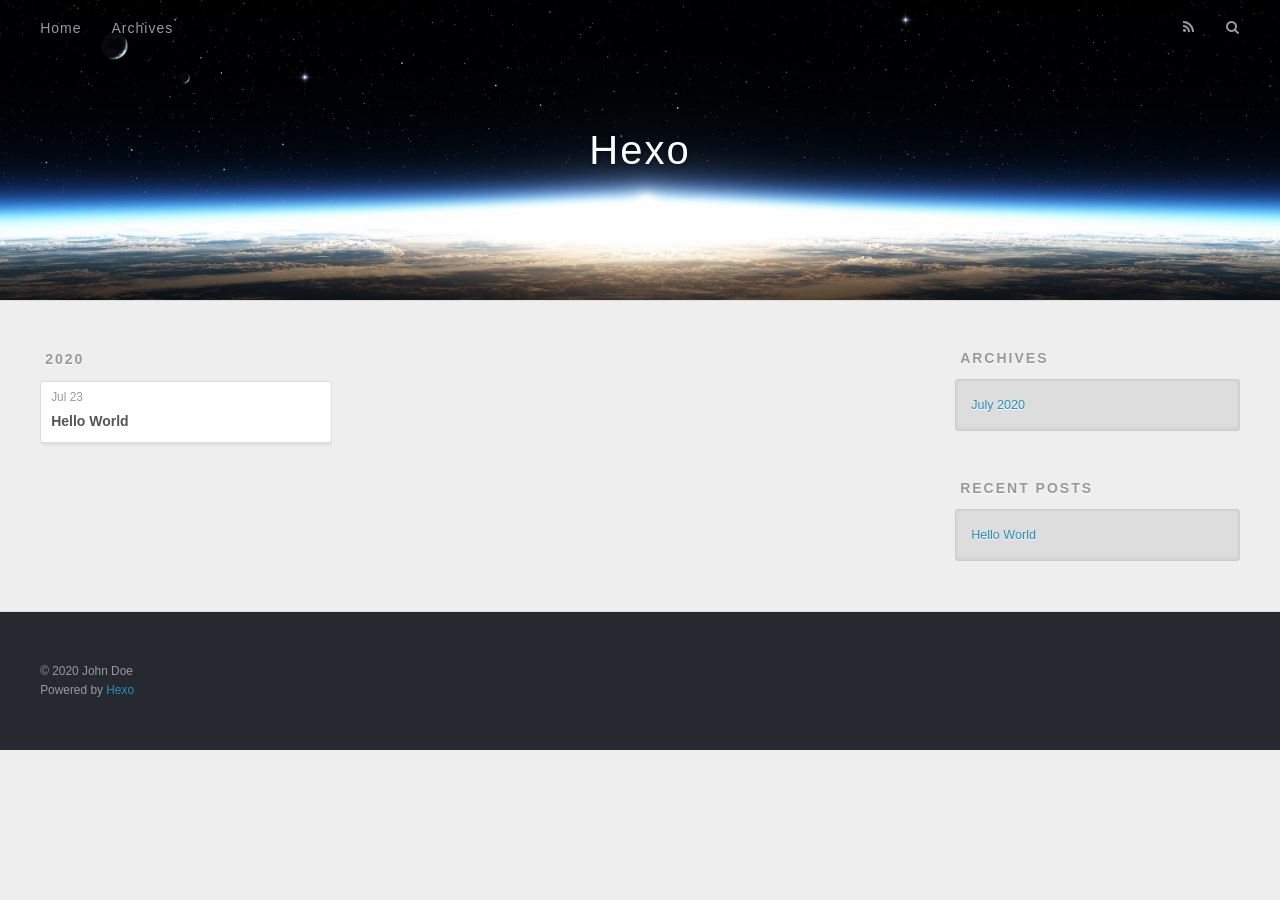
==== archives/index.html @ 1420e6c2 "Site updated: 2020-07-23 14:15:43" ====
<!DOCTYPE html>
<html>
<head>
  <meta charset="utf-8">
  

  
  <title>Archives | Hexo</title>
  <meta name="viewport" content="width=device-width, initial-scale=1, maximum-scale=1">
  <meta property="og:type" content="website">
<meta property="og:title" content="Hexo">
<meta property="og:url" content="http://yoursite.com/archives/index.html">
<meta property="og:site_name" content="Hexo">
<meta property="og:locale" content="en_US">
<meta property="article:author" content="John Doe">
<meta name="twitter:card" content="summary">
  
    <link rel="alternate" href="/atom.xml" title="Hexo" type="application/atom+xml">
  
  
    <link rel="icon" href="/favicon.png">
  
  
    <link href="//fonts.googleapis.com/css?family=Source+Code+Pro" rel="stylesheet" type="text/css">
  
  
<link rel="stylesheet" href="/css/style.css">

<meta name="generator" content="Hexo 4.2.1"></head>

<body>
  <div id="container">
    <div id="wrap">
      <header id="header">
  <div id="banner"></div>
  <div id="header-outer" class="outer">
    <div id="header-title" class="inner">
      <h1 id="logo-wrap">
        <a href="/" id="logo">Hexo</a>
      </h1>
      
    </div>
    <div id="header-inner" class="inner">
      <nav id="main-nav">
        <a id="main-nav-toggle" class="nav-icon"></a>
        
          <a class="main-nav-link" href="/">Home</a>
        
          <a class="main-nav-link" href="/archives">Archives</a>
        
      </nav>
      <nav id="sub-nav">
        
          <a id="nav-rss-link" class="nav-icon" href="/atom.xml" title="RSS Feed"></a>
        
        <a id="nav-search-btn" class="nav-icon" title="Search"></a>
      </nav>
      <div id="search-form-wrap">
        <form action="//google.com/search" method="get" accept-charset="UTF-8" class="search-form"><input type="search" name="q" class="search-form-input" placeholder="Search"><button type="submit" class="search-form-submit">&#xF002;</button><input type="hidden" name="sitesearch" value="http://yoursite.com"></form>
      </div>
    </div>
  </div>
</header>
      <div class="outer">
        <section id="main">
  
  
    
    
      
      
      <section class="archives-wrap">
        <div class="archive-year-wrap">
          <a href="/archives/2020" class="archive-year">2020</a>
        </div>
        <div class="archives">
    
    <article class="archive-article archive-type-post">
  <div class="archive-article-inner">
    <header class="archive-article-header">
      <a href="/2020/07/23/hello-world/" class="archive-article-date">
  <time datetime="2020-07-23T06:11:46.005Z" itemprop="datePublished">Jul 23</time>
</a>
      
  
    <h1 itemprop="name">
      <a class="archive-article-title" href="/2020/07/23/hello-world/">Hello World</a>
    </h1>
  

    </header>
  </div>
</article>
  
  
    </div></section>
  


</section>
        
          <aside id="sidebar">
  
    

  
    

  
    
  
    
  <div class="widget-wrap">
    <h3 class="widget-title">Archives</h3>
    <div class="widget">
      <ul class="archive-list"><li class="archive-list-item"><a class="archive-list-link" href="/archives/2020/07/">July 2020</a></li></ul>
    </div>
  </div>


  
    
  <div class="widget-wrap">
    <h3 class="widget-title">Recent Posts</h3>
    <div class="widget">
      <ul>
        
          <li>
            <a href="/2020/07/23/hello-world/">Hello World</a>
          </li>
        
      </ul>
    </div>
  </div>

  
</aside>
        
      </div>
      <footer id="footer">
  
  <div class="outer">
    <div id="footer-info" class="inner">
      &copy; 2020 John Doe<br>
      Powered by <a href="http://hexo.io/" target="_blank">Hexo</a>
    </div>
  </div>
</footer>
    </div>
    <nav id="mobile-nav">
  
    <a href="/" class="mobile-nav-link">Home</a>
  
    <a href="/archives" class="mobile-nav-link">Archives</a>
  
</nav>
    

<script src="//ajax.googleapis.com/ajax/libs/jquery/2.0.3/jquery.min.js"></script>


  
<link rel="stylesheet" href="/fancybox/jquery.fancybox.css">

  
<script src="/fancybox/jquery.fancybox.pack.js"></script>




<script src="/js/script.js"></script>




  </div>
</body>
</html>
---- css/style.css ----
body {
  width: 100%;
}
body:before,
body:after {
  content: "";
  display: table;
}
body:after {
  clear: both;
}
html,
body,
div,
span,
applet,
object,
iframe,
h1,
h2,
h3,
h4,
h5,
h6,
p,
blockquote,
pre,
a,
abbr,
acronym,
address,
big,
cite,
code,
del,
dfn,
em,
img,
ins,
kbd,
q,
s,
samp,
small,
strike,
strong,
sub,
sup,
tt,
var,
dl,
dt,
dd,
ol,
ul,
li,
fieldset,
form,
label,
legend,
table,
caption,
tbody,
tfoot,
thead,
tr,
th,
td {
  margin: 0;
  padding: 0;
  border: 0;
  outline: 0;
  font-weight: inherit;
  font-style: inherit;
  font-family: inherit;
  font-size: 100%;
  vertical-align: baseline;
}
body {
  line-height: 1;
  color: #000;
  background: #fff;
}
ol,
ul {
  list-style: none;
}
table {
  border-collapse: separate;
  border-spacing: 0;
  vertical-align: middle;
}
caption,
th,
td {
  text-align: left;
  font-weight: normal;
  vertical-align: middle;
}
a img {
  border: none;
}
input,
button {
  margin: 0;
  padding: 0;
}
input::-moz-focus-inner,
button::-moz-focus-inner {
  border: 0;
  padding: 0;
}
@font-face {
  font-family: FontAwesome;
  font-style: normal;
  font-weight: normal;
  src: url("fonts/fontawesome-webfont.eot?v=#4.0.3");
  src: url("fonts/fontawesome-webfont.eot?#iefix&v=#4.0.3") format("embedded-opentype"), url("fonts/fontawesome-webfont.woff?v=#4.0.3") format("woff"), url("fonts/fontawesome-webfont.ttf?v=#4.0.3") format("truetype"), url("fonts/fontawesome-webfont.svg#fontawesomeregular?v=#4.0.3") format("svg");
}
html,
body,
#container {
  height: 100%;
}
body {
  background: #eee;
  font: 14px -apple-system, BlinkMacSystemFont, "Segoe UI", "Roboto", "Oxygen", "Ubuntu", "Cantarell", "Fira Sans", "Droid Sans", "Helvetica Neue", sans-serif;
  -webkit-text-size-adjust: 100%;
}
.outer {
  max-width: 1220px;
  margin: 0 auto;
  padding: 0 20px;
}
.outer:before,
.outer:after {
  content: "";
  display: table;
}
.outer:after {
  clear: both;
}
.inner {
  display: inline;
  float: left;
  width: 98.33333333333333%;
  margin: 0 0.833333333333333%;
}
.left,
.alignleft {
  float: left;
}
.right,
.alignright {
  float: right;
}
.clear {
  clear: both;
}
#container {
  position: relative;
}
.mobile-nav-on {
  overflow: hidden;
}
#wrap {
  height: 100%;
  width: 100%;
  position: absolute;
  top: 0;
  left: 0;
  -webkit-transition: 0.2s ease-out;
  -moz-transition: 0.2s ease-out;
  -ms-transition: 0.2s ease-out;
  transition: 0.2s ease-out;
  z-index: 1;
  background: #eee;
}
.mobile-nav-on #wrap {
  left: 280px;
}
@media screen and (min-width: 768px) {
  #main {
    display: inline;
    float: left;
    width: 73.33333333333333%;
    margin: 0 0.833333333333333%;
  }
}
.article-date,
.article-category-link,
.archive-year,
.widget-title {
  text-decoration: none;
  text-transform: uppercase;
  letter-spacing: 2px;
  color: #999;
  margin-bottom: 1em;
  margin-left: 5px;
  line-height: 1em;
  text-shadow: 0 1px #fff;
  font-weight: bold;
}
.article-inner,
.archive-article-inner {
  background: #fff;
  -webkit-box-shadow: 1px 2px 3px #ddd;
  box-shadow: 1px 2px 3px #ddd;
  border: 1px solid #ddd;
  border-radius: 3px;
}
.article-entry h1,
.widget h1 {
  font-size: 2em;
}
.article-entry h2,
.widget h2 {
  font-size: 1.5em;
}
.article-entry h3,
.widget h3 {
  font-size: 1.3em;
}
.article-entry h4,
.widget h4 {
  font-size: 1.2em;
}
.article-entry h5,
.widget h5 {
  font-size: 1em;
}
.article-entry h6,
.widget h6 {
  font-size: 1em;
  color: #999;
}
.article-entry hr,
.widget hr {
  border: 1px dashed #ddd;
}
.article-entry strong,
.widget strong {
  font-weight: bold;
}
.article-entry em,
.widget em,
.article-entry cite,
.widget cite {
  font-style: italic;
}
.article-entry sup,
.widget sup,
.article-entry sub,
.widget sub {
  font-size: 0.75em;
  line-height: 0;
  position: relative;
  vertical-align: baseline;
}
.article-entry sup,
.widget sup {
  top: -0.5em;
}
.article-entry sub,
.widget sub {
  bottom: -0.2em;
}
.article-entry small,
.widget small {
  font-size: 0.85em;
}
.article-entry acronym,
.widget acronym,
.article-entry abbr,
.widget abbr {
  border-bottom: 1px dotted;
}
.article-entry ul,
.widget ul,
.article-entry ol,
.widget ol,
.article-entry dl,
.widget dl {
  margin: 0 20px;
  line-height: 1.6em;
}
.article-entry ul ul,
.widget ul ul,
.article-entry ol ul,
.widget ol ul,
.article-entry ul ol,
.widget ul ol,
.article-entry ol ol,
.widget ol ol {
  margin-top: 0;
  margin-bottom: 0;
}
.article-entry ul,
.widget ul {
  list-style: disc;
}
.article-entry ol,
.widget ol {
  list-style: decimal;
}
.article-entry dt,
.widget dt {
  font-weight: bold;
}
#header {
  height: 300px;
  position: relative;
  border-bottom: 1px solid #ddd;
}
#header:before,
#header:after {
  content: "";
  position: absolute;
  left: 0;
  right: 0;
  height: 40px;
}
#header:before {
  top: 0;
  background: -webkit-linear-gradient(rgba(0,0,0,0.2), transparent);
  background: -moz-linear-gradient(rgba(0,0,0,0.2), transparent);
  background: -ms-linear-gradient(rgba(0,0,0,0.2), transparent);
  background: linear-gradient(rgba(0,0,0,0.2), transparent);
}
#header:after {
  bottom: 0;
  background: -webkit-linear-gradient(transparent, rgba(0,0,0,0.2));
  background: -moz-linear-gradient(transparent, rgba(0,0,0,0.2));
  background: -ms-linear-gradient(transparent, rgba(0,0,0,0.2));
  background: linear-gradient(transparent, rgba(0,0,0,0.2));
}
#header-outer {
  height: 100%;
  position: relative;
}
#header-inner {
  position: relative;
  overflow: hidden;
}
#banner {
  position: absolute;
  top: 0;
  left: 0;
  width: 100%;
  height: 100%;
  background: url("images/banner.jpg") center #000;
  -webkit-background-size: cover;
  -moz-background-size: cover;
  background-size: cover;
  z-index: -1;
}
#header-title {
  text-align: center;
  height: 40px;
  position: absolute;
  top: 50%;
  left: 0;
  margin-top: -20px;
}
#logo,
#subtitle {
  text-decoration: none;
  color: #fff;
  font-weight: 300;
  text-shadow: 0 1px 4px rgba(0,0,0,0.3);
}
#logo {
  font-size: 40px;
  line-height: 40px;
  letter-spacing: 2px;
}
#subtitle {
  font-size: 16px;
  line-height: 16px;
  letter-spacing: 1px;
}
#subtitle-wrap {
  margin-top: 16px;
}
#main-nav {
  float: left;
  margin-left: -15px;
}
.nav-icon,
.main-nav-link {
  float: left;
  color: #fff;
  opacity: 0.6;
  text-decoration: none;
  text-shadow: 0 1px rgba(0,0,0,0.2);
  -webkit-transition: opacity 0.2s;
  -moz-transition: opacity 0.2s;
  -ms-transition: opacity 0.2s;
  transition: opacity 0.2s;
  display: block;
  padding: 20px 15px;
}
.nav-icon:hover,
.main-nav-link:hover {
  opacity: 1;
}
.nav-icon {
  font-family: FontAwesome;
  text-align: center;
  font-size: 14px;
  width: 14px;
  height: 14px;
  padding: 20px 15px;
  position: relative;
  cursor: pointer;
}
.main-nav-link {
  font-weight: 300;
  letter-spacing: 1px;
}
@media screen and (max-width: 479px) {
  .main-nav-link {
    display: none;
  }
}
#main-nav-toggle {
  display: none;
}
#main-nav-toggle:before {
  content: "\f0c9";
}
@media screen and (max-width: 479px) {
  #main-nav-toggle {
    display: block;
  }
}
#sub-nav {
  float: right;
  margin-right: -15px;
}
#nav-rss-link:before {
  content: "\f09e";
}
#nav-search-btn:before {
  content: "\f002";
}
#search-form-wrap {
  position: absolute;
  top: 15px;
  width: 150px;
  height: 30px;
  right: -150px;
  opacity: 0;
  -webkit-transition: 0.2s ease-out;
  -moz-transition: 0.2s ease-out;
  -ms-transition: 0.2s ease-out;
  transition: 0.2s ease-out;
}
#search-form-wrap.on {
  opacity: 1;
  right: 0;
}
@media screen and (max-width: 479px) {
  #search-form-wrap {
    width: 100%;
    right: -100%;
  }
}
.search-form {
  position: absolute;
  top: 0;
  left: 0;
  right: 0;
  background: #fff;
  padding: 5px 15px;
  border-radius: 15px;
  -webkit-box-shadow: 0 0 10px rgba(0,0,0,0.3);
  box-shadow: 0 0 10px rgba(0,0,0,0.3);
}
.search-form-input {
  border: none;
  background: none;
  color: #555;
  width: 100%;
  font: 13px -apple-system, BlinkMacSystemFont, "Segoe UI", "Roboto", "Oxygen", "Ubuntu", "Cantarell", "Fira Sans", "Droid Sans", "Helvetica Neue", sans-serif;
  outline: none;
}
.search-form-input::-webkit-search-results-decoration,
.search-form-input::-webkit-search-cancel-button {
  -webkit-appearance: none;
}
.search-form-submit {
  position: absolute;
  top: 50%;
  right: 10px;
  margin-top: -7px;
  font: 13px FontAwesome;
  border: none;
  background: none;
  color: #bbb;
  cursor: pointer;
}
.search-form-submit:hover,
.search-form-submit:focus {
  color: #777;
}
.article {
  margin: 50px 0;
}
.article-inner {
  overflow: hidden;
}
.article-meta:before,
.article-meta:after {
  content: "";
  display: table;
}
.article-meta:after {
  clear: both;
}
.article-date {
  float: left;
}
.article-category {
  float: left;
  line-height: 1em;
  color: #ccc;
  text-shadow: 0 1px #fff;
  margin-left: 8px;
}
.article-category:before {
  content: "\2022";
}
.article-category-link {
  margin: 0 12px 1em;
}
.article-header {
  padding: 20px 20px 0;
}
.article-title {
  text-decoration: none;
  font-size: 2em;
  font-weight: bold;
  color: #555;
  line-height: 1.1em;
  -webkit-transition: color 0.2s;
  -moz-transition: color 0.2s;
  -ms-transition: color 0.2s;
  transition: color 0.2s;
}
a.article-title:hover {
  color: #258fb8;
}
.article-entry {
  color: #555;
  padding: 0 20px;
}
.article-entry:before,
.article-entry:after {
  content: "";
  display: table;
}
.article-entry:after {
  clear: both;
}
.article-entry p,
.article-entry table {
  line-height: 1.6em;
  margin: 1.6em 0;
}
.article-entry h1,
.article-entry h2,
.article-entry h3,
.article-entry h4,
.article-entry h5,
.article-entry h6 {
  font-weight: bold;
}
.article-entry h1,
.article-entry h2,
.article-entry h3,
.article-entry h4,
.article-entry h5,
.article-entry h6 {
  line-height: 1.1em;
  margin: 1.1em 0;
}
.article-entry a {
  color: #258fb8;
  text-decoration: none;
}
.article-entry a:hover {
  text-decoration: underline;
}
.article-entry ul,
.article-entry ol,
.article-entry dl {
  margin-top: 1.6em;
  margin-bottom: 1.6em;
}
.article-entry img,
.article-entry video {
  max-width: 100%;
  height: auto;
  display: block;
  margin: auto;
}
.article-entry iframe {
  border: none;
}
.article-entry table {
  width: 100%;
  border-collapse: collapse;
  border-spacing: 0;
}
.article-entry th {
  font-weight: bold;
  border-bottom: 3px solid #ddd;
  padding-bottom: 0.5em;
}
.article-entry td {
  border-bottom: 1px solid #ddd;
  padding: 10px 0;
}
.article-entry blockquote {
  font-family: Georgia, "Times New Roman", serif;
  font-size: 1.4em;
  margin: 1.6em 20px;
  text-align: center;
}
.article-entry blockquote footer {
  font-size: 14px;
  margin: 1.6em 0;
  font-family: -apple-system, BlinkMacSystemFont, "Segoe UI", "Roboto", "Oxygen", "Ubuntu", "Cantarell", "Fira Sans", "Droid Sans", "Helvetica Neue", sans-serif;
}
.article-entry blockquote footer cite:before {
  content: "—";
  padding: 0 0.5em;
}
.article-entry .pullquote {
  text-align: left;
  width: 45%;
  margin: 0;
}
.article-entry .pullquote.left {
  margin-left: 0.5em;
  margin-right: 1em;
}
.article-entry .pullquote.right {
  margin-right: 0.5em;
  margin-left: 1em;
}
.article-entry .caption {
  color: #999;
  display: block;
  font-size: 0.9em;
  margin-top: 0.5em;
  position: relative;
  text-align: center;
}
.article-entry .video-container {
  position: relative;
  padding-top: 56.25%;
  height: 0;
  overflow: hidden;
}
.article-entry .video-container iframe,
.article-entry .video-container object,
.article-entry .video-container embed {
  position: absolute;
  top: 0;
  left: 0;
  width: 100%;
  height: 100%;
  margin-top: 0;
}
.article-more-link a {
  display: inline-block;
  line-height: 1em;
  padding: 6px 15px;
  border-radius: 15px;
  background: #eee;
  color: #999;
  text-shadow: 0 1px #fff;
  text-decoration: none;
}
.article-more-link a:hover {
  background: #258fb8;
  color: #fff;
  text-decoration: none;
  text-shadow: 0 1px #1e7293;
}
.article-footer {
  font-size: 0.85em;
  line-height: 1.6em;
  border-top: 1px solid #ddd;
  padding-top: 1.6em;
  margin: 0 20px 20px;
}
.article-footer:before,
.article-footer:after {
  content: "";
  display: table;
}
.article-footer:after {
  clear: both;
}
.article-footer a {
  color: #999;
  text-decoration: none;
}
.article-footer a:hover {
  color: #555;
}
.article-tag-list-item {
  float: left;
  margin-right: 10px;
}
.article-tag-list-link:before {
  content: "#";
}
.article-comment-link {
  float: right;
}
.article-comment-link:before {
  content: "\f075";
  font-family: FontAwesome;
  padding-right: 8px;
}
.article-share-link {
  cursor: pointer;
  float: right;
  margin-left: 20px;
}
.article-share-link:before {
  content: "\f064";
  font-family: FontAwesome;
  padding-right: 6px;
}
#article-nav {
  position: relative;
}
#article-nav:before,
#article-nav:after {
  content: "";
  display: table;
}
#article-nav:after {
  clear: both;
}
@media screen and (min-width: 768px) {
  #article-nav {
    margin: 50px 0;
  }
  #article-nav:before {
    width: 8px;
    height: 8px;
    position: absolute;
    top: 50%;
    left: 50%;
    margin-top: -4px;
    margin-left: -4px;
    content: "";
    border-radius: 50%;
    background: #ddd;
    -webkit-box-shadow: 0 1px 2px #fff;
    box-shadow: 0 1px 2px #fff;
  }
}
.article-nav-link-wrap {
  text-decoration: none;
  text-shadow: 0 1px #fff;
  color: #999;
  -webkit-box-sizing: border-box;
  -moz-box-sizing: border-box;
  box-sizing: border-box;
  margin-top: 50px;
  text-align: center;
  display: block;
}
.article-nav-link-wrap:hover {
  color: #555;
}
@media screen and (min-width: 768px) {
  .article-nav-link-wrap {
    width: 50%;
    margin-top: 0;
  }
}
@media screen and (min-width: 768px) {
  #article-nav-newer {
    float: left;
    text-align: right;
    padding-right: 20px;
  }
}
@media screen and (min-width: 768px) {
  #article-nav-older {
    float: right;
    text-align: left;
    padding-left: 20px;
  }
}
.article-nav-caption {
  text-transform: uppercase;
  letter-spacing: 2px;
  color: #ddd;
  line-height: 1em;
  font-weight: bold;
}
#article-nav-newer .article-nav-caption {
  margin-right: -2px;
}
.article-nav-title {
  font-size: 0.85em;
  line-height: 1.6em;
  margin-top: 0.5em;
}
.article-share-box {
  position: absolute;
  display: none;
  background: #fff;
  -webkit-box-shadow: 1px 2px 10px rgba(0,0,0,0.2);
  box-shadow: 1px 2px 10px rgba(0,0,0,0.2);
  border-radius: 3px;
  margin-left: -145px;
  overflow: hidden;
  z-index: 1;
}
.article-share-box.on {
  display: block;
}
.article-share-input {
  width: 100%;
  background: none;
  -webkit-box-sizing: border-box;
  -moz-box-sizing: border-box;
  box-sizing: border-box;
  font: 14px -apple-system, BlinkMacSystemFont, "Segoe UI", "Roboto", "Oxygen", "Ubuntu", "Cantarell", "Fira Sans", "Droid Sans", "Helvetica Neue", sans-serif;
  padding: 0 15px;
  color: #555;
  outline: none;
  border: 1px solid #ddd;
  border-radius: 3px 3px 0 0;
  height: 36px;
  line-height: 36px;
}
.article-share-links {
  background: #eee;
}
.article-share-links:before,
.article-share-links:after {
  content: "";
  display: table;
}
.article-share-links:after {
  clear: both;
}
.article-share-twitter,
.article-share-facebook,
.article-share-pinterest,
.article-share-google {
  width: 50px;
  height: 36px;
  display: block;
  float: left;
  position: relative;
  color: #999;
  text-shadow: 0 1px #fff;
}
.article-share-twitter:before,
.article-share-facebook:before,
.article-share-pinterest:before,
.article-share-google:before {
  font-size: 20px;
  font-family: FontAwesome;
  width: 20px;
  height: 20px;
  position: absolute;
  top: 50%;
  left: 50%;
  margin-top: -10px;
  margin-left: -10px;
  text-align: center;
}
.article-share-twitter:hover,
.article-share-facebook:hover,
.article-share-pinterest:hover,
.article-share-google:hover {
  color: #fff;
}
.article-share-twitter:before {
  content: "\f099";
}
.article-share-twitter:hover {
  background: #00aced;
  text-shadow: 0 1px #008abe;
}
.article-share-facebook:before {
  content: "\f09a";
}
.article-share-facebook:hover {
  background: #3b5998;
  text-shadow: 0 1px #2f477a;
}
.article-share-pinterest:before {
  content: "\f0d2";
}
.article-share-pinterest:hover {
  background: #cb2027;
  text-shadow: 0 1px #a21a1f;
}
.article-share-google:before {
  content: "\f0d5";
}
.article-share-google:hover {
  background: #dd4b39;
  text-shadow: 0 1px #be3221;
}
.article-gallery {
  background: #000;
  position: relative;
}
.article-gallery-photos {
  position: relative;
  overflow: hidden;
}
.article-gallery-img {
  display: none;
  max-width: 100%;
}
.article-gallery-img:first-child {
  display: block;
}
.article-gallery-img.loaded {
  position: absolute;
  display: block;
}
.article-gallery-img img {
  display: block;
  max-width: 100%;
  margin: 0 auto;
}
#comments {
  background: #fff;
  -webkit-box-shadow: 1px 2px 3px #ddd;
  box-shadow: 1px 2px 3px #ddd;
  padding: 20px;
  border: 1px solid #ddd;
  border-radius: 3px;
  margin: 50px 0;
}
#comments a {
  color: #258fb8;
}
.archives-wrap {
  margin: 50px 0;
}
.archives:before,
.archives:after {
  content: "";
  display: table;
}
.archives:after {
  clear: both;
}
.archive-year-wrap {
  margin-bottom: 1em;
}
.archives {
  -webkit-column-gap: 10px;
  -moz-column-gap: 10px;
  column-gap: 10px;
}
@media screen and (min-width: 480px) and (max-width: 767px) {
  .archives {
    -webkit-column-count: 2;
    -moz-column-count: 2;
    column-count: 2;
  }
}
@media screen and (min-width: 768px) {
  .archives {
    -webkit-column-count: 3;
    -moz-column-count: 3;
    column-count: 3;
  }
}
.archive-article {
  -webkit-column-break-inside: avoid;
  page-break-inside: avoid;
  overflow: hidden;
  break-inside: avoid-column;
}
.archive-article-inner {
  padding: 10px;
  margin-bottom: 15px;
}
.archive-article-title {
  text-decoration: none;
  font-weight: bold;
  color: #555;
  -webkit-transition: color 0.2s;
  -moz-transition: color 0.2s;
  -ms-transition: color 0.2s;
  transition: color 0.2s;
  line-height: 1.6em;
}
.archive-article-title:hover {
  color: #258fb8;
}
.archive-article-footer {
  margin-top: 1em;
}
.archive-article-date {
  color: #999;
  text-decoration: none;
  font-size: 0.85em;
  line-height: 1em;
  margin-bottom: 0.5em;
  display: block;
}
#page-nav {
  margin: 50px auto;
  background: #fff;
  -webkit-box-shadow: 1px 2px 3px #ddd;
  box-shadow: 1px 2px 3px #ddd;
  border: 1px solid #ddd;
  border-radius: 3px;
  text-align: center;
  color: #999;
  overflow: hidden;
}
#page-nav:before,
#page-nav:after {
  content: "";
  display: table;
}
#page-nav:after {
  clear: both;
}
#page-nav a,
#page-nav span {
  padding: 10px 20px;
  line-height: 1;
  height: 2ex;
}
#page-nav a {
  color: #999;
  text-decoration: none;
}
#page-nav a:hover {
  background: #999;
  color: #fff;
}
#page-nav .prev {
  float: left;
}
#page-nav .next {
  float: right;
}
#page-nav .page-number {
  display: inline-block;
}
@media screen and (max-width: 479px) {
  #page-nav .page-number {
    display: none;
  }
}
#page-nav .current {
  color: #555;
  font-weight: bold;
}
#page-nav .space {
  color: #ddd;
}
#footer {
  background: #262a30;
  padding: 50px 0;
  border-top: 1px solid #ddd;
  color: #999;
}
#footer a {
  color: #258fb8;
  text-decoration: none;
}
#footer a:hover {
  text-decoration: underline;
}
#footer-info {
  line-height: 1.6em;
  font-size: 0.85em;
}
.article-entry pre,
.article-entry .highlight {
  background: #2d2d2d;
  margin: 0 -20px;
  padding: 15px 20px;
  border-style: solid;
  border-color: #ddd;
  border-width: 1px 0;
  overflow: auto;
  color: #ccc;
  line-height: 22.400000000000002px;
}
.article-entry .highlight .gutter pre,
.article-entry .gist .gist-file .gist-data .line-numbers {
  color: #666;
  font-size: 0.85em;
}
.article-entry pre,
.article-entry code {
  font-family: "Source Code Pro", Consolas, Monaco, Menlo, Consolas, monospace;
}
.article-entry code {
  background: #eee;
  text-shadow: 0 1px #fff;
  padding: 0 0.3em;
}
.article-entry pre code {
  background: none;
  text-shadow: none;
  padding: 0;
}
.article-entry .highlight pre {
  border: none;
  margin: 0;
  padding: 0;
}
.article-entry .highlight table {
  margin: 0;
  width: auto;
}
.article-entry .highlight td {
  border: none;
  padding: 0;
}
.article-entry .highlight figcaption {
  font-size: 0.85em;
  color: #999;
  line-height: 1em;
  margin-bottom: 1em;
}
.article-entry .highlight figcaption:before,
.article-entry .highlight figcaption:after {
  content: "";
  display: table;
}
.article-entry .highlight figcaption:after {
  clear: both;
}
.article-entry .highlight figcaption a {
  float: right;
}
.article-entry .highlight .gutter pre {
  text-align: right;
  padding-right: 20px;
}
.article-entry .highlight .line {
  height: 22.400000000000002px;
}
.article-entry .highlight .line.marked {
  background: #515151;
}
.article-entry .gist {
  margin: 0 -20px;
  border-style: solid;
  border-color: #ddd;
  border-width: 1px 0;
  background: #2d2d2d;
  padding: 15px 20px 15px 0;
}
.article-entry .gist .gist-file {
  border: none;
  font-family: "Source Code Pro", Consolas, Monaco, Menlo, Consolas, monospace;
  margin: 0;
}
.article-entry .gist .gist-file .gist-data {
  background: none;
  border: none;
}
.article-entry .gist .gist-file .gist-data .line-numbers {
  background: none;
  border: none;
  padding: 0 20px 0 0;
}
.article-entry .gist .gist-file .gist-data .line-data {
  padding: 0 !important;
}
.article-entry .gist .gist-file .highlight {
  margin: 0;
  padding: 0;
  border: none;
}
.article-entry .gist .gist-file .gist-meta {
  background: #2d2d2d;
  color: #999;
  font: 0.85em -apple-system, BlinkMacSystemFont, "Segoe UI", "Roboto", "Oxygen", "Ubuntu", "Cantarell", "Fira Sans", "Droid Sans", "Helvetica Neue", sans-serif;
  text-shadow: 0 0;
  padding: 0;
  margin-top: 1em;
  margin-left: 20px;
}
.article-entry .gist .gist-file .gist-meta a {
  color: #258fb8;
  font-weight: normal;
}
.article-entry .gist .gist-file .gist-meta a:hover {
  text-decoration: underline;
}
pre .comment,
pre .title {
  color: #999;
}
pre .variable,
pre .attribute,
pre .tag,
pre .regexp,
pre .ruby .constant,
pre .xml .tag .title,
pre .xml .pi,
pre .xml .doctype,
pre .html .doctype,
pre .css .id,
pre .css .class,
pre .css .pseudo {
  color: #f2777a;
}
pre .number,
pre .preprocessor,
pre .built_in,
pre .literal,
pre .params,
pre .constant {
  color: #f99157;
}
pre .class,
pre .ruby .class .title,
pre .css .rules .attribute {
  color: #9c9;
}
pre .string,
pre .value,
pre .inheritance,
pre .header,
pre .ruby .symbol,
pre .xml .cdata {
  color: #9c9;
}
pre .css .hexcolor {
  color: #6cc;
}
pre .function,
pre .python .decorator,
pre .python .title,
pre .ruby .function .title,
pre .ruby .title .keyword,
pre .perl .sub,
pre .javascript .title,
pre .coffeescript .title {
  color: #69c;
}
pre .keyword,
pre .javascript .function {
  color: #c9c;
}
@media screen and (max-width: 479px) {
  #mobile-nav {
    position: absolute;
    top: 0;
    left: 0;
    width: 280px;
    height: 100%;
    background: #191919;
    border-right: 1px solid #fff;
  }
}
@media screen and (max-width: 479px) {
  .mobile-nav-link {
    display: block;
    color: #999;
    text-decoration: none;
    padding: 15px 20px;
    font-weight: bold;
  }
  .mobile-nav-link:hover {
    color: #fff;
  }
}
@media screen and (min-width: 768px) {
  #sidebar {
    display: inline;
    float: left;
    width: 23.333333333333332%;
    margin: 0 0.833333333333333%;
  }
}
.widget-wrap {
  margin: 50px 0;
}
.widget {
  color: #777;
  text-shadow: 0 1px #fff;
  background: #ddd;
  -webkit-box-shadow: 0 -1px 4px #ccc inset;
  box-shadow: 0 -1px 4px #ccc inset;
  border: 1px solid #ccc;
  padding: 15px;
  border-radius: 3px;
}
.widget a {
  color: #258fb8;
  text-decoration: none;
}
.widget a:hover {
  text-decoration: underline;
}
.widget ul ul,
.widget ol ul,
.widget dl ul,
.widget ul ol,
.widget ol ol,
.widget dl ol,
.widget ul dl,
.widget ol dl,
.widget dl dl {
  margin-left: 15px;
  list-style: disc;
}
.widget {
  line-height: 1.6em;
  word-wrap: break-word;
  font-size: 0.9em;
}
.widget ul,
.widget ol {
  list-style: none;
  margin: 0;
}
.widget ul ul,
.widget ol ul,
.widget ul ol,
.widget ol ol {
  margin: 0 20px;
}
.widget ul ul,
.widget ol ul {
  list-style: disc;
}
.widget ul ol,
.widget ol ol {
  list-style: decimal;
}
.category-list-count,
.tag-list-count,
.archive-list-count {
  padding-left: 5px;
  color: #999;
  font-size: 0.85em;
}
.category-list-count:before,
.tag-list-count:before,
.archive-list-count:before {
  content: "(";
}
.category-list-count:after,
.tag-list-count:after,
.archive-list-count:after {
  content: ")";
}
.tagcloud a {
  margin-right: 5px;
  display: inline-block;
}
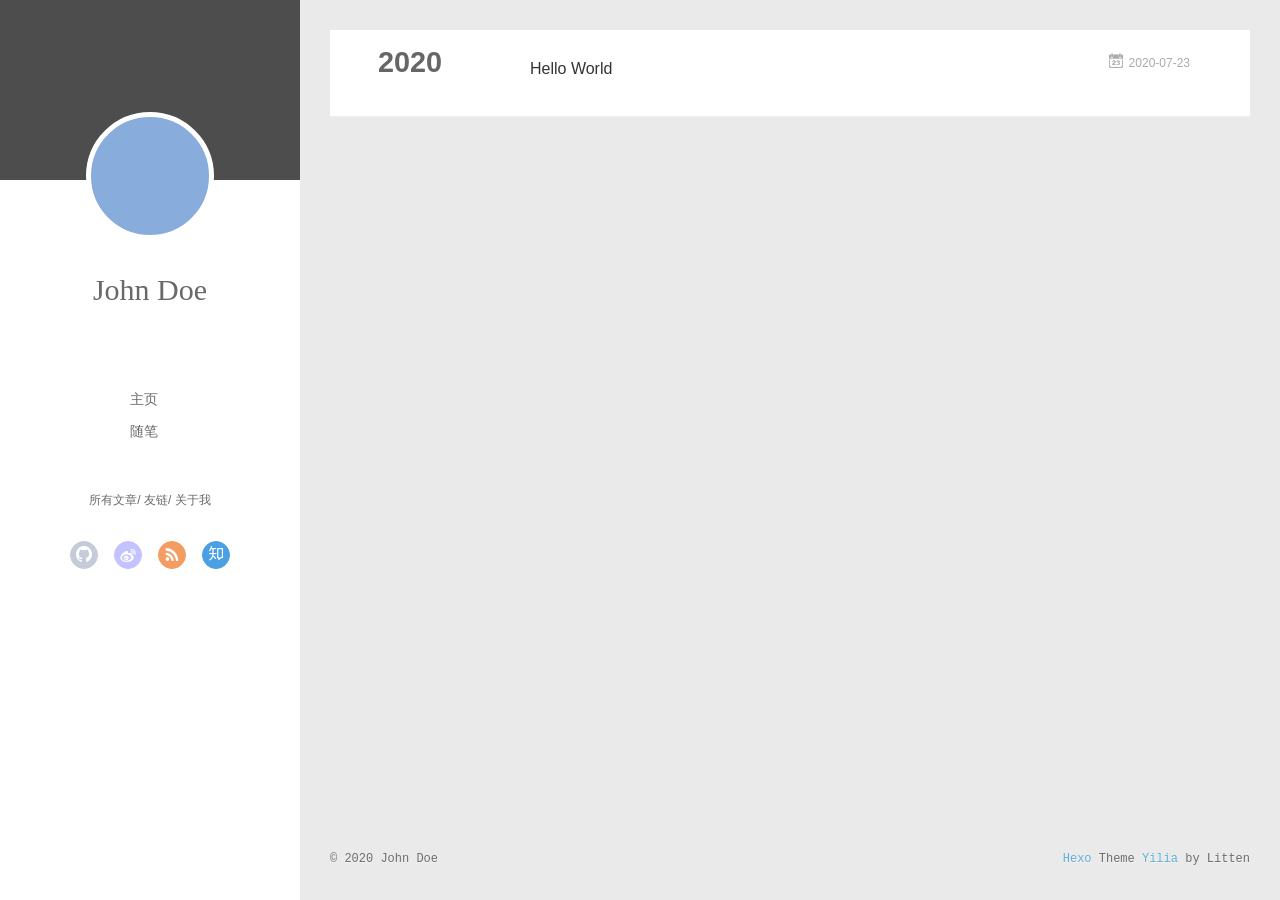
==== commit 139cde8d: "Site updated: 2020-07-23 14:30:54" ====
--- a/archives/index.html
+++ b/archives/index.html
@@ -3,8 +3,9 @@
 <head>
   <meta charset="utf-8">
   
-
-  
+  <meta name="renderer" content="webkit">
+  <meta http-equiv="X-UA-Compatible" content="IE=edge" >
+  <link rel="dns-prefetch" href="http://yoursite.com">
   <title>Archives | Hexo</title>
   <meta name="viewport" content="width=device-width, initial-scale=1, maximum-scale=1">
   <meta property="og:type" content="website">
@@ -15,54 +16,141 @@
 <meta property="article:author" content="John Doe">
 <meta name="twitter:card" content="summary">
   
-    <link rel="alternate" href="/atom.xml" title="Hexo" type="application/atom+xml">
+    <link rel="alternative" href="/atom.xml" title="Hexo" type="application/atom+xml">
   
   
     <link rel="icon" href="/favicon.png">
   
-  
-    <link href="//fonts.googleapis.com/css?family=Source+Code+Pro" rel="stylesheet" type="text/css">
-  
-  
-<link rel="stylesheet" href="/css/style.css">
+  <link rel="stylesheet" type="text/css" href="/./main.0cf68a.css">
+  <style type="text/css">
+  
+    #container.show {
+      background: linear-gradient(200deg,#a0cfe4,#e8c37e);
+    }
+  </style>
+  
+
+  
 
 <meta name="generator" content="Hexo 4.2.1"></head>
 
 <body>
-  <div id="container">
-    <div id="wrap">
-      <header id="header">
-  <div id="banner"></div>
-  <div id="header-outer" class="outer">
-    <div id="header-title" class="inner">
-      <h1 id="logo-wrap">
-        <a href="/" id="logo">Hexo</a>
-      </h1>
-      
+  <div id="container" q-class="show:isCtnShow">
+    <canvas id="anm-canvas" class="anm-canvas"></canvas>
+    <div class="left-col" q-class="show:isShow">
+      
+<div class="overlay" style="background: #4d4d4d"></div>
+<div class="intrude-less">
+	<header id="header" class="inner">
+		<a href="/" class="profilepic">
+			<img src="" class="js-avatar">
+		</a>
+		<hgroup>
+		  <h1 class="header-author"><a href="/">John Doe</a></h1>
+		</hgroup>
+		
+
+		<nav class="header-menu">
+			<ul>
+			
+				<li><a href="/">主页</a></li>
+	        
+				<li><a href="/tags/%E9%9A%8F%E7%AC%94/">随笔</a></li>
+	        
+			</ul>
+		</nav>
+		<nav class="header-smart-menu">
+    		
+    			
+    			<a q-on="click: openSlider(e, 'innerArchive')" href="javascript:void(0)">所有文章</a>
+    			
+            
+    			
+    			<a q-on="click: openSlider(e, 'friends')" href="javascript:void(0)">友链</a>
+    			
+            
+    			
+    			<a q-on="click: openSlider(e, 'aboutme')" href="javascript:void(0)">关于我</a>
+    			
+            
+		</nav>
+		<nav class="header-nav">
+			<div class="social">
+				
+					<a class="github" target="_blank" href="#" title="github"><i class="icon-github"></i></a>
+		        
+					<a class="weibo" target="_blank" href="#" title="weibo"><i class="icon-weibo"></i></a>
+		        
+					<a class="rss" target="_blank" href="#" title="rss"><i class="icon-rss"></i></a>
+		        
+					<a class="zhihu" target="_blank" href="#" title="zhihu"><i class="icon-zhihu"></i></a>
+		        
+			</div>
+		</nav>
+	</header>		
+</div>
+
     </div>
-    <div id="header-inner" class="inner">
-      <nav id="main-nav">
-        <a id="main-nav-toggle" class="nav-icon"></a>
-        
-          <a class="main-nav-link" href="/">Home</a>
-        
-          <a class="main-nav-link" href="/archives">Archives</a>
-        
-      </nav>
-      <nav id="sub-nav">
-        
-          <a id="nav-rss-link" class="nav-icon" href="/atom.xml" title="RSS Feed"></a>
-        
-        <a id="nav-search-btn" class="nav-icon" title="Search"></a>
-      </nav>
-      <div id="search-form-wrap">
-        <form action="//google.com/search" method="get" accept-charset="UTF-8" class="search-form"><input type="search" name="q" class="search-form-input" placeholder="Search"><button type="submit" class="search-form-submit">&#xF002;</button><input type="hidden" name="sitesearch" value="http://yoursite.com"></form>
-      </div>
-    </div>
-  </div>
-</header>
-      <div class="outer">
-        <section id="main">
+    <div class="mid-col" q-class="show:isShow,hide:isShow|isFalse">
+      
+<nav id="mobile-nav">
+  	<div class="overlay js-overlay" style="background: #4d4d4d"></div>
+	<div class="btnctn js-mobile-btnctn">
+  		<div class="slider-trigger list" q-on="click: openSlider(e)"><i class="icon icon-sort"></i></div>
+	</div>
+	<div class="intrude-less">
+		<header id="header" class="inner">
+			<div class="profilepic">
+				<img src="" class="js-avatar">
+			</div>
+			<hgroup>
+			  <h1 class="header-author js-header-author">John Doe</h1>
+			</hgroup>
+			
+			
+			
+				
+			
+				
+			
+			
+			
+			<nav class="header-nav">
+				<div class="social">
+					
+						<a class="github" target="_blank" href="#" title="github"><i class="icon-github"></i></a>
+			        
+						<a class="weibo" target="_blank" href="#" title="weibo"><i class="icon-weibo"></i></a>
+			        
+						<a class="rss" target="_blank" href="#" title="rss"><i class="icon-rss"></i></a>
+			        
+						<a class="zhihu" target="_blank" href="#" title="zhihu"><i class="icon-zhihu"></i></a>
+			        
+				</div>
+			</nav>
+
+			<nav class="header-menu js-header-menu">
+				<ul style="width: 50%">
+				
+				
+					<li style="width: 50%"><a href="/">主页</a></li>
+		        
+					<li style="width: 50%"><a href="/tags/%E9%9A%8F%E7%AC%94/">随笔</a></li>
+		        
+				</ul>
+			</nav>
+		</header>				
+	</div>
+	<div class="mobile-mask" style="display:none" q-show="isShow"></div>
+</nav>
+
+      <div id="wrapper" class="body-wrap">
+        <div class="menu-l">
+          <div class="canvas-wrap">
+            <canvas data-colors="#eaeaea" data-sectionHeight="100" data-contentId="js-content" id="myCanvas1" class="anm-canvas"></canvas>
+          </div>
+          <div id="js-content" class="content-ll">
+            
   
   
     
@@ -78,16 +166,24 @@
     <article class="archive-article archive-type-post">
   <div class="archive-article-inner">
     <header class="archive-article-header">
-      <a href="/2020/07/23/hello-world/" class="archive-article-date">
-  <time datetime="2020-07-23T06:11:46.005Z" itemprop="datePublished">Jul 23</time>
+      	<div class="article-meta">
+	      	<a href="/2020/07/23/hello-world/" class="archive-article-date">
+  	<time datetime="2020-07-23T06:11:46.005Z" itemprop="datePublished"><i class="icon-calendar icon"></i>2020-07-23</time>
 </a>
-      
+        </div>
+    	 
   
     <h1 itemprop="name">
       <a class="archive-article-title" href="/2020/07/23/hello-world/">Hello World</a>
     </h1>
   
 
+        <div class="article-info info-on-right">
+          
+          
+
+        </div>
+        <div class="clearfix"></div>
     </header>
   </div>
 </article>
@@ -96,83 +192,252 @@
     </div></section>
   
 
-
-</section>
-        
-          <aside id="sidebar">
-  
-    
-
-  
-    
-
-  
-    
-  
-    
-  <div class="widget-wrap">
-    <h3 class="widget-title">Archives</h3>
-    <div class="widget">
-      <ul class="archive-list"><li class="archive-list-item"><a class="archive-list-link" href="/archives/2020/07/">July 2020</a></li></ul>
-    </div>
-  </div>
-
-
-  
-    
-  <div class="widget-wrap">
-    <h3 class="widget-title">Recent Posts</h3>
-    <div class="widget">
-      <ul>
-        
-          <li>
-            <a href="/2020/07/23/hello-world/">Hello World</a>
-          </li>
-        
-      </ul>
-    </div>
-  </div>
-
-  
-</aside>
-        
+    
+
+
+          </div>
+        </div>
       </div>
       <footer id="footer">
-  
   <div class="outer">
-    <div id="footer-info" class="inner">
-      &copy; 2020 John Doe<br>
-      Powered by <a href="http://hexo.io/" target="_blank">Hexo</a>
+    <div id="footer-info">
+    	<div class="footer-left">
+    		&copy; 2020 John Doe
+    	</div>
+      	<div class="footer-right">
+      		<a href="http://hexo.io/" target="_blank">Hexo</a>  Theme <a href="https://github.com/litten/hexo-theme-yilia" target="_blank">Yilia</a> by Litten
+      	</div>
     </div>
   </div>
 </footer>
     </div>
-    <nav id="mobile-nav">
-  
-    <a href="/" class="mobile-nav-link">Home</a>
-  
-    <a href="/archives" class="mobile-nav-link">Archives</a>
-  
-</nav>
-    
-
-<script src="//ajax.googleapis.com/ajax/libs/jquery/2.0.3/jquery.min.js"></script>
-
-
-  
-<link rel="stylesheet" href="/fancybox/jquery.fancybox.css">
-
-  
-<script src="/fancybox/jquery.fancybox.pack.js"></script>
-
-
-
-
-<script src="/js/script.js"></script>
-
-
-
-
+    <script>
+	var yiliaConfig = {
+		mathjax: false,
+		isHome: false,
+		isPost: false,
+		isArchive: true,
+		isTag: false,
+		isCategory: false,
+		open_in_new: false,
+		toc_hide_index: true,
+		root: "/",
+		innerArchive: true,
+		showTags: false
+	}
+</script>
+
+<script>!function(t){function n(e){if(r[e])return r[e].exports;var i=r[e]={exports:{},id:e,loaded:!1};return t[e].call(i.exports,i,i.exports,n),i.loaded=!0,i.exports}var r={};n.m=t,n.c=r,n.p="./",n(0)}([function(t,n,r){r(195),t.exports=r(191)},function(t,n,r){var e=r(3),i=r(52),o=r(27),u=r(28),c=r(53),f="prototype",a=function(t,n,r){var s,l,h,v,p=t&a.F,d=t&a.G,y=t&a.S,g=t&a.P,b=t&a.B,m=d?e:y?e[n]||(e[n]={}):(e[n]||{})[f],x=d?i:i[n]||(i[n]={}),w=x[f]||(x[f]={});d&&(r=n);for(s in r)l=!p&&m&&void 0!==m[s],h=(l?m:r)[s],v=b&&l?c(h,e):g&&"function"==typeof h?c(Function.call,h):h,m&&u(m,s,h,t&a.U),x[s]!=h&&o(x,s,v),g&&w[s]!=h&&(w[s]=h)};e.core=i,a.F=1,a.G=2,a.S=4,a.P=8,a.B=16,a.W=32,a.U=64,a.R=128,t.exports=a},function(t,n,r){var e=r(6);t.exports=function(t){if(!e(t))throw TypeError(t+" is not an object!");return t}},function(t,n){var r=t.exports="undefined"!=typeof window&&window.Math==Math?window:"undefined"!=typeof self&&self.Math==Math?self:Function("return this")();"number"==typeof __g&&(__g=r)},function(t,n){t.exports=function(t){try{return!!t()}catch(t){return!0}}},function(t,n){var r=t.exports="undefined"!=typeof window&&window.Math==Math?window:"undefined"!=typeof self&&self.Math==Math?self:Function("return this")();"number"==typeof __g&&(__g=r)},function(t,n){t.exports=function(t){return"object"==typeof t?null!==t:"function"==typeof t}},function(t,n,r){var e=r(126)("wks"),i=r(76),o=r(3).Symbol,u="function"==typeof o;(t.exports=function(t){return e[t]||(e[t]=u&&o[t]||(u?o:i)("Symbol."+t))}).store=e},function(t,n){var r={}.hasOwnProperty;t.exports=function(t,n){return r.call(t,n)}},function(t,n,r){var e=r(94),i=r(33);t.exports=function(t){return e(i(t))}},function(t,n,r){t.exports=!r(4)(function(){return 7!=Object.defineProperty({},"a",{get:function(){return 7}}).a})},function(t,n,r){var e=r(2),i=r(167),o=r(50),u=Object.defineProperty;n.f=r(10)?Object.defineProperty:function(t,n,r){if(e(t),n=o(n,!0),e(r),i)try{return u(t,n,r)}catch(t){}if("get"in r||"set"in r)throw TypeError("Accessors not supported!");return"value"in r&&(t[n]=r.value),t}},function(t,n,r){t.exports=!r(18)(function(){return 7!=Object.defineProperty({},"a",{get:function(){return 7}}).a})},function(t,n,r){var e=r(14),i=r(22);t.exports=r(12)?function(t,n,r){return e.f(t,n,i(1,r))}:function(t,n,r){return t[n]=r,t}},function(t,n,r){var e=r(20),i=r(58),o=r(42),u=Object.defineProperty;n.f=r(12)?Object.defineProperty:function(t,n,r){if(e(t),n=o(n,!0),e(r),i)try{return u(t,n,r)}catch(t){}if("get"in r||"set"in r)throw TypeError("Accessors not supported!");return"value"in r&&(t[n]=r.value),t}},function(t,n,r){var e=r(40)("wks"),i=r(23),o=r(5).Symbol,u="function"==typeof o;(t.exports=function(t){return e[t]||(e[t]=u&&o[t]||(u?o:i)("Symbol."+t))}).store=e},function(t,n,r){var e=r(67),i=Math.min;t.exports=function(t){return t>0?i(e(t),9007199254740991):0}},function(t,n,r){var e=r(46);t.exports=function(t){return Object(e(t))}},function(t,n){t.exports=function(t){try{return!!t()}catch(t){return!0}}},function(t,n,r){var e=r(63),i=r(34);t.exports=Object.keys||function(t){return e(t,i)}},function(t,n,r){var e=r(21);t.exports=function(t){if(!e(t))throw TypeError(t+" is not an object!");return t}},function(t,n){t.exports=function(t){return"object"==typeof t?null!==t:"function"==typeof t}},function(t,n){t.exports=function(t,n){return{enumerable:!(1&t),configurable:!(2&t),writable:!(4&t),value:n}}},function(t,n){var r=0,e=Math.random();t.exports=function(t){return"Symbol(".concat(void 0===t?"":t,")_",(++r+e).toString(36))}},function(t,n){var r={}.hasOwnProperty;t.exports=function(t,n){return r.call(t,n)}},function(t,n){var r=t.exports={version:"2.4.0"};"number"==typeof __e&&(__e=r)},function(t,n){t.exports=function(t){if("function"!=typeof t)throw TypeError(t+" is not a function!");return t}},function(t,n,r){var e=r(11),i=r(66);t.exports=r(10)?function(t,n,r){return e.f(t,n,i(1,r))}:function(t,n,r){return t[n]=r,t}},function(t,n,r){var e=r(3),i=r(27),o=r(24),u=r(76)("src"),c="toString",f=Function[c],a=(""+f).split(c);r(52).inspectSource=function(t){return f.call(t)},(t.exports=function(t,n,r,c){var f="function"==typeof r;f&&(o(r,"name")||i(r,"name",n)),t[n]!==r&&(f&&(o(r,u)||i(r,u,t[n]?""+t[n]:a.join(String(n)))),t===e?t[n]=r:c?t[n]?t[n]=r:i(t,n,r):(delete t[n],i(t,n,r)))})(Function.prototype,c,function(){return"function"==typeof this&&this[u]||f.call(this)})},function(t,n,r){var e=r(1),i=r(4),o=r(46),u=function(t,n,r,e){var i=String(o(t)),u="<"+n;return""!==r&&(u+=" "+r+'="'+String(e).replace(/"/g,"&quot;")+'"'),u+">"+i+"</"+n+">"};t.exports=function(t,n){var r={};r[t]=n(u),e(e.P+e.F*i(function(){var n=""[t]('"');return n!==n.toLowerCase()||n.split('"').length>3}),"String",r)}},function(t,n,r){var e=r(115),i=r(46);t.exports=function(t){return e(i(t))}},function(t,n,r){var e=r(116),i=r(66),o=r(30),u=r(50),c=r(24),f=r(167),a=Object.getOwnPropertyDescriptor;n.f=r(10)?a:function(t,n){if(t=o(t),n=u(n,!0),f)try{return a(t,n)}catch(t){}if(c(t,n))return i(!e.f.call(t,n),t[n])}},function(t,n,r){var e=r(24),i=r(17),o=r(145)("IE_PROTO"),u=Object.prototype;t.exports=Object.getPrototypeOf||function(t){return t=i(t),e(t,o)?t[o]:"function"==typeof t.constructor&&t instanceof t.constructor?t.constructor.prototype:t instanceof Object?u:null}},function(t,n){t.exports=function(t){if(void 0==t)throw TypeError("Can't call method on  "+t);return t}},function(t,n){t.exports="constructor,hasOwnProperty,isPrototypeOf,propertyIsEnumerable,toLocaleString,toString,valueOf".split(",")},function(t,n){t.exports={}},function(t,n){t.exports=!0},function(t,n){n.f={}.propertyIsEnumerable},function(t,n,r){var e=r(14).f,i=r(8),o=r(15)("toStringTag");t.exports=function(t,n,r){t&&!i(t=r?t:t.prototype,o)&&e(t,o,{configurable:!0,value:n})}},function(t,n,r){var e=r(40)("keys"),i=r(23);t.exports=function(t){return e[t]||(e[t]=i(t))}},function(t,n,r){var e=r(5),i="__core-js_shared__",o=e[i]||(e[i]={});t.exports=function(t){return o[t]||(o[t]={})}},function(t,n){var r=Math.ceil,e=Math.floor;t.exports=function(t){return isNaN(t=+t)?0:(t>0?e:r)(t)}},function(t,n,r){var e=r(21);t.exports=function(t,n){if(!e(t))return t;var r,i;if(n&&"function"==typeof(r=t.toString)&&!e(i=r.call(t)))return i;if("function"==typeof(r=t.valueOf)&&!e(i=r.call(t)))return i;if(!n&&"function"==typeof(r=t.toString)&&!e(i=r.call(t)))return i;throw TypeError("Can't convert object to primitive value")}},function(t,n,r){var e=r(5),i=r(25),o=r(36),u=r(44),c=r(14).f;t.exports=function(t){var n=i.Symbol||(i.Symbol=o?{}:e.Symbol||{});"_"==t.charAt(0)||t in n||c(n,t,{value:u.f(t)})}},function(t,n,r){n.f=r(15)},function(t,n){var r={}.toString;t.exports=function(t){return r.call(t).slice(8,-1)}},function(t,n){t.exports=function(t){if(void 0==t)throw TypeError("Can't call method on  "+t);return t}},function(t,n,r){var e=r(4);t.exports=function(t,n){return!!t&&e(function(){n?t.call(null,function(){},1):t.call(null)})}},function(t,n,r){var e=r(53),i=r(115),o=r(17),u=r(16),c=r(203);t.exports=function(t,n){var r=1==t,f=2==t,a=3==t,s=4==t,l=6==t,h=5==t||l,v=n||c;return function(n,c,p){for(var d,y,g=o(n),b=i(g),m=e(c,p,3),x=u(b.length),w=0,S=r?v(n,x):f?v(n,0):void 0;x>w;w++)if((h||w in b)&&(d=b[w],y=m(d,w,g),t))if(r)S[w]=y;else if(y)switch(t){case 3:return!0;case 5:return d;case 6:return w;case 2:S.push(d)}else if(s)return!1;return l?-1:a||s?s:S}}},function(t,n,r){var e=r(1),i=r(52),o=r(4);t.exports=function(t,n){var r=(i.Object||{})[t]||Object[t],u={};u[t]=n(r),e(e.S+e.F*o(function(){r(1)}),"Object",u)}},function(t,n,r){var e=r(6);t.exports=function(t,n){if(!e(t))return t;var r,i;if(n&&"function"==typeof(r=t.toString)&&!e(i=r.call(t)))return i;if("function"==typeof(r=t.valueOf)&&!e(i=r.call(t)))return i;if(!n&&"function"==typeof(r=t.toString)&&!e(i=r.call(t)))return i;throw TypeError("Can't convert object to primitive value")}},function(t,n,r){var e=r(5),i=r(25),o=r(91),u=r(13),c="prototype",f=function(t,n,r){var a,s,l,h=t&f.F,v=t&f.G,p=t&f.S,d=t&f.P,y=t&f.B,g=t&f.W,b=v?i:i[n]||(i[n]={}),m=b[c],x=v?e:p?e[n]:(e[n]||{})[c];v&&(r=n);for(a in r)(s=!h&&x&&void 0!==x[a])&&a in b||(l=s?x[a]:r[a],b[a]=v&&"function"!=typeof x[a]?r[a]:y&&s?o(l,e):g&&x[a]==l?function(t){var n=function(n,r,e){if(this instanceof t){switch(arguments.length){case 0:return new t;case 1:return new t(n);case 2:return new t(n,r)}return new t(n,r,e)}return t.apply(this,arguments)};return n[c]=t[c],n}(l):d&&"function"==typeof l?o(Function.call,l):l,d&&((b.virtual||(b.virtual={}))[a]=l,t&f.R&&m&&!m[a]&&u(m,a,l)))};f.F=1,f.G=2,f.S=4,f.P=8,f.B=16,f.W=32,f.U=64,f.R=128,t.exports=f},function(t,n){var r=t.exports={version:"2.4.0"};"number"==typeof __e&&(__e=r)},function(t,n,r){var e=r(26);t.exports=function(t,n,r){if(e(t),void 0===n)return t;switch(r){case 1:return function(r){return t.call(n,r)};case 2:return function(r,e){return t.call(n,r,e)};case 3:return function(r,e,i){return t.call(n,r,e,i)}}return function(){return t.apply(n,arguments)}}},function(t,n,r){var e=r(183),i=r(1),o=r(126)("metadata"),u=o.store||(o.store=new(r(186))),c=function(t,n,r){var i=u.get(t);if(!i){if(!r)return;u.set(t,i=new e)}var o=i.get(n);if(!o){if(!r)return;i.set(n,o=new e)}return o},f=function(t,n,r){var e=c(n,r,!1);return void 0!==e&&e.has(t)},a=function(t,n,r){var e=c(n,r,!1);return void 0===e?void 0:e.get(t)},s=function(t,n,r,e){c(r,e,!0).set(t,n)},l=function(t,n){var r=c(t,n,!1),e=[];return r&&r.forEach(function(t,n){e.push(n)}),e},h=function(t){return void 0===t||"symbol"==typeof t?t:String(t)},v=function(t){i(i.S,"Reflect",t)};t.exports={store:u,map:c,has:f,get:a,set:s,keys:l,key:h,exp:v}},function(t,n,r){"use strict";if(r(10)){var e=r(69),i=r(3),o=r(4),u=r(1),c=r(127),f=r(152),a=r(53),s=r(68),l=r(66),h=r(27),v=r(73),p=r(67),d=r(16),y=r(75),g=r(50),b=r(24),m=r(180),x=r(114),w=r(6),S=r(17),_=r(137),O=r(70),E=r(32),P=r(71).f,j=r(154),F=r(76),M=r(7),A=r(48),N=r(117),T=r(146),I=r(155),k=r(80),L=r(123),R=r(74),C=r(130),D=r(160),U=r(11),W=r(31),G=U.f,B=W.f,V=i.RangeError,z=i.TypeError,q=i.Uint8Array,K="ArrayBuffer",J="Shared"+K,Y="BYTES_PER_ELEMENT",H="prototype",$=Array[H],X=f.ArrayBuffer,Q=f.DataView,Z=A(0),tt=A(2),nt=A(3),rt=A(4),et=A(5),it=A(6),ot=N(!0),ut=N(!1),ct=I.values,ft=I.keys,at=I.entries,st=$.lastIndexOf,lt=$.reduce,ht=$.reduceRight,vt=$.join,pt=$.sort,dt=$.slice,yt=$.toString,gt=$.toLocaleString,bt=M("iterator"),mt=M("toStringTag"),xt=F("typed_constructor"),wt=F("def_constructor"),St=c.CONSTR,_t=c.TYPED,Ot=c.VIEW,Et="Wrong length!",Pt=A(1,function(t,n){return Tt(T(t,t[wt]),n)}),jt=o(function(){return 1===new q(new Uint16Array([1]).buffer)[0]}),Ft=!!q&&!!q[H].set&&o(function(){new q(1).set({})}),Mt=function(t,n){if(void 0===t)throw z(Et);var r=+t,e=d(t);if(n&&!m(r,e))throw V(Et);return e},At=function(t,n){var r=p(t);if(r<0||r%n)throw V("Wrong offset!");return r},Nt=function(t){if(w(t)&&_t in t)return t;throw z(t+" is not a typed array!")},Tt=function(t,n){if(!(w(t)&&xt in t))throw z("It is not a typed array constructor!");return new t(n)},It=function(t,n){return kt(T(t,t[wt]),n)},kt=function(t,n){for(var r=0,e=n.length,i=Tt(t,e);e>r;)i[r]=n[r++];return i},Lt=function(t,n,r){G(t,n,{get:function(){return this._d[r]}})},Rt=function(t){var n,r,e,i,o,u,c=S(t),f=arguments.length,s=f>1?arguments[1]:void 0,l=void 0!==s,h=j(c);if(void 0!=h&&!_(h)){for(u=h.call(c),e=[],n=0;!(o=u.next()).done;n++)e.push(o.value);c=e}for(l&&f>2&&(s=a(s,arguments[2],2)),n=0,r=d(c.length),i=Tt(this,r);r>n;n++)i[n]=l?s(c[n],n):c[n];return i},Ct=function(){for(var t=0,n=arguments.length,r=Tt(this,n);n>t;)r[t]=arguments[t++];return r},Dt=!!q&&o(function(){gt.call(new q(1))}),Ut=function(){return gt.apply(Dt?dt.call(Nt(this)):Nt(this),arguments)},Wt={copyWithin:function(t,n){return D.call(Nt(this),t,n,arguments.length>2?arguments[2]:void 0)},every:function(t){return rt(Nt(this),t,arguments.length>1?arguments[1]:void 0)},fill:function(t){return C.apply(Nt(this),arguments)},filter:function(t){return It(this,tt(Nt(this),t,arguments.length>1?arguments[1]:void 0))},find:function(t){return et(Nt(this),t,arguments.length>1?arguments[1]:void 0)},findIndex:function(t){return it(Nt(this),t,arguments.length>1?arguments[1]:void 0)},forEach:function(t){Z(Nt(this),t,arguments.length>1?arguments[1]:void 0)},indexOf:function(t){return ut(Nt(this),t,arguments.length>1?arguments[1]:void 0)},includes:function(t){return ot(Nt(this),t,arguments.length>1?arguments[1]:void 0)},join:function(t){return vt.apply(Nt(this),arguments)},lastIndexOf:function(t){return st.apply(Nt(this),arguments)},map:function(t){return Pt(Nt(this),t,arguments.length>1?arguments[1]:void 0)},reduce:function(t){return lt.apply(Nt(this),arguments)},reduceRight:function(t){return ht.apply(Nt(this),arguments)},reverse:function(){for(var t,n=this,r=Nt(n).length,e=Math.floor(r/2),i=0;i<e;)t=n[i],n[i++]=n[--r],n[r]=t;return n},some:function(t){return nt(Nt(this),t,arguments.length>1?arguments[1]:void 0)},sort:function(t){return pt.call(Nt(this),t)},subarray:function(t,n){var r=Nt(this),e=r.length,i=y(t,e);return new(T(r,r[wt]))(r.buffer,r.byteOffset+i*r.BYTES_PER_ELEMENT,d((void 0===n?e:y(n,e))-i))}},Gt=function(t,n){return It(this,dt.call(Nt(this),t,n))},Bt=function(t){Nt(this);var n=At(arguments[1],1),r=this.length,e=S(t),i=d(e.length),o=0;if(i+n>r)throw V(Et);for(;o<i;)this[n+o]=e[o++]},Vt={entries:function(){return at.call(Nt(this))},keys:function(){return ft.call(Nt(this))},values:function(){return ct.call(Nt(this))}},zt=function(t,n){return w(t)&&t[_t]&&"symbol"!=typeof n&&n in t&&String(+n)==String(n)},qt=function(t,n){return zt(t,n=g(n,!0))?l(2,t[n]):B(t,n)},Kt=function(t,n,r){return!(zt(t,n=g(n,!0))&&w(r)&&b(r,"value"))||b(r,"get")||b(r,"set")||r.configurable||b(r,"writable")&&!r.writable||b(r,"enumerable")&&!r.enumerable?G(t,n,r):(t[n]=r.value,t)};St||(W.f=qt,U.f=Kt),u(u.S+u.F*!St,"Object",{getOwnPropertyDescriptor:qt,defineProperty:Kt}),o(function(){yt.call({})})&&(yt=gt=function(){return vt.call(this)});var Jt=v({},Wt);v(Jt,Vt),h(Jt,bt,Vt.values),v(Jt,{slice:Gt,set:Bt,constructor:function(){},toString:yt,toLocaleString:Ut}),Lt(Jt,"buffer","b"),Lt(Jt,"byteOffset","o"),Lt(Jt,"byteLength","l"),Lt(Jt,"length","e"),G(Jt,mt,{get:function(){return this[_t]}}),t.exports=function(t,n,r,f){f=!!f;var a=t+(f?"Clamped":"")+"Array",l="Uint8Array"!=a,v="get"+t,p="set"+t,y=i[a],g=y||{},b=y&&E(y),m=!y||!c.ABV,S={},_=y&&y[H],j=function(t,r){var e=t._d;return e.v[v](r*n+e.o,jt)},F=function(t,r,e){var i=t._d;f&&(e=(e=Math.round(e))<0?0:e>255?255:255&e),i.v[p](r*n+i.o,e,jt)},M=function(t,n){G(t,n,{get:function(){return j(this,n)},set:function(t){return F(this,n,t)},enumerable:!0})};m?(y=r(function(t,r,e,i){s(t,y,a,"_d");var o,u,c,f,l=0,v=0;if(w(r)){if(!(r instanceof X||(f=x(r))==K||f==J))return _t in r?kt(y,r):Rt.call(y,r);o=r,v=At(e,n);var p=r.byteLength;if(void 0===i){if(p%n)throw V(Et);if((u=p-v)<0)throw V(Et)}else if((u=d(i)*n)+v>p)throw V(Et);c=u/n}else c=Mt(r,!0),u=c*n,o=new X(u);for(h(t,"_d",{b:o,o:v,l:u,e:c,v:new Q(o)});l<c;)M(t,l++)}),_=y[H]=O(Jt),h(_,"constructor",y)):L(function(t){new y(null),new y(t)},!0)||(y=r(function(t,r,e,i){s(t,y,a);var o;return w(r)?r instanceof X||(o=x(r))==K||o==J?void 0!==i?new g(r,At(e,n),i):void 0!==e?new g(r,At(e,n)):new g(r):_t in r?kt(y,r):Rt.call(y,r):new g(Mt(r,l))}),Z(b!==Function.prototype?P(g).concat(P(b)):P(g),function(t){t in y||h(y,t,g[t])}),y[H]=_,e||(_.constructor=y));var A=_[bt],N=!!A&&("values"==A.name||void 0==A.name),T=Vt.values;h(y,xt,!0),h(_,_t,a),h(_,Ot,!0),h(_,wt,y),(f?new y(1)[mt]==a:mt in _)||G(_,mt,{get:function(){return a}}),S[a]=y,u(u.G+u.W+u.F*(y!=g),S),u(u.S,a,{BYTES_PER_ELEMENT:n,from:Rt,of:Ct}),Y in _||h(_,Y,n),u(u.P,a,Wt),R(a),u(u.P+u.F*Ft,a,{set:Bt}),u(u.P+u.F*!N,a,Vt),u(u.P+u.F*(_.toString!=yt),a,{toString:yt}),u(u.P+u.F*o(function(){new y(1).slice()}),a,{slice:Gt}),u(u.P+u.F*(o(function(){return[1,2].toLocaleString()!=new y([1,2]).toLocaleString()})||!o(function(){_.toLocaleString.call([1,2])})),a,{toLocaleString:Ut}),k[a]=N?A:T,e||N||h(_,bt,T)}}else t.exports=function(){}},function(t,n){var r={}.toString;t.exports=function(t){return r.call(t).slice(8,-1)}},function(t,n,r){var e=r(21),i=r(5).document,o=e(i)&&e(i.createElement);t.exports=function(t){return o?i.createElement(t):{}}},function(t,n,r){t.exports=!r(12)&&!r(18)(function(){return 7!=Object.defineProperty(r(57)("div"),"a",{get:function(){return 7}}).a})},function(t,n,r){"use strict";var e=r(36),i=r(51),o=r(64),u=r(13),c=r(8),f=r(35),a=r(96),s=r(38),l=r(103),h=r(15)("iterator"),v=!([].keys&&"next"in[].keys()),p="keys",d="values",y=function(){return this};t.exports=function(t,n,r,g,b,m,x){a(r,n,g);var w,S,_,O=function(t){if(!v&&t in F)return F[t];switch(t){case p:case d:return function(){return new r(this,t)}}return function(){return new r(this,t)}},E=n+" Iterator",P=b==d,j=!1,F=t.prototype,M=F[h]||F["@@iterator"]||b&&F[b],A=M||O(b),N=b?P?O("entries"):A:void 0,T="Array"==n?F.entries||M:M;if(T&&(_=l(T.call(new t)))!==Object.prototype&&(s(_,E,!0),e||c(_,h)||u(_,h,y)),P&&M&&M.name!==d&&(j=!0,A=function(){return M.call(this)}),e&&!x||!v&&!j&&F[h]||u(F,h,A),f[n]=A,f[E]=y,b)if(w={values:P?A:O(d),keys:m?A:O(p),entries:N},x)for(S in w)S in F||o(F,S,w[S]);else i(i.P+i.F*(v||j),n,w);return w}},function(t,n,r){var e=r(20),i=r(100),o=r(34),u=r(39)("IE_PROTO"),c=function(){},f="prototype",a=function(){var t,n=r(57)("iframe"),e=o.length;for(n.style.display="none",r(93).appendChild(n),n.src="javascript:",t=n.contentWindow.document,t.open(),t.write("<script>document.F=Object<\/script>"),t.close(),a=t.F;e--;)delete a[f][o[e]];return a()};t.exports=Object.create||function(t,n){var r;return null!==t?(c[f]=e(t),r=new c,c[f]=null,r[u]=t):r=a(),void 0===n?r:i(r,n)}},function(t,n,r){var e=r(63),i=r(34).concat("length","prototype");n.f=Object.getOwnPropertyNames||function(t){return e(t,i)}},function(t,n){n.f=Object.getOwnPropertySymbols},function(t,n,r){var e=r(8),i=r(9),o=r(90)(!1),u=r(39)("IE_PROTO");t.exports=function(t,n){var r,c=i(t),f=0,a=[];for(r in c)r!=u&&e(c,r)&&a.push(r);for(;n.length>f;)e(c,r=n[f++])&&(~o(a,r)||a.push(r));return a}},function(t,n,r){t.exports=r(13)},function(t,n,r){var e=r(76)("meta"),i=r(6),o=r(24),u=r(11).f,c=0,f=Object.isExtensible||function(){return!0},a=!r(4)(function(){return f(Object.preventExtensions({}))}),s=function(t){u(t,e,{value:{i:"O"+ ++c,w:{}}})},l=function(t,n){if(!i(t))return"symbol"==typeof t?t:("string"==typeof t?"S":"P")+t;if(!o(t,e)){if(!f(t))return"F";if(!n)return"E";s(t)}return t[e].i},h=function(t,n){if(!o(t,e)){if(!f(t))return!0;if(!n)return!1;s(t)}return t[e].w},v=function(t){return a&&p.NEED&&f(t)&&!o(t,e)&&s(t),t},p=t.exports={KEY:e,NEED:!1,fastKey:l,getWeak:h,onFreeze:v}},function(t,n){t.exports=function(t,n){return{enumerable:!(1&t),configurable:!(2&t),writable:!(4&t),value:n}}},function(t,n){var r=Math.ceil,e=Math.floor;t.exports=function(t){return isNaN(t=+t)?0:(t>0?e:r)(t)}},function(t,n){t.exports=function(t,n,r,e){if(!(t instanceof n)||void 0!==e&&e in t)throw TypeError(r+": incorrect invocation!");return t}},function(t,n){t.exports=!1},function(t,n,r){var e=r(2),i=r(173),o=r(133),u=r(145)("IE_PROTO"),c=function(){},f="prototype",a=function(){var t,n=r(132)("iframe"),e=o.length;for(n.style.display="none",r(135).appendChild(n),n.src="javascript:",t=n.contentWindow.document,t.open(),t.write("<script>document.F=Object<\/script>"),t.close(),a=t.F;e--;)delete a[f][o[e]];return a()};t.exports=Object.create||function(t,n){var r;return null!==t?(c[f]=e(t),r=new c,c[f]=null,r[u]=t):r=a(),void 0===n?r:i(r,n)}},function(t,n,r){var e=r(175),i=r(133).concat("length","prototype");n.f=Object.getOwnPropertyNames||function(t){return e(t,i)}},function(t,n,r){var e=r(175),i=r(133);t.exports=Object.keys||function(t){return e(t,i)}},function(t,n,r){var e=r(28);t.exports=function(t,n,r){for(var i in n)e(t,i,n[i],r);return t}},function(t,n,r){"use strict";var e=r(3),i=r(11),o=r(10),u=r(7)("species");t.exports=function(t){var n=e[t];o&&n&&!n[u]&&i.f(n,u,{configurable:!0,get:function(){return this}})}},function(t,n,r){var e=r(67),i=Math.max,o=Math.min;t.exports=function(t,n){return t=e(t),t<0?i(t+n,0):o(t,n)}},function(t,n){var r=0,e=Math.random();t.exports=function(t){return"Symbol(".concat(void 0===t?"":t,")_",(++r+e).toString(36))}},function(t,n,r){var e=r(33);t.exports=function(t){return Object(e(t))}},function(t,n,r){var e=r(7)("unscopables"),i=Array.prototype;void 0==i[e]&&r(27)(i,e,{}),t.exports=function(t){i[e][t]=!0}},function(t,n,r){var e=r(53),i=r(169),o=r(137),u=r(2),c=r(16),f=r(154),a={},s={},n=t.exports=function(t,n,r,l,h){var v,p,d,y,g=h?function(){return t}:f(t),b=e(r,l,n?2:1),m=0;if("function"!=typeof g)throw TypeError(t+" is not iterable!");if(o(g)){for(v=c(t.length);v>m;m++)if((y=n?b(u(p=t[m])[0],p[1]):b(t[m]))===a||y===s)return y}else for(d=g.call(t);!(p=d.next()).done;)if((y=i(d,b,p.value,n))===a||y===s)return y};n.BREAK=a,n.RETURN=s},function(t,n){t.exports={}},function(t,n,r){var e=r(11).f,i=r(24),o=r(7)("toStringTag");t.exports=function(t,n,r){t&&!i(t=r?t:t.prototype,o)&&e(t,o,{configurable:!0,value:n})}},function(t,n,r){var e=r(1),i=r(46),o=r(4),u=r(150),c="["+u+"]",f="​+",a=RegExp("^"+c+c+"*"),s=RegExp(c+c+"*$"),l=function(t,n,r){var i={},c=o(function(){return!!u[t]()||f[t]()!=f}),a=i[t]=c?n(h):u[t];r&&(i[r]=a),e(e.P+e.F*c,"String",i)},h=l.trim=function(t,n){return t=String(i(t)),1&n&&(t=t.replace(a,"")),2&n&&(t=t.replace(s,"")),t};t.exports=l},function(t,n,r){t.exports={default:r(86),__esModule:!0}},function(t,n,r){t.exports={default:r(87),__esModule:!0}},function(t,n,r){"use strict";function e(t){return t&&t.__esModule?t:{default:t}}n.__esModule=!0;var i=r(84),o=e(i),u=r(83),c=e(u),f="function"==typeof c.default&&"symbol"==typeof o.default?function(t){return typeof t}:function(t){return t&&"function"==typeof c.default&&t.constructor===c.default&&t!==c.default.prototype?"symbol":typeof t};n.default="function"==typeof c.default&&"symbol"===f(o.default)?function(t){return void 0===t?"undefined":f(t)}:function(t){return t&&"function"==typeof c.default&&t.constructor===c.default&&t!==c.default.prototype?"symbol":void 0===t?"undefined":f(t)}},function(t,n,r){r(110),r(108),r(111),r(112),t.exports=r(25).Symbol},function(t,n,r){r(109),r(113),t.exports=r(44).f("iterator")},function(t,n){t.exports=function(t){if("function"!=typeof t)throw TypeError(t+" is not a function!");return t}},function(t,n){t.exports=function(){}},function(t,n,r){var e=r(9),i=r(106),o=r(105);t.exports=function(t){return function(n,r,u){var c,f=e(n),a=i(f.length),s=o(u,a);if(t&&r!=r){for(;a>s;)if((c=f[s++])!=c)return!0}else for(;a>s;s++)if((t||s in f)&&f[s]===r)return t||s||0;return!t&&-1}}},function(t,n,r){var e=r(88);t.exports=function(t,n,r){if(e(t),void 0===n)return t;switch(r){case 1:return function(r){return t.call(n,r)};case 2:return function(r,e){return t.call(n,r,e)};case 3:return function(r,e,i){return t.call(n,r,e,i)}}return function(){return t.apply(n,arguments)}}},function(t,n,r){var e=r(19),i=r(62),o=r(37);t.exports=function(t){var n=e(t),r=i.f;if(r)for(var u,c=r(t),f=o.f,a=0;c.length>a;)f.call(t,u=c[a++])&&n.push(u);return n}},function(t,n,r){t.exports=r(5).document&&document.documentElement},function(t,n,r){var e=r(56);t.exports=Object("z").propertyIsEnumerable(0)?Object:function(t){return"String"==e(t)?t.split(""):Object(t)}},function(t,n,r){var e=r(56);t.exports=Array.isArray||function(t){return"Array"==e(t)}},function(t,n,r){"use strict";var e=r(60),i=r(22),o=r(38),u={};r(13)(u,r(15)("iterator"),function(){return this}),t.exports=function(t,n,r){t.prototype=e(u,{next:i(1,r)}),o(t,n+" Iterator")}},function(t,n){t.exports=function(t,n){return{value:n,done:!!t}}},function(t,n,r){var e=r(19),i=r(9);t.exports=function(t,n){for(var r,o=i(t),u=e(o),c=u.length,f=0;c>f;)if(o[r=u[f++]]===n)return r}},function(t,n,r){var e=r(23)("meta"),i=r(21),o=r(8),u=r(14).f,c=0,f=Object.isExtensible||function(){return!0},a=!r(18)(function(){return f(Object.preventExtensions({}))}),s=function(t){u(t,e,{value:{i:"O"+ ++c,w:{}}})},l=function(t,n){if(!i(t))return"symbol"==typeof t?t:("string"==typeof t?"S":"P")+t;if(!o(t,e)){if(!f(t))return"F";if(!n)return"E";s(t)}return t[e].i},h=function(t,n){if(!o(t,e)){if(!f(t))return!0;if(!n)return!1;s(t)}return t[e].w},v=function(t){return a&&p.NEED&&f(t)&&!o(t,e)&&s(t),t},p=t.exports={KEY:e,NEED:!1,fastKey:l,getWeak:h,onFreeze:v}},function(t,n,r){var e=r(14),i=r(20),o=r(19);t.exports=r(12)?Object.defineProperties:function(t,n){i(t);for(var r,u=o(n),c=u.length,f=0;c>f;)e.f(t,r=u[f++],n[r]);return t}},function(t,n,r){var e=r(37),i=r(22),o=r(9),u=r(42),c=r(8),f=r(58),a=Object.getOwnPropertyDescriptor;n.f=r(12)?a:function(t,n){if(t=o(t),n=u(n,!0),f)try{return a(t,n)}catch(t){}if(c(t,n))return i(!e.f.call(t,n),t[n])}},function(t,n,r){var e=r(9),i=r(61).f,o={}.toString,u="object"==typeof window&&window&&Object.getOwnPropertyNames?Object.getOwnPropertyNames(window):[],c=function(t){try{return i(t)}catch(t){return u.slice()}};t.exports.f=function(t){return u&&"[object Window]"==o.call(t)?c(t):i(e(t))}},function(t,n,r){var e=r(8),i=r(77),o=r(39)("IE_PROTO"),u=Object.prototype;t.exports=Object.getPrototypeOf||function(t){return t=i(t),e(t,o)?t[o]:"function"==typeof t.constructor&&t instanceof t.constructor?t.constructor.prototype:t instanceof Object?u:null}},function(t,n,r){var e=r(41),i=r(33);t.exports=function(t){return function(n,r){var o,u,c=String(i(n)),f=e(r),a=c.length;return f<0||f>=a?t?"":void 0:(o=c.charCodeAt(f),o<55296||o>56319||f+1===a||(u=c.charCodeAt(f+1))<56320||u>57343?t?c.charAt(f):o:t?c.slice(f,f+2):u-56320+(o-55296<<10)+65536)}}},function(t,n,r){var e=r(41),i=Math.max,o=Math.min;t.exports=function(t,n){return t=e(t),t<0?i(t+n,0):o(t,n)}},function(t,n,r){var e=r(41),i=Math.min;t.exports=function(t){return t>0?i(e(t),9007199254740991):0}},function(t,n,r){"use strict";var e=r(89),i=r(97),o=r(35),u=r(9);t.exports=r(59)(Array,"Array",function(t,n){this._t=u(t),this._i=0,this._k=n},function(){var t=this._t,n=this._k,r=this._i++;return!t||r>=t.length?(this._t=void 0,i(1)):"keys"==n?i(0,r):"values"==n?i(0,t[r]):i(0,[r,t[r]])},"values"),o.Arguments=o.Array,e("keys"),e("values"),e("entries")},function(t,n){},function(t,n,r){"use strict";var e=r(104)(!0);r(59)(String,"String",function(t){this._t=String(t),this._i=0},function(){var t,n=this._t,r=this._i;return r>=n.length?{value:void 0,done:!0}:(t=e(n,r),this._i+=t.length,{value:t,done:!1})})},function(t,n,r){"use strict";var e=r(5),i=r(8),o=r(12),u=r(51),c=r(64),f=r(99).KEY,a=r(18),s=r(40),l=r(38),h=r(23),v=r(15),p=r(44),d=r(43),y=r(98),g=r(92),b=r(95),m=r(20),x=r(9),w=r(42),S=r(22),_=r(60),O=r(102),E=r(101),P=r(14),j=r(19),F=E.f,M=P.f,A=O.f,N=e.Symbol,T=e.JSON,I=T&&T.stringify,k="prototype",L=v("_hidden"),R=v("toPrimitive"),C={}.propertyIsEnumerable,D=s("symbol-registry"),U=s("symbols"),W=s("op-symbols"),G=Object[k],B="function"==typeof N,V=e.QObject,z=!V||!V[k]||!V[k].findChild,q=o&&a(function(){return 7!=_(M({},"a",{get:function(){return M(this,"a",{value:7}).a}})).a})?function(t,n,r){var e=F(G,n);e&&delete G[n],M(t,n,r),e&&t!==G&&M(G,n,e)}:M,K=function(t){var n=U[t]=_(N[k]);return n._k=t,n},J=B&&"symbol"==typeof N.iterator?function(t){return"symbol"==typeof t}:function(t){return t instanceof N},Y=function(t,n,r){return t===G&&Y(W,n,r),m(t),n=w(n,!0),m(r),i(U,n)?(r.enumerable?(i(t,L)&&t[L][n]&&(t[L][n]=!1),r=_(r,{enumerable:S(0,!1)})):(i(t,L)||M(t,L,S(1,{})),t[L][n]=!0),q(t,n,r)):M(t,n,r)},H=function(t,n){m(t);for(var r,e=g(n=x(n)),i=0,o=e.length;o>i;)Y(t,r=e[i++],n[r]);return t},$=function(t,n){return void 0===n?_(t):H(_(t),n)},X=function(t){var n=C.call(this,t=w(t,!0));return!(this===G&&i(U,t)&&!i(W,t))&&(!(n||!i(this,t)||!i(U,t)||i(this,L)&&this[L][t])||n)},Q=function(t,n){if(t=x(t),n=w(n,!0),t!==G||!i(U,n)||i(W,n)){var r=F(t,n);return!r||!i(U,n)||i(t,L)&&t[L][n]||(r.enumerable=!0),r}},Z=function(t){for(var n,r=A(x(t)),e=[],o=0;r.length>o;)i(U,n=r[o++])||n==L||n==f||e.push(n);return e},tt=function(t){for(var n,r=t===G,e=A(r?W:x(t)),o=[],u=0;e.length>u;)!i(U,n=e[u++])||r&&!i(G,n)||o.push(U[n]);return o};B||(N=function(){if(this instanceof N)throw TypeError("Symbol is not a constructor!");var t=h(arguments.length>0?arguments[0]:void 0),n=function(r){this===G&&n.call(W,r),i(this,L)&&i(this[L],t)&&(this[L][t]=!1),q(this,t,S(1,r))};return o&&z&&q(G,t,{configurable:!0,set:n}),K(t)},c(N[k],"toString",function(){return this._k}),E.f=Q,P.f=Y,r(61).f=O.f=Z,r(37).f=X,r(62).f=tt,o&&!r(36)&&c(G,"propertyIsEnumerable",X,!0),p.f=function(t){return K(v(t))}),u(u.G+u.W+u.F*!B,{Symbol:N});for(var nt="hasInstance,isConcatSpreadable,iterator,match,replace,search,species,split,toPrimitive,toStringTag,unscopables".split(","),rt=0;nt.length>rt;)v(nt[rt++]);for(var nt=j(v.store),rt=0;nt.length>rt;)d(nt[rt++]);u(u.S+u.F*!B,"Symbol",{for:function(t){return i(D,t+="")?D[t]:D[t]=N(t)},keyFor:function(t){if(J(t))return y(D,t);throw TypeError(t+" is not a symbol!")},useSetter:function(){z=!0},useSimple:function(){z=!1}}),u(u.S+u.F*!B,"Object",{create:$,defineProperty:Y,defineProperties:H,getOwnPropertyDescriptor:Q,getOwnPropertyNames:Z,getOwnPropertySymbols:tt}),T&&u(u.S+u.F*(!B||a(function(){var t=N();return"[null]"!=I([t])||"{}"!=I({a:t})||"{}"!=I(Object(t))})),"JSON",{stringify:function(t){if(void 0!==t&&!J(t)){for(var n,r,e=[t],i=1;arguments.length>i;)e.push(arguments[i++]);return n=e[1],"function"==typeof n&&(r=n),!r&&b(n)||(n=function(t,n){if(r&&(n=r.call(this,t,n)),!J(n))return n}),e[1]=n,I.apply(T,e)}}}),N[k][R]||r(13)(N[k],R,N[k].valueOf),l(N,"Symbol"),l(Math,"Math",!0),l(e.JSON,"JSON",!0)},function(t,n,r){r(43)("asyncIterator")},function(t,n,r){r(43)("observable")},function(t,n,r){r(107);for(var e=r(5),i=r(13),o=r(35),u=r(15)("toStringTag"),c=["NodeList","DOMTokenList","MediaList","StyleSheetList","CSSRuleList"],f=0;f<5;f++){var a=c[f],s=e[a],l=s&&s.prototype;l&&!l[u]&&i(l,u,a),o[a]=o.Array}},function(t,n,r){var e=r(45),i=r(7)("toStringTag"),o="Arguments"==e(function(){return arguments}()),u=function(t,n){try{return t[n]}catch(t){}};t.exports=function(t){var n,r,c;return void 0===t?"Undefined":null===t?"Null":"string"==typeof(r=u(n=Object(t),i))?r:o?e(n):"Object"==(c=e(n))&&"function"==typeof n.callee?"Arguments":c}},function(t,n,r){var e=r(45);t.exports=Object("z").propertyIsEnumerable(0)?Object:function(t){return"String"==e(t)?t.split(""):Object(t)}},function(t,n){n.f={}.propertyIsEnumerable},function(t,n,r){var e=r(30),i=r(16),o=r(75);t.exports=function(t){return function(n,r,u){var c,f=e(n),a=i(f.length),s=o(u,a);if(t&&r!=r){for(;a>s;)if((c=f[s++])!=c)return!0}else for(;a>s;s++)if((t||s in f)&&f[s]===r)return t||s||0;return!t&&-1}}},function(t,n,r){"use strict";var e=r(3),i=r(1),o=r(28),u=r(73),c=r(65),f=r(79),a=r(68),s=r(6),l=r(4),h=r(123),v=r(81),p=r(136);t.exports=function(t,n,r,d,y,g){var b=e[t],m=b,x=y?"set":"add",w=m&&m.prototype,S={},_=function(t){var n=w[t];o(w,t,"delete"==t?function(t){return!(g&&!s(t))&&n.call(this,0===t?0:t)}:"has"==t?function(t){return!(g&&!s(t))&&n.call(this,0===t?0:t)}:"get"==t?function(t){return g&&!s(t)?void 0:n.call(this,0===t?0:t)}:"add"==t?function(t){return n.call(this,0===t?0:t),this}:function(t,r){return n.call(this,0===t?0:t,r),this})};if("function"==typeof m&&(g||w.forEach&&!l(function(){(new m).entries().next()}))){var O=new m,E=O[x](g?{}:-0,1)!=O,P=l(function(){O.has(1)}),j=h(function(t){new m(t)}),F=!g&&l(function(){for(var t=new m,n=5;n--;)t[x](n,n);return!t.has(-0)});j||(m=n(function(n,r){a(n,m,t);var e=p(new b,n,m);return void 0!=r&&f(r,y,e[x],e),e}),m.prototype=w,w.constructor=m),(P||F)&&(_("delete"),_("has"),y&&_("get")),(F||E)&&_(x),g&&w.clear&&delete w.clear}else m=d.getConstructor(n,t,y,x),u(m.prototype,r),c.NEED=!0;return v(m,t),S[t]=m,i(i.G+i.W+i.F*(m!=b),S),g||d.setStrong(m,t,y),m}},function(t,n,r){"use strict";var e=r(27),i=r(28),o=r(4),u=r(46),c=r(7);t.exports=function(t,n,r){var f=c(t),a=r(u,f,""[t]),s=a[0],l=a[1];o(function(){var n={};return n[f]=function(){return 7},7!=""[t](n)})&&(i(String.prototype,t,s),e(RegExp.prototype,f,2==n?function(t,n){return l.call(t,this,n)}:function(t){return l.call(t,this)}))}
+},function(t,n,r){"use strict";var e=r(2);t.exports=function(){var t=e(this),n="";return t.global&&(n+="g"),t.ignoreCase&&(n+="i"),t.multiline&&(n+="m"),t.unicode&&(n+="u"),t.sticky&&(n+="y"),n}},function(t,n){t.exports=function(t,n,r){var e=void 0===r;switch(n.length){case 0:return e?t():t.call(r);case 1:return e?t(n[0]):t.call(r,n[0]);case 2:return e?t(n[0],n[1]):t.call(r,n[0],n[1]);case 3:return e?t(n[0],n[1],n[2]):t.call(r,n[0],n[1],n[2]);case 4:return e?t(n[0],n[1],n[2],n[3]):t.call(r,n[0],n[1],n[2],n[3])}return t.apply(r,n)}},function(t,n,r){var e=r(6),i=r(45),o=r(7)("match");t.exports=function(t){var n;return e(t)&&(void 0!==(n=t[o])?!!n:"RegExp"==i(t))}},function(t,n,r){var e=r(7)("iterator"),i=!1;try{var o=[7][e]();o.return=function(){i=!0},Array.from(o,function(){throw 2})}catch(t){}t.exports=function(t,n){if(!n&&!i)return!1;var r=!1;try{var o=[7],u=o[e]();u.next=function(){return{done:r=!0}},o[e]=function(){return u},t(o)}catch(t){}return r}},function(t,n,r){t.exports=r(69)||!r(4)(function(){var t=Math.random();__defineSetter__.call(null,t,function(){}),delete r(3)[t]})},function(t,n){n.f=Object.getOwnPropertySymbols},function(t,n,r){var e=r(3),i="__core-js_shared__",o=e[i]||(e[i]={});t.exports=function(t){return o[t]||(o[t]={})}},function(t,n,r){for(var e,i=r(3),o=r(27),u=r(76),c=u("typed_array"),f=u("view"),a=!(!i.ArrayBuffer||!i.DataView),s=a,l=0,h="Int8Array,Uint8Array,Uint8ClampedArray,Int16Array,Uint16Array,Int32Array,Uint32Array,Float32Array,Float64Array".split(",");l<9;)(e=i[h[l++]])?(o(e.prototype,c,!0),o(e.prototype,f,!0)):s=!1;t.exports={ABV:a,CONSTR:s,TYPED:c,VIEW:f}},function(t,n){"use strict";var r={versions:function(){var t=window.navigator.userAgent;return{trident:t.indexOf("Trident")>-1,presto:t.indexOf("Presto")>-1,webKit:t.indexOf("AppleWebKit")>-1,gecko:t.indexOf("Gecko")>-1&&-1==t.indexOf("KHTML"),mobile:!!t.match(/AppleWebKit.*Mobile.*/),ios:!!t.match(/\(i[^;]+;( U;)? CPU.+Mac OS X/),android:t.indexOf("Android")>-1||t.indexOf("Linux")>-1,iPhone:t.indexOf("iPhone")>-1||t.indexOf("Mac")>-1,iPad:t.indexOf("iPad")>-1,webApp:-1==t.indexOf("Safari"),weixin:-1==t.indexOf("MicroMessenger")}}()};t.exports=r},function(t,n,r){"use strict";var e=r(85),i=function(t){return t&&t.__esModule?t:{default:t}}(e),o=function(){function t(t,n,e){return n||e?String.fromCharCode(n||e):r[t]||t}function n(t){return e[t]}var r={"&quot;":'"',"&lt;":"<","&gt;":">","&amp;":"&","&nbsp;":" "},e={};for(var u in r)e[r[u]]=u;return r["&apos;"]="'",e["'"]="&#39;",{encode:function(t){return t?(""+t).replace(/['<> "&]/g,n).replace(/\r?\n/g,"<br/>").replace(/\s/g,"&nbsp;"):""},decode:function(n){return n?(""+n).replace(/<br\s*\/?>/gi,"\n").replace(/&quot;|&lt;|&gt;|&amp;|&nbsp;|&apos;|&#(\d+);|&#(\d+)/g,t).replace(/\u00a0/g," "):""},encodeBase16:function(t){if(!t)return t;t+="";for(var n=[],r=0,e=t.length;e>r;r++)n.push(t.charCodeAt(r).toString(16).toUpperCase());return n.join("")},encodeBase16forJSON:function(t){if(!t)return t;t=t.replace(/[\u4E00-\u9FBF]/gi,function(t){return escape(t).replace("%u","\\u")});for(var n=[],r=0,e=t.length;e>r;r++)n.push(t.charCodeAt(r).toString(16).toUpperCase());return n.join("")},decodeBase16:function(t){if(!t)return t;t+="";for(var n=[],r=0,e=t.length;e>r;r+=2)n.push(String.fromCharCode("0x"+t.slice(r,r+2)));return n.join("")},encodeObject:function(t){if(t instanceof Array)for(var n=0,r=t.length;r>n;n++)t[n]=o.encodeObject(t[n]);else if("object"==(void 0===t?"undefined":(0,i.default)(t)))for(var e in t)t[e]=o.encodeObject(t[e]);else if("string"==typeof t)return o.encode(t);return t},loadScript:function(t){var n=document.createElement("script");document.getElementsByTagName("body")[0].appendChild(n),n.setAttribute("src",t)},addLoadEvent:function(t){var n=window.onload;"function"!=typeof window.onload?window.onload=t:window.onload=function(){n(),t()}}}}();t.exports=o},function(t,n,r){"use strict";var e=r(17),i=r(75),o=r(16);t.exports=function(t){for(var n=e(this),r=o(n.length),u=arguments.length,c=i(u>1?arguments[1]:void 0,r),f=u>2?arguments[2]:void 0,a=void 0===f?r:i(f,r);a>c;)n[c++]=t;return n}},function(t,n,r){"use strict";var e=r(11),i=r(66);t.exports=function(t,n,r){n in t?e.f(t,n,i(0,r)):t[n]=r}},function(t,n,r){var e=r(6),i=r(3).document,o=e(i)&&e(i.createElement);t.exports=function(t){return o?i.createElement(t):{}}},function(t,n){t.exports="constructor,hasOwnProperty,isPrototypeOf,propertyIsEnumerable,toLocaleString,toString,valueOf".split(",")},function(t,n,r){var e=r(7)("match");t.exports=function(t){var n=/./;try{"/./"[t](n)}catch(r){try{return n[e]=!1,!"/./"[t](n)}catch(t){}}return!0}},function(t,n,r){t.exports=r(3).document&&document.documentElement},function(t,n,r){var e=r(6),i=r(144).set;t.exports=function(t,n,r){var o,u=n.constructor;return u!==r&&"function"==typeof u&&(o=u.prototype)!==r.prototype&&e(o)&&i&&i(t,o),t}},function(t,n,r){var e=r(80),i=r(7)("iterator"),o=Array.prototype;t.exports=function(t){return void 0!==t&&(e.Array===t||o[i]===t)}},function(t,n,r){var e=r(45);t.exports=Array.isArray||function(t){return"Array"==e(t)}},function(t,n,r){"use strict";var e=r(70),i=r(66),o=r(81),u={};r(27)(u,r(7)("iterator"),function(){return this}),t.exports=function(t,n,r){t.prototype=e(u,{next:i(1,r)}),o(t,n+" Iterator")}},function(t,n,r){"use strict";var e=r(69),i=r(1),o=r(28),u=r(27),c=r(24),f=r(80),a=r(139),s=r(81),l=r(32),h=r(7)("iterator"),v=!([].keys&&"next"in[].keys()),p="keys",d="values",y=function(){return this};t.exports=function(t,n,r,g,b,m,x){a(r,n,g);var w,S,_,O=function(t){if(!v&&t in F)return F[t];switch(t){case p:case d:return function(){return new r(this,t)}}return function(){return new r(this,t)}},E=n+" Iterator",P=b==d,j=!1,F=t.prototype,M=F[h]||F["@@iterator"]||b&&F[b],A=M||O(b),N=b?P?O("entries"):A:void 0,T="Array"==n?F.entries||M:M;if(T&&(_=l(T.call(new t)))!==Object.prototype&&(s(_,E,!0),e||c(_,h)||u(_,h,y)),P&&M&&M.name!==d&&(j=!0,A=function(){return M.call(this)}),e&&!x||!v&&!j&&F[h]||u(F,h,A),f[n]=A,f[E]=y,b)if(w={values:P?A:O(d),keys:m?A:O(p),entries:N},x)for(S in w)S in F||o(F,S,w[S]);else i(i.P+i.F*(v||j),n,w);return w}},function(t,n){var r=Math.expm1;t.exports=!r||r(10)>22025.465794806718||r(10)<22025.465794806718||-2e-17!=r(-2e-17)?function(t){return 0==(t=+t)?t:t>-1e-6&&t<1e-6?t+t*t/2:Math.exp(t)-1}:r},function(t,n){t.exports=Math.sign||function(t){return 0==(t=+t)||t!=t?t:t<0?-1:1}},function(t,n,r){var e=r(3),i=r(151).set,o=e.MutationObserver||e.WebKitMutationObserver,u=e.process,c=e.Promise,f="process"==r(45)(u);t.exports=function(){var t,n,r,a=function(){var e,i;for(f&&(e=u.domain)&&e.exit();t;){i=t.fn,t=t.next;try{i()}catch(e){throw t?r():n=void 0,e}}n=void 0,e&&e.enter()};if(f)r=function(){u.nextTick(a)};else if(o){var s=!0,l=document.createTextNode("");new o(a).observe(l,{characterData:!0}),r=function(){l.data=s=!s}}else if(c&&c.resolve){var h=c.resolve();r=function(){h.then(a)}}else r=function(){i.call(e,a)};return function(e){var i={fn:e,next:void 0};n&&(n.next=i),t||(t=i,r()),n=i}}},function(t,n,r){var e=r(6),i=r(2),o=function(t,n){if(i(t),!e(n)&&null!==n)throw TypeError(n+": can't set as prototype!")};t.exports={set:Object.setPrototypeOf||("__proto__"in{}?function(t,n,e){try{e=r(53)(Function.call,r(31).f(Object.prototype,"__proto__").set,2),e(t,[]),n=!(t instanceof Array)}catch(t){n=!0}return function(t,r){return o(t,r),n?t.__proto__=r:e(t,r),t}}({},!1):void 0),check:o}},function(t,n,r){var e=r(126)("keys"),i=r(76);t.exports=function(t){return e[t]||(e[t]=i(t))}},function(t,n,r){var e=r(2),i=r(26),o=r(7)("species");t.exports=function(t,n){var r,u=e(t).constructor;return void 0===u||void 0==(r=e(u)[o])?n:i(r)}},function(t,n,r){var e=r(67),i=r(46);t.exports=function(t){return function(n,r){var o,u,c=String(i(n)),f=e(r),a=c.length;return f<0||f>=a?t?"":void 0:(o=c.charCodeAt(f),o<55296||o>56319||f+1===a||(u=c.charCodeAt(f+1))<56320||u>57343?t?c.charAt(f):o:t?c.slice(f,f+2):u-56320+(o-55296<<10)+65536)}}},function(t,n,r){var e=r(122),i=r(46);t.exports=function(t,n,r){if(e(n))throw TypeError("String#"+r+" doesn't accept regex!");return String(i(t))}},function(t,n,r){"use strict";var e=r(67),i=r(46);t.exports=function(t){var n=String(i(this)),r="",o=e(t);if(o<0||o==1/0)throw RangeError("Count can't be negative");for(;o>0;(o>>>=1)&&(n+=n))1&o&&(r+=n);return r}},function(t,n){t.exports="\t\n\v\f\r   ᠎             　\u2028\u2029\ufeff"},function(t,n,r){var e,i,o,u=r(53),c=r(121),f=r(135),a=r(132),s=r(3),l=s.process,h=s.setImmediate,v=s.clearImmediate,p=s.MessageChannel,d=0,y={},g="onreadystatechange",b=function(){var t=+this;if(y.hasOwnProperty(t)){var n=y[t];delete y[t],n()}},m=function(t){b.call(t.data)};h&&v||(h=function(t){for(var n=[],r=1;arguments.length>r;)n.push(arguments[r++]);return y[++d]=function(){c("function"==typeof t?t:Function(t),n)},e(d),d},v=function(t){delete y[t]},"process"==r(45)(l)?e=function(t){l.nextTick(u(b,t,1))}:p?(i=new p,o=i.port2,i.port1.onmessage=m,e=u(o.postMessage,o,1)):s.addEventListener&&"function"==typeof postMessage&&!s.importScripts?(e=function(t){s.postMessage(t+"","*")},s.addEventListener("message",m,!1)):e=g in a("script")?function(t){f.appendChild(a("script"))[g]=function(){f.removeChild(this),b.call(t)}}:function(t){setTimeout(u(b,t,1),0)}),t.exports={set:h,clear:v}},function(t,n,r){"use strict";var e=r(3),i=r(10),o=r(69),u=r(127),c=r(27),f=r(73),a=r(4),s=r(68),l=r(67),h=r(16),v=r(71).f,p=r(11).f,d=r(130),y=r(81),g="ArrayBuffer",b="DataView",m="prototype",x="Wrong length!",w="Wrong index!",S=e[g],_=e[b],O=e.Math,E=e.RangeError,P=e.Infinity,j=S,F=O.abs,M=O.pow,A=O.floor,N=O.log,T=O.LN2,I="buffer",k="byteLength",L="byteOffset",R=i?"_b":I,C=i?"_l":k,D=i?"_o":L,U=function(t,n,r){var e,i,o,u=Array(r),c=8*r-n-1,f=(1<<c)-1,a=f>>1,s=23===n?M(2,-24)-M(2,-77):0,l=0,h=t<0||0===t&&1/t<0?1:0;for(t=F(t),t!=t||t===P?(i=t!=t?1:0,e=f):(e=A(N(t)/T),t*(o=M(2,-e))<1&&(e--,o*=2),t+=e+a>=1?s/o:s*M(2,1-a),t*o>=2&&(e++,o/=2),e+a>=f?(i=0,e=f):e+a>=1?(i=(t*o-1)*M(2,n),e+=a):(i=t*M(2,a-1)*M(2,n),e=0));n>=8;u[l++]=255&i,i/=256,n-=8);for(e=e<<n|i,c+=n;c>0;u[l++]=255&e,e/=256,c-=8);return u[--l]|=128*h,u},W=function(t,n,r){var e,i=8*r-n-1,o=(1<<i)-1,u=o>>1,c=i-7,f=r-1,a=t[f--],s=127&a;for(a>>=7;c>0;s=256*s+t[f],f--,c-=8);for(e=s&(1<<-c)-1,s>>=-c,c+=n;c>0;e=256*e+t[f],f--,c-=8);if(0===s)s=1-u;else{if(s===o)return e?NaN:a?-P:P;e+=M(2,n),s-=u}return(a?-1:1)*e*M(2,s-n)},G=function(t){return t[3]<<24|t[2]<<16|t[1]<<8|t[0]},B=function(t){return[255&t]},V=function(t){return[255&t,t>>8&255]},z=function(t){return[255&t,t>>8&255,t>>16&255,t>>24&255]},q=function(t){return U(t,52,8)},K=function(t){return U(t,23,4)},J=function(t,n,r){p(t[m],n,{get:function(){return this[r]}})},Y=function(t,n,r,e){var i=+r,o=l(i);if(i!=o||o<0||o+n>t[C])throw E(w);var u=t[R]._b,c=o+t[D],f=u.slice(c,c+n);return e?f:f.reverse()},H=function(t,n,r,e,i,o){var u=+r,c=l(u);if(u!=c||c<0||c+n>t[C])throw E(w);for(var f=t[R]._b,a=c+t[D],s=e(+i),h=0;h<n;h++)f[a+h]=s[o?h:n-h-1]},$=function(t,n){s(t,S,g);var r=+n,e=h(r);if(r!=e)throw E(x);return e};if(u.ABV){if(!a(function(){new S})||!a(function(){new S(.5)})){S=function(t){return new j($(this,t))};for(var X,Q=S[m]=j[m],Z=v(j),tt=0;Z.length>tt;)(X=Z[tt++])in S||c(S,X,j[X]);o||(Q.constructor=S)}var nt=new _(new S(2)),rt=_[m].setInt8;nt.setInt8(0,2147483648),nt.setInt8(1,2147483649),!nt.getInt8(0)&&nt.getInt8(1)||f(_[m],{setInt8:function(t,n){rt.call(this,t,n<<24>>24)},setUint8:function(t,n){rt.call(this,t,n<<24>>24)}},!0)}else S=function(t){var n=$(this,t);this._b=d.call(Array(n),0),this[C]=n},_=function(t,n,r){s(this,_,b),s(t,S,b);var e=t[C],i=l(n);if(i<0||i>e)throw E("Wrong offset!");if(r=void 0===r?e-i:h(r),i+r>e)throw E(x);this[R]=t,this[D]=i,this[C]=r},i&&(J(S,k,"_l"),J(_,I,"_b"),J(_,k,"_l"),J(_,L,"_o")),f(_[m],{getInt8:function(t){return Y(this,1,t)[0]<<24>>24},getUint8:function(t){return Y(this,1,t)[0]},getInt16:function(t){var n=Y(this,2,t,arguments[1]);return(n[1]<<8|n[0])<<16>>16},getUint16:function(t){var n=Y(this,2,t,arguments[1]);return n[1]<<8|n[0]},getInt32:function(t){return G(Y(this,4,t,arguments[1]))},getUint32:function(t){return G(Y(this,4,t,arguments[1]))>>>0},getFloat32:function(t){return W(Y(this,4,t,arguments[1]),23,4)},getFloat64:function(t){return W(Y(this,8,t,arguments[1]),52,8)},setInt8:function(t,n){H(this,1,t,B,n)},setUint8:function(t,n){H(this,1,t,B,n)},setInt16:function(t,n){H(this,2,t,V,n,arguments[2])},setUint16:function(t,n){H(this,2,t,V,n,arguments[2])},setInt32:function(t,n){H(this,4,t,z,n,arguments[2])},setUint32:function(t,n){H(this,4,t,z,n,arguments[2])},setFloat32:function(t,n){H(this,4,t,K,n,arguments[2])},setFloat64:function(t,n){H(this,8,t,q,n,arguments[2])}});y(S,g),y(_,b),c(_[m],u.VIEW,!0),n[g]=S,n[b]=_},function(t,n,r){var e=r(3),i=r(52),o=r(69),u=r(182),c=r(11).f;t.exports=function(t){var n=i.Symbol||(i.Symbol=o?{}:e.Symbol||{});"_"==t.charAt(0)||t in n||c(n,t,{value:u.f(t)})}},function(t,n,r){var e=r(114),i=r(7)("iterator"),o=r(80);t.exports=r(52).getIteratorMethod=function(t){if(void 0!=t)return t[i]||t["@@iterator"]||o[e(t)]}},function(t,n,r){"use strict";var e=r(78),i=r(170),o=r(80),u=r(30);t.exports=r(140)(Array,"Array",function(t,n){this._t=u(t),this._i=0,this._k=n},function(){var t=this._t,n=this._k,r=this._i++;return!t||r>=t.length?(this._t=void 0,i(1)):"keys"==n?i(0,r):"values"==n?i(0,t[r]):i(0,[r,t[r]])},"values"),o.Arguments=o.Array,e("keys"),e("values"),e("entries")},function(t,n){function r(t,n){t.classList?t.classList.add(n):t.className+=" "+n}t.exports=r},function(t,n){function r(t,n){if(t.classList)t.classList.remove(n);else{var r=new RegExp("(^|\\b)"+n.split(" ").join("|")+"(\\b|$)","gi");t.className=t.className.replace(r," ")}}t.exports=r},function(t,n){function r(){throw new Error("setTimeout has not been defined")}function e(){throw new Error("clearTimeout has not been defined")}function i(t){if(s===setTimeout)return setTimeout(t,0);if((s===r||!s)&&setTimeout)return s=setTimeout,setTimeout(t,0);try{return s(t,0)}catch(n){try{return s.call(null,t,0)}catch(n){return s.call(this,t,0)}}}function o(t){if(l===clearTimeout)return clearTimeout(t);if((l===e||!l)&&clearTimeout)return l=clearTimeout,clearTimeout(t);try{return l(t)}catch(n){try{return l.call(null,t)}catch(n){return l.call(this,t)}}}function u(){d&&v&&(d=!1,v.length?p=v.concat(p):y=-1,p.length&&c())}function c(){if(!d){var t=i(u);d=!0;for(var n=p.length;n;){for(v=p,p=[];++y<n;)v&&v[y].run();y=-1,n=p.length}v=null,d=!1,o(t)}}function f(t,n){this.fun=t,this.array=n}function a(){}var s,l,h=t.exports={};!function(){try{s="function"==typeof setTimeout?setTimeout:r}catch(t){s=r}try{l="function"==typeof clearTimeout?clearTimeout:e}catch(t){l=e}}();var v,p=[],d=!1,y=-1;h.nextTick=function(t){var n=new Array(arguments.length-1);if(arguments.length>1)for(var r=1;r<arguments.length;r++)n[r-1]=arguments[r];p.push(new f(t,n)),1!==p.length||d||i(c)},f.prototype.run=function(){this.fun.apply(null,this.array)},h.title="browser",h.browser=!0,h.env={},h.argv=[],h.version="",h.versions={},h.on=a,h.addListener=a,h.once=a,h.off=a,h.removeListener=a,h.removeAllListeners=a,h.emit=a,h.prependListener=a,h.prependOnceListener=a,h.listeners=function(t){return[]},h.binding=function(t){throw new Error("process.binding is not supported")},h.cwd=function(){return"/"},h.chdir=function(t){throw new Error("process.chdir is not supported")},h.umask=function(){return 0}},function(t,n,r){var e=r(45);t.exports=function(t,n){if("number"!=typeof t&&"Number"!=e(t))throw TypeError(n);return+t}},function(t,n,r){"use strict";var e=r(17),i=r(75),o=r(16);t.exports=[].copyWithin||function(t,n){var r=e(this),u=o(r.length),c=i(t,u),f=i(n,u),a=arguments.length>2?arguments[2]:void 0,s=Math.min((void 0===a?u:i(a,u))-f,u-c),l=1;for(f<c&&c<f+s&&(l=-1,f+=s-1,c+=s-1);s-- >0;)f in r?r[c]=r[f]:delete r[c],c+=l,f+=l;return r}},function(t,n,r){var e=r(79);t.exports=function(t,n){var r=[];return e(t,!1,r.push,r,n),r}},function(t,n,r){var e=r(26),i=r(17),o=r(115),u=r(16);t.exports=function(t,n,r,c,f){e(n);var a=i(t),s=o(a),l=u(a.length),h=f?l-1:0,v=f?-1:1;if(r<2)for(;;){if(h in s){c=s[h],h+=v;break}if(h+=v,f?h<0:l<=h)throw TypeError("Reduce of empty array with no initial value")}for(;f?h>=0:l>h;h+=v)h in s&&(c=n(c,s[h],h,a));return c}},function(t,n,r){"use strict";var e=r(26),i=r(6),o=r(121),u=[].slice,c={},f=function(t,n,r){if(!(n in c)){for(var e=[],i=0;i<n;i++)e[i]="a["+i+"]";c[n]=Function("F,a","return new F("+e.join(",")+")")}return c[n](t,r)};t.exports=Function.bind||function(t){var n=e(this),r=u.call(arguments,1),c=function(){var e=r.concat(u.call(arguments));return this instanceof c?f(n,e.length,e):o(n,e,t)};return i(n.prototype)&&(c.prototype=n.prototype),c}},function(t,n,r){"use strict";var e=r(11).f,i=r(70),o=r(73),u=r(53),c=r(68),f=r(46),a=r(79),s=r(140),l=r(170),h=r(74),v=r(10),p=r(65).fastKey,d=v?"_s":"size",y=function(t,n){var r,e=p(n);if("F"!==e)return t._i[e];for(r=t._f;r;r=r.n)if(r.k==n)return r};t.exports={getConstructor:function(t,n,r,s){var l=t(function(t,e){c(t,l,n,"_i"),t._i=i(null),t._f=void 0,t._l=void 0,t[d]=0,void 0!=e&&a(e,r,t[s],t)});return o(l.prototype,{clear:function(){for(var t=this,n=t._i,r=t._f;r;r=r.n)r.r=!0,r.p&&(r.p=r.p.n=void 0),delete n[r.i];t._f=t._l=void 0,t[d]=0},delete:function(t){var n=this,r=y(n,t);if(r){var e=r.n,i=r.p;delete n._i[r.i],r.r=!0,i&&(i.n=e),e&&(e.p=i),n._f==r&&(n._f=e),n._l==r&&(n._l=i),n[d]--}return!!r},forEach:function(t){c(this,l,"forEach");for(var n,r=u(t,arguments.length>1?arguments[1]:void 0,3);n=n?n.n:this._f;)for(r(n.v,n.k,this);n&&n.r;)n=n.p},has:function(t){return!!y(this,t)}}),v&&e(l.prototype,"size",{get:function(){return f(this[d])}}),l},def:function(t,n,r){var e,i,o=y(t,n);return o?o.v=r:(t._l=o={i:i=p(n,!0),k:n,v:r,p:e=t._l,n:void 0,r:!1},t._f||(t._f=o),e&&(e.n=o),t[d]++,"F"!==i&&(t._i[i]=o)),t},getEntry:y,setStrong:function(t,n,r){s(t,n,function(t,n){this._t=t,this._k=n,this._l=void 0},function(){for(var t=this,n=t._k,r=t._l;r&&r.r;)r=r.p;return t._t&&(t._l=r=r?r.n:t._t._f)?"keys"==n?l(0,r.k):"values"==n?l(0,r.v):l(0,[r.k,r.v]):(t._t=void 0,l(1))},r?"entries":"values",!r,!0),h(n)}}},function(t,n,r){var e=r(114),i=r(161);t.exports=function(t){return function(){if(e(this)!=t)throw TypeError(t+"#toJSON isn't generic");return i(this)}}},function(t,n,r){"use strict";var e=r(73),i=r(65).getWeak,o=r(2),u=r(6),c=r(68),f=r(79),a=r(48),s=r(24),l=a(5),h=a(6),v=0,p=function(t){return t._l||(t._l=new d)},d=function(){this.a=[]},y=function(t,n){return l(t.a,function(t){return t[0]===n})};d.prototype={get:function(t){var n=y(this,t);if(n)return n[1]},has:function(t){return!!y(this,t)},set:function(t,n){var r=y(this,t);r?r[1]=n:this.a.push([t,n])},delete:function(t){var n=h(this.a,function(n){return n[0]===t});return~n&&this.a.splice(n,1),!!~n}},t.exports={getConstructor:function(t,n,r,o){var a=t(function(t,e){c(t,a,n,"_i"),t._i=v++,t._l=void 0,void 0!=e&&f(e,r,t[o],t)});return e(a.prototype,{delete:function(t){if(!u(t))return!1;var n=i(t);return!0===n?p(this).delete(t):n&&s(n,this._i)&&delete n[this._i]},has:function(t){if(!u(t))return!1;var n=i(t);return!0===n?p(this).has(t):n&&s(n,this._i)}}),a},def:function(t,n,r){var e=i(o(n),!0);return!0===e?p(t).set(n,r):e[t._i]=r,t},ufstore:p}},function(t,n,r){t.exports=!r(10)&&!r(4)(function(){return 7!=Object.defineProperty(r(132)("div"),"a",{get:function(){return 7}}).a})},function(t,n,r){var e=r(6),i=Math.floor;t.exports=function(t){return!e(t)&&isFinite(t)&&i(t)===t}},function(t,n,r){var e=r(2);t.exports=function(t,n,r,i){try{return i?n(e(r)[0],r[1]):n(r)}catch(n){var o=t.return;throw void 0!==o&&e(o.call(t)),n}}},function(t,n){t.exports=function(t,n){return{value:n,done:!!t}}},function(t,n){t.exports=Math.log1p||function(t){return(t=+t)>-1e-8&&t<1e-8?t-t*t/2:Math.log(1+t)}},function(t,n,r){"use strict";var e=r(72),i=r(125),o=r(116),u=r(17),c=r(115),f=Object.assign;t.exports=!f||r(4)(function(){var t={},n={},r=Symbol(),e="abcdefghijklmnopqrst";return t[r]=7,e.split("").forEach(function(t){n[t]=t}),7!=f({},t)[r]||Object.keys(f({},n)).join("")!=e})?function(t,n){for(var r=u(t),f=arguments.length,a=1,s=i.f,l=o.f;f>a;)for(var h,v=c(arguments[a++]),p=s?e(v).concat(s(v)):e(v),d=p.length,y=0;d>y;)l.call(v,h=p[y++])&&(r[h]=v[h]);return r}:f},function(t,n,r){var e=r(11),i=r(2),o=r(72);t.exports=r(10)?Object.defineProperties:function(t,n){i(t);for(var r,u=o(n),c=u.length,f=0;c>f;)e.f(t,r=u[f++],n[r]);return t}},function(t,n,r){var e=r(30),i=r(71).f,o={}.toString,u="object"==typeof window&&window&&Object.getOwnPropertyNames?Object.getOwnPropertyNames(window):[],c=function(t){try{return i(t)}catch(t){return u.slice()}};t.exports.f=function(t){return u&&"[object Window]"==o.call(t)?c(t):i(e(t))}},function(t,n,r){var e=r(24),i=r(30),o=r(117)(!1),u=r(145)("IE_PROTO");t.exports=function(t,n){var r,c=i(t),f=0,a=[];for(r in c)r!=u&&e(c,r)&&a.push(r);for(;n.length>f;)e(c,r=n[f++])&&(~o(a,r)||a.push(r));return a}},function(t,n,r){var e=r(72),i=r(30),o=r(116).f;t.exports=function(t){return function(n){for(var r,u=i(n),c=e(u),f=c.length,a=0,s=[];f>a;)o.call(u,r=c[a++])&&s.push(t?[r,u[r]]:u[r]);return s}}},function(t,n,r){var e=r(71),i=r(125),o=r(2),u=r(3).Reflect;t.exports=u&&u.ownKeys||function(t){var n=e.f(o(t)),r=i.f;return r?n.concat(r(t)):n}},function(t,n,r){var e=r(3).parseFloat,i=r(82).trim;t.exports=1/e(r(150)+"-0")!=-1/0?function(t){var n=i(String(t),3),r=e(n);return 0===r&&"-"==n.charAt(0)?-0:r}:e},function(t,n,r){var e=r(3).parseInt,i=r(82).trim,o=r(150),u=/^[\-+]?0[xX]/;t.exports=8!==e(o+"08")||22!==e(o+"0x16")?function(t,n){var r=i(String(t),3);return e(r,n>>>0||(u.test(r)?16:10))}:e},function(t,n){t.exports=Object.is||function(t,n){return t===n?0!==t||1/t==1/n:t!=t&&n!=n}},function(t,n,r){var e=r(16),i=r(149),o=r(46);t.exports=function(t,n,r,u){var c=String(o(t)),f=c.length,a=void 0===r?" ":String(r),s=e(n);if(s<=f||""==a)return c;var l=s-f,h=i.call(a,Math.ceil(l/a.length));return h.length>l&&(h=h.slice(0,l)),u?h+c:c+h}},function(t,n,r){n.f=r(7)},function(t,n,r){"use strict";var e=r(164);t.exports=r(118)("Map",function(t){return function(){return t(this,arguments.length>0?arguments[0]:void 0)}},{get:function(t){var n=e.getEntry(this,t);return n&&n.v},set:function(t,n){return e.def(this,0===t?0:t,n)}},e,!0)},function(t,n,r){r(10)&&"g"!=/./g.flags&&r(11).f(RegExp.prototype,"flags",{configurable:!0,get:r(120)})},function(t,n,r){"use strict";var e=r(164);t.exports=r(118)("Set",function(t){return function(){return t(this,arguments.length>0?arguments[0]:void 0)}},{add:function(t){return e.def(this,t=0===t?0:t,t)}},e)},function(t,n,r){"use strict";var e,i=r(48)(0),o=r(28),u=r(65),c=r(172),f=r(166),a=r(6),s=u.getWeak,l=Object.isExtensible,h=f.ufstore,v={},p=function(t){return function(){return t(this,arguments.length>0?arguments[0]:void 0)}},d={get:function(t){if(a(t)){var n=s(t);return!0===n?h(this).get(t):n?n[this._i]:void 0}},set:function(t,n){return f.def(this,t,n)}},y=t.exports=r(118)("WeakMap",p,d,f,!0,!0);7!=(new y).set((Object.freeze||Object)(v),7).get(v)&&(e=f.getConstructor(p),c(e.prototype,d),u.NEED=!0,i(["delete","has","get","set"],function(t){var n=y.prototype,r=n[t];o(n,t,function(n,i){if(a(n)&&!l(n)){this._f||(this._f=new e);var o=this._f[t](n,i);return"set"==t?this:o}return r.call(this,n,i)})}))},,,,function(t,n){"use strict";function r(){var t=document.querySelector("#page-nav");if(t&&!document.querySelector("#page-nav .extend.prev")&&(t.innerHTML='<a class="extend prev disabled" rel="prev">&laquo; Prev</a>'+t.innerHTML),t&&!document.querySelector("#page-nav .extend.next")&&(t.innerHTML=t.innerHTML+'<a class="extend next disabled" rel="next">Next &raquo;</a>'),yiliaConfig&&yiliaConfig.open_in_new){document.querySelectorAll(".article-entry a:not(.article-more-a)").forEach(function(t){var n=t.getAttribute("target");n&&""!==n||t.setAttribute("target","_blank")})}if(yiliaConfig&&yiliaConfig.toc_hide_index){document.querySelectorAll(".toc-number").forEach(function(t){t.style.display="none"})}var n=document.querySelector("#js-aboutme");n&&0!==n.length&&(n.innerHTML=n.innerText)}t.exports={init:r}},function(t,n,r){"use strict";function e(t){return t&&t.__esModule?t:{default:t}}function i(t,n){var r=/\/|index.html/g;return t.replace(r,"")===n.replace(r,"")}function o(){for(var t=document.querySelectorAll(".js-header-menu li a"),n=window.location.pathname,r=0,e=t.length;r<e;r++){var o=t[r];i(n,o.getAttribute("href"))&&(0,h.default)(o,"active")}}function u(t){for(var n=t.offsetLeft,r=t.offsetParent;null!==r;)n+=r.offsetLeft,r=r.offsetParent;return n}function c(t){for(var n=t.offsetTop,r=t.offsetParent;null!==r;)n+=r.offsetTop,r=r.offsetParent;return n}function f(t,n,r,e,i){var o=u(t),f=c(t)-n;if(f-r<=i){var a=t.$newDom;a||(a=t.cloneNode(!0),(0,d.default)(t,a),t.$newDom=a,a.style.position="fixed",a.style.top=(r||f)+"px",a.style.left=o+"px",a.style.zIndex=e||2,a.style.width="100%",a.style.color="#fff"),a.style.visibility="visible",t.style.visibility="hidden"}else{t.style.visibility="visible";var s=t.$newDom;s&&(s.style.visibility="hidden")}}function a(){var t=document.querySelector(".js-overlay"),n=document.querySelector(".js-header-menu");f(t,document.body.scrollTop,-63,2,0),f(n,document.body.scrollTop,1,3,0)}function s(){document.querySelector("#container").addEventListener("scroll",function(t){a()}),window.addEventListener("scroll",function(t){a()}),a()}var l=r(156),h=e(l),v=r(157),p=(e(v),r(382)),d=e(p),y=r(128),g=e(y),b=r(190),m=e(b),x=r(129);(function(){g.default.versions.mobile&&window.screen.width<800&&(o(),s())})(),(0,x.addLoadEvent)(function(){m.default.init()}),t.exports={}},,,,function(t,n,r){(function(t){"use strict";function n(t,n,r){t[n]||Object[e](t,n,{writable:!0,configurable:!0,value:r})}if(r(381),r(391),r(198),t._babelPolyfill)throw new Error("only one instance of babel-polyfill is allowed");t._babelPolyfill=!0;var e="defineProperty";n(String.prototype,"padLeft","".padStart),n(String.prototype,"padRight","".padEnd),"pop,reverse,shift,keys,values,entries,indexOf,every,some,forEach,map,filter,find,findIndex,includes,join,slice,concat,push,splice,unshift,sort,lastIndexOf,reduce,reduceRight,copyWithin,fill".split(",").forEach(function(t){[][t]&&n(Array,t,Function.call.bind([][t]))})}).call(n,function(){return this}())},,,function(t,n,r){r(210),t.exports=r(52).RegExp.escape},,,,function(t,n,r){var e=r(6),i=r(138),o=r(7)("species");t.exports=function(t){var n;return i(t)&&(n=t.constructor,"function"!=typeof n||n!==Array&&!i(n.prototype)||(n=void 0),e(n)&&null===(n=n[o])&&(n=void 0)),void 0===n?Array:n}},function(t,n,r){var e=r(202);t.exports=function(t,n){return new(e(t))(n)}},function(t,n,r){"use strict";var e=r(2),i=r(50),o="number";t.exports=function(t){if("string"!==t&&t!==o&&"default"!==t)throw TypeError("Incorrect hint");return i(e(this),t!=o)}},function(t,n,r){var e=r(72),i=r(125),o=r(116);t.exports=function(t){var n=e(t),r=i.f;if(r)for(var u,c=r(t),f=o.f,a=0;c.length>a;)f.call(t,u=c[a++])&&n.push(u);return n}},function(t,n,r){var e=r(72),i=r(30);t.exports=function(t,n){for(var r,o=i(t),u=e(o),c=u.length,f=0;c>f;)if(o[r=u[f++]]===n)return r}},function(t,n,r){"use strict";var e=r(208),i=r(121),o=r(26);t.exports=function(){for(var t=o(this),n=arguments.length,r=Array(n),u=0,c=e._,f=!1;n>u;)(r[u]=arguments[u++])===c&&(f=!0);return function(){var e,o=this,u=arguments.length,a=0,s=0;if(!f&&!u)return i(t,r,o);if(e=r.slice(),f)for(;n>a;a++)e[a]===c&&(e[a]=arguments[s++]);for(;u>s;)e.push(arguments[s++]);return i(t,e,o)}}},function(t,n,r){t.exports=r(3)},function(t,n){t.exports=function(t,n){var r=n===Object(n)?function(t){return n[t]}:n;return function(n){return String(n).replace(t,r)}}},function(t,n,r){var e=r(1),i=r(209)(/[\\^$*+?.()|[\]{}]/g,"\\$&");e(e.S,"RegExp",{escape:function(t){return i(t)}})},function(t,n,r){var e=r(1);e(e.P,"Array",{copyWithin:r(160)}),r(78)("copyWithin")},function(t,n,r){"use strict";var e=r(1),i=r(48)(4);e(e.P+e.F*!r(47)([].every,!0),"Array",{every:function(t){return i(this,t,arguments[1])}})},function(t,n,r){var e=r(1);e(e.P,"Array",{fill:r(130)}),r(78)("fill")},function(t,n,r){"use strict";var e=r(1),i=r(48)(2);e(e.P+e.F*!r(47)([].filter,!0),"Array",{filter:function(t){return i(this,t,arguments[1])}})},function(t,n,r){"use strict";var e=r(1),i=r(48)(6),o="findIndex",u=!0;o in[]&&Array(1)[o](function(){u=!1}),e(e.P+e.F*u,"Array",{findIndex:function(t){return i(this,t,arguments.length>1?arguments[1]:void 0)}}),r(78)(o)},function(t,n,r){"use strict";var e=r(1),i=r(48)(5),o="find",u=!0;o in[]&&Array(1)[o](function(){u=!1}),e(e.P+e.F*u,"Array",{find:function(t){return i(this,t,arguments.length>1?arguments[1]:void 0)}}),r(78)(o)},function(t,n,r){"use strict";var e=r(1),i=r(48)(0),o=r(47)([].forEach,!0);e(e.P+e.F*!o,"Array",{forEach:function(t){return i(this,t,arguments[1])}})},function(t,n,r){"use strict";var e=r(53),i=r(1),o=r(17),u=r(169),c=r(137),f=r(16),a=r(131),s=r(154);i(i.S+i.F*!r(123)(function(t){Array.from(t)}),"Array",{from:function(t){var n,r,i,l,h=o(t),v="function"==typeof this?this:Array,p=arguments.length,d=p>1?arguments[1]:void 0,y=void 0!==d,g=0,b=s(h);if(y&&(d=e(d,p>2?arguments[2]:void 0,2)),void 0==b||v==Array&&c(b))for(n=f(h.length),r=new v(n);n>g;g++)a(r,g,y?d(h[g],g):h[g]);else for(l=b.call(h),r=new v;!(i=l.next()).done;g++)a(r,g,y?u(l,d,[i.value,g],!0):i.value);return r.length=g,r}})},function(t,n,r){"use strict";var e=r(1),i=r(117)(!1),o=[].indexOf,u=!!o&&1/[1].indexOf(1,-0)<0;e(e.P+e.F*(u||!r(47)(o)),"Array",{indexOf:function(t){return u?o.apply(this,arguments)||0:i(this,t,arguments[1])}})},function(t,n,r){var e=r(1);e(e.S,"Array",{isArray:r(138)})},function(t,n,r){"use strict";var e=r(1),i=r(30),o=[].join;e(e.P+e.F*(r(115)!=Object||!r(47)(o)),"Array",{join:function(t){return o.call(i(this),void 0===t?",":t)}})},function(t,n,r){"use strict";var e=r(1),i=r(30),o=r(67),u=r(16),c=[].lastIndexOf,f=!!c&&1/[1].lastIndexOf(1,-0)<0;e(e.P+e.F*(f||!r(47)(c)),"Array",{lastIndexOf:function(t){if(f)return c.apply(this,arguments)||0;var n=i(this),r=u(n.length),e=r-1;for(arguments.length>1&&(e=Math.min(e,o(arguments[1]))),e<0&&(e=r+e);e>=0;e--)if(e in n&&n[e]===t)return e||0;return-1}})},function(t,n,r){"use strict";var e=r(1),i=r(48)(1);e(e.P+e.F*!r(47)([].map,!0),"Array",{map:function(t){return i(this,t,arguments[1])}})},function(t,n,r){"use strict";var e=r(1),i=r(131);e(e.S+e.F*r(4)(function(){function t(){}return!(Array.of.call(t)instanceof t)}),"Array",{of:function(){for(var t=0,n=arguments.length,r=new("function"==typeof this?this:Array)(n);n>t;)i(r,t,arguments[t++]);return r.length=n,r}})},function(t,n,r){"use strict";var e=r(1),i=r(162);e(e.P+e.F*!r(47)([].reduceRight,!0),"Array",{reduceRight:function(t){return i(this,t,arguments.length,arguments[1],!0)}})},function(t,n,r){"use strict";var e=r(1),i=r(162);e(e.P+e.F*!r(47)([].reduce,!0),"Array",{reduce:function(t){return i(this,t,arguments.length,arguments[1],!1)}})},function(t,n,r){"use strict";var e=r(1),i=r(135),o=r(45),u=r(75),c=r(16),f=[].slice;e(e.P+e.F*r(4)(function(){i&&f.call(i)}),"Array",{slice:function(t,n){var r=c(this.length),e=o(this);if(n=void 0===n?r:n,"Array"==e)return f.call(this,t,n);for(var i=u(t,r),a=u(n,r),s=c(a-i),l=Array(s),h=0;h<s;h++)l[h]="String"==e?this.charAt(i+h):this[i+h];return l}})},function(t,n,r){"use strict";var e=r(1),i=r(48)(3);e(e.P+e.F*!r(47)([].some,!0),"Array",{some:function(t){return i(this,t,arguments[1])}})},function(t,n,r){"use strict";var e=r(1),i=r(26),o=r(17),u=r(4),c=[].sort,f=[1,2,3];e(e.P+e.F*(u(function(){f.sort(void 0)})||!u(function(){f.sort(null)})||!r(47)(c)),"Array",{sort:function(t){return void 0===t?c.call(o(this)):c.call(o(this),i(t))}})},function(t,n,r){r(74)("Array")},function(t,n,r){var e=r(1);e(e.S,"Date",{now:function(){return(new Date).getTime()}})},function(t,n,r){"use strict";var e=r(1),i=r(4),o=Date.prototype.getTime,u=function(t){return t>9?t:"0"+t};e(e.P+e.F*(i(function(){return"0385-07-25T07:06:39.999Z"!=new Date(-5e13-1).toISOString()})||!i(function(){new Date(NaN).toISOString()})),"Date",{toISOString:function(){
+if(!isFinite(o.call(this)))throw RangeError("Invalid time value");var t=this,n=t.getUTCFullYear(),r=t.getUTCMilliseconds(),e=n<0?"-":n>9999?"+":"";return e+("00000"+Math.abs(n)).slice(e?-6:-4)+"-"+u(t.getUTCMonth()+1)+"-"+u(t.getUTCDate())+"T"+u(t.getUTCHours())+":"+u(t.getUTCMinutes())+":"+u(t.getUTCSeconds())+"."+(r>99?r:"0"+u(r))+"Z"}})},function(t,n,r){"use strict";var e=r(1),i=r(17),o=r(50);e(e.P+e.F*r(4)(function(){return null!==new Date(NaN).toJSON()||1!==Date.prototype.toJSON.call({toISOString:function(){return 1}})}),"Date",{toJSON:function(t){var n=i(this),r=o(n);return"number"!=typeof r||isFinite(r)?n.toISOString():null}})},function(t,n,r){var e=r(7)("toPrimitive"),i=Date.prototype;e in i||r(27)(i,e,r(204))},function(t,n,r){var e=Date.prototype,i="Invalid Date",o="toString",u=e[o],c=e.getTime;new Date(NaN)+""!=i&&r(28)(e,o,function(){var t=c.call(this);return t===t?u.call(this):i})},function(t,n,r){var e=r(1);e(e.P,"Function",{bind:r(163)})},function(t,n,r){"use strict";var e=r(6),i=r(32),o=r(7)("hasInstance"),u=Function.prototype;o in u||r(11).f(u,o,{value:function(t){if("function"!=typeof this||!e(t))return!1;if(!e(this.prototype))return t instanceof this;for(;t=i(t);)if(this.prototype===t)return!0;return!1}})},function(t,n,r){var e=r(11).f,i=r(66),o=r(24),u=Function.prototype,c="name",f=Object.isExtensible||function(){return!0};c in u||r(10)&&e(u,c,{configurable:!0,get:function(){try{var t=this,n=(""+t).match(/^\s*function ([^ (]*)/)[1];return o(t,c)||!f(t)||e(t,c,i(5,n)),n}catch(t){return""}}})},function(t,n,r){var e=r(1),i=r(171),o=Math.sqrt,u=Math.acosh;e(e.S+e.F*!(u&&710==Math.floor(u(Number.MAX_VALUE))&&u(1/0)==1/0),"Math",{acosh:function(t){return(t=+t)<1?NaN:t>94906265.62425156?Math.log(t)+Math.LN2:i(t-1+o(t-1)*o(t+1))}})},function(t,n,r){function e(t){return isFinite(t=+t)&&0!=t?t<0?-e(-t):Math.log(t+Math.sqrt(t*t+1)):t}var i=r(1),o=Math.asinh;i(i.S+i.F*!(o&&1/o(0)>0),"Math",{asinh:e})},function(t,n,r){var e=r(1),i=Math.atanh;e(e.S+e.F*!(i&&1/i(-0)<0),"Math",{atanh:function(t){return 0==(t=+t)?t:Math.log((1+t)/(1-t))/2}})},function(t,n,r){var e=r(1),i=r(142);e(e.S,"Math",{cbrt:function(t){return i(t=+t)*Math.pow(Math.abs(t),1/3)}})},function(t,n,r){var e=r(1);e(e.S,"Math",{clz32:function(t){return(t>>>=0)?31-Math.floor(Math.log(t+.5)*Math.LOG2E):32}})},function(t,n,r){var e=r(1),i=Math.exp;e(e.S,"Math",{cosh:function(t){return(i(t=+t)+i(-t))/2}})},function(t,n,r){var e=r(1),i=r(141);e(e.S+e.F*(i!=Math.expm1),"Math",{expm1:i})},function(t,n,r){var e=r(1),i=r(142),o=Math.pow,u=o(2,-52),c=o(2,-23),f=o(2,127)*(2-c),a=o(2,-126),s=function(t){return t+1/u-1/u};e(e.S,"Math",{fround:function(t){var n,r,e=Math.abs(t),o=i(t);return e<a?o*s(e/a/c)*a*c:(n=(1+c/u)*e,r=n-(n-e),r>f||r!=r?o*(1/0):o*r)}})},function(t,n,r){var e=r(1),i=Math.abs;e(e.S,"Math",{hypot:function(t,n){for(var r,e,o=0,u=0,c=arguments.length,f=0;u<c;)r=i(arguments[u++]),f<r?(e=f/r,o=o*e*e+1,f=r):r>0?(e=r/f,o+=e*e):o+=r;return f===1/0?1/0:f*Math.sqrt(o)}})},function(t,n,r){var e=r(1),i=Math.imul;e(e.S+e.F*r(4)(function(){return-5!=i(4294967295,5)||2!=i.length}),"Math",{imul:function(t,n){var r=65535,e=+t,i=+n,o=r&e,u=r&i;return 0|o*u+((r&e>>>16)*u+o*(r&i>>>16)<<16>>>0)}})},function(t,n,r){var e=r(1);e(e.S,"Math",{log10:function(t){return Math.log(t)/Math.LN10}})},function(t,n,r){var e=r(1);e(e.S,"Math",{log1p:r(171)})},function(t,n,r){var e=r(1);e(e.S,"Math",{log2:function(t){return Math.log(t)/Math.LN2}})},function(t,n,r){var e=r(1);e(e.S,"Math",{sign:r(142)})},function(t,n,r){var e=r(1),i=r(141),o=Math.exp;e(e.S+e.F*r(4)(function(){return-2e-17!=!Math.sinh(-2e-17)}),"Math",{sinh:function(t){return Math.abs(t=+t)<1?(i(t)-i(-t))/2:(o(t-1)-o(-t-1))*(Math.E/2)}})},function(t,n,r){var e=r(1),i=r(141),o=Math.exp;e(e.S,"Math",{tanh:function(t){var n=i(t=+t),r=i(-t);return n==1/0?1:r==1/0?-1:(n-r)/(o(t)+o(-t))}})},function(t,n,r){var e=r(1);e(e.S,"Math",{trunc:function(t){return(t>0?Math.floor:Math.ceil)(t)}})},function(t,n,r){"use strict";var e=r(3),i=r(24),o=r(45),u=r(136),c=r(50),f=r(4),a=r(71).f,s=r(31).f,l=r(11).f,h=r(82).trim,v="Number",p=e[v],d=p,y=p.prototype,g=o(r(70)(y))==v,b="trim"in String.prototype,m=function(t){var n=c(t,!1);if("string"==typeof n&&n.length>2){n=b?n.trim():h(n,3);var r,e,i,o=n.charCodeAt(0);if(43===o||45===o){if(88===(r=n.charCodeAt(2))||120===r)return NaN}else if(48===o){switch(n.charCodeAt(1)){case 66:case 98:e=2,i=49;break;case 79:case 111:e=8,i=55;break;default:return+n}for(var u,f=n.slice(2),a=0,s=f.length;a<s;a++)if((u=f.charCodeAt(a))<48||u>i)return NaN;return parseInt(f,e)}}return+n};if(!p(" 0o1")||!p("0b1")||p("+0x1")){p=function(t){var n=arguments.length<1?0:t,r=this;return r instanceof p&&(g?f(function(){y.valueOf.call(r)}):o(r)!=v)?u(new d(m(n)),r,p):m(n)};for(var x,w=r(10)?a(d):"MAX_VALUE,MIN_VALUE,NaN,NEGATIVE_INFINITY,POSITIVE_INFINITY,EPSILON,isFinite,isInteger,isNaN,isSafeInteger,MAX_SAFE_INTEGER,MIN_SAFE_INTEGER,parseFloat,parseInt,isInteger".split(","),S=0;w.length>S;S++)i(d,x=w[S])&&!i(p,x)&&l(p,x,s(d,x));p.prototype=y,y.constructor=p,r(28)(e,v,p)}},function(t,n,r){var e=r(1);e(e.S,"Number",{EPSILON:Math.pow(2,-52)})},function(t,n,r){var e=r(1),i=r(3).isFinite;e(e.S,"Number",{isFinite:function(t){return"number"==typeof t&&i(t)}})},function(t,n,r){var e=r(1);e(e.S,"Number",{isInteger:r(168)})},function(t,n,r){var e=r(1);e(e.S,"Number",{isNaN:function(t){return t!=t}})},function(t,n,r){var e=r(1),i=r(168),o=Math.abs;e(e.S,"Number",{isSafeInteger:function(t){return i(t)&&o(t)<=9007199254740991}})},function(t,n,r){var e=r(1);e(e.S,"Number",{MAX_SAFE_INTEGER:9007199254740991})},function(t,n,r){var e=r(1);e(e.S,"Number",{MIN_SAFE_INTEGER:-9007199254740991})},function(t,n,r){var e=r(1),i=r(178);e(e.S+e.F*(Number.parseFloat!=i),"Number",{parseFloat:i})},function(t,n,r){var e=r(1),i=r(179);e(e.S+e.F*(Number.parseInt!=i),"Number",{parseInt:i})},function(t,n,r){"use strict";var e=r(1),i=r(67),o=r(159),u=r(149),c=1..toFixed,f=Math.floor,a=[0,0,0,0,0,0],s="Number.toFixed: incorrect invocation!",l="0",h=function(t,n){for(var r=-1,e=n;++r<6;)e+=t*a[r],a[r]=e%1e7,e=f(e/1e7)},v=function(t){for(var n=6,r=0;--n>=0;)r+=a[n],a[n]=f(r/t),r=r%t*1e7},p=function(){for(var t=6,n="";--t>=0;)if(""!==n||0===t||0!==a[t]){var r=String(a[t]);n=""===n?r:n+u.call(l,7-r.length)+r}return n},d=function(t,n,r){return 0===n?r:n%2==1?d(t,n-1,r*t):d(t*t,n/2,r)},y=function(t){for(var n=0,r=t;r>=4096;)n+=12,r/=4096;for(;r>=2;)n+=1,r/=2;return n};e(e.P+e.F*(!!c&&("0.000"!==8e-5.toFixed(3)||"1"!==.9.toFixed(0)||"1.25"!==1.255.toFixed(2)||"1000000000000000128"!==(0xde0b6b3a7640080).toFixed(0))||!r(4)(function(){c.call({})})),"Number",{toFixed:function(t){var n,r,e,c,f=o(this,s),a=i(t),g="",b=l;if(a<0||a>20)throw RangeError(s);if(f!=f)return"NaN";if(f<=-1e21||f>=1e21)return String(f);if(f<0&&(g="-",f=-f),f>1e-21)if(n=y(f*d(2,69,1))-69,r=n<0?f*d(2,-n,1):f/d(2,n,1),r*=4503599627370496,(n=52-n)>0){for(h(0,r),e=a;e>=7;)h(1e7,0),e-=7;for(h(d(10,e,1),0),e=n-1;e>=23;)v(1<<23),e-=23;v(1<<e),h(1,1),v(2),b=p()}else h(0,r),h(1<<-n,0),b=p()+u.call(l,a);return a>0?(c=b.length,b=g+(c<=a?"0."+u.call(l,a-c)+b:b.slice(0,c-a)+"."+b.slice(c-a))):b=g+b,b}})},function(t,n,r){"use strict";var e=r(1),i=r(4),o=r(159),u=1..toPrecision;e(e.P+e.F*(i(function(){return"1"!==u.call(1,void 0)})||!i(function(){u.call({})})),"Number",{toPrecision:function(t){var n=o(this,"Number#toPrecision: incorrect invocation!");return void 0===t?u.call(n):u.call(n,t)}})},function(t,n,r){var e=r(1);e(e.S+e.F,"Object",{assign:r(172)})},function(t,n,r){var e=r(1);e(e.S,"Object",{create:r(70)})},function(t,n,r){var e=r(1);e(e.S+e.F*!r(10),"Object",{defineProperties:r(173)})},function(t,n,r){var e=r(1);e(e.S+e.F*!r(10),"Object",{defineProperty:r(11).f})},function(t,n,r){var e=r(6),i=r(65).onFreeze;r(49)("freeze",function(t){return function(n){return t&&e(n)?t(i(n)):n}})},function(t,n,r){var e=r(30),i=r(31).f;r(49)("getOwnPropertyDescriptor",function(){return function(t,n){return i(e(t),n)}})},function(t,n,r){r(49)("getOwnPropertyNames",function(){return r(174).f})},function(t,n,r){var e=r(17),i=r(32);r(49)("getPrototypeOf",function(){return function(t){return i(e(t))}})},function(t,n,r){var e=r(6);r(49)("isExtensible",function(t){return function(n){return!!e(n)&&(!t||t(n))}})},function(t,n,r){var e=r(6);r(49)("isFrozen",function(t){return function(n){return!e(n)||!!t&&t(n)}})},function(t,n,r){var e=r(6);r(49)("isSealed",function(t){return function(n){return!e(n)||!!t&&t(n)}})},function(t,n,r){var e=r(1);e(e.S,"Object",{is:r(180)})},function(t,n,r){var e=r(17),i=r(72);r(49)("keys",function(){return function(t){return i(e(t))}})},function(t,n,r){var e=r(6),i=r(65).onFreeze;r(49)("preventExtensions",function(t){return function(n){return t&&e(n)?t(i(n)):n}})},function(t,n,r){var e=r(6),i=r(65).onFreeze;r(49)("seal",function(t){return function(n){return t&&e(n)?t(i(n)):n}})},function(t,n,r){var e=r(1);e(e.S,"Object",{setPrototypeOf:r(144).set})},function(t,n,r){"use strict";var e=r(114),i={};i[r(7)("toStringTag")]="z",i+""!="[object z]"&&r(28)(Object.prototype,"toString",function(){return"[object "+e(this)+"]"},!0)},function(t,n,r){var e=r(1),i=r(178);e(e.G+e.F*(parseFloat!=i),{parseFloat:i})},function(t,n,r){var e=r(1),i=r(179);e(e.G+e.F*(parseInt!=i),{parseInt:i})},function(t,n,r){"use strict";var e,i,o,u=r(69),c=r(3),f=r(53),a=r(114),s=r(1),l=r(6),h=r(26),v=r(68),p=r(79),d=r(146),y=r(151).set,g=r(143)(),b="Promise",m=c.TypeError,x=c.process,w=c[b],x=c.process,S="process"==a(x),_=function(){},O=!!function(){try{var t=w.resolve(1),n=(t.constructor={})[r(7)("species")]=function(t){t(_,_)};return(S||"function"==typeof PromiseRejectionEvent)&&t.then(_)instanceof n}catch(t){}}(),E=function(t,n){return t===n||t===w&&n===o},P=function(t){var n;return!(!l(t)||"function"!=typeof(n=t.then))&&n},j=function(t){return E(w,t)?new F(t):new i(t)},F=i=function(t){var n,r;this.promise=new t(function(t,e){if(void 0!==n||void 0!==r)throw m("Bad Promise constructor");n=t,r=e}),this.resolve=h(n),this.reject=h(r)},M=function(t){try{t()}catch(t){return{error:t}}},A=function(t,n){if(!t._n){t._n=!0;var r=t._c;g(function(){for(var e=t._v,i=1==t._s,o=0;r.length>o;)!function(n){var r,o,u=i?n.ok:n.fail,c=n.resolve,f=n.reject,a=n.domain;try{u?(i||(2==t._h&&I(t),t._h=1),!0===u?r=e:(a&&a.enter(),r=u(e),a&&a.exit()),r===n.promise?f(m("Promise-chain cycle")):(o=P(r))?o.call(r,c,f):c(r)):f(e)}catch(t){f(t)}}(r[o++]);t._c=[],t._n=!1,n&&!t._h&&N(t)})}},N=function(t){y.call(c,function(){var n,r,e,i=t._v;if(T(t)&&(n=M(function(){S?x.emit("unhandledRejection",i,t):(r=c.onunhandledrejection)?r({promise:t,reason:i}):(e=c.console)&&e.error&&e.error("Unhandled promise rejection",i)}),t._h=S||T(t)?2:1),t._a=void 0,n)throw n.error})},T=function(t){if(1==t._h)return!1;for(var n,r=t._a||t._c,e=0;r.length>e;)if(n=r[e++],n.fail||!T(n.promise))return!1;return!0},I=function(t){y.call(c,function(){var n;S?x.emit("rejectionHandled",t):(n=c.onrejectionhandled)&&n({promise:t,reason:t._v})})},k=function(t){var n=this;n._d||(n._d=!0,n=n._w||n,n._v=t,n._s=2,n._a||(n._a=n._c.slice()),A(n,!0))},L=function(t){var n,r=this;if(!r._d){r._d=!0,r=r._w||r;try{if(r===t)throw m("Promise can't be resolved itself");(n=P(t))?g(function(){var e={_w:r,_d:!1};try{n.call(t,f(L,e,1),f(k,e,1))}catch(t){k.call(e,t)}}):(r._v=t,r._s=1,A(r,!1))}catch(t){k.call({_w:r,_d:!1},t)}}};O||(w=function(t){v(this,w,b,"_h"),h(t),e.call(this);try{t(f(L,this,1),f(k,this,1))}catch(t){k.call(this,t)}},e=function(t){this._c=[],this._a=void 0,this._s=0,this._d=!1,this._v=void 0,this._h=0,this._n=!1},e.prototype=r(73)(w.prototype,{then:function(t,n){var r=j(d(this,w));return r.ok="function"!=typeof t||t,r.fail="function"==typeof n&&n,r.domain=S?x.domain:void 0,this._c.push(r),this._a&&this._a.push(r),this._s&&A(this,!1),r.promise},catch:function(t){return this.then(void 0,t)}}),F=function(){var t=new e;this.promise=t,this.resolve=f(L,t,1),this.reject=f(k,t,1)}),s(s.G+s.W+s.F*!O,{Promise:w}),r(81)(w,b),r(74)(b),o=r(52)[b],s(s.S+s.F*!O,b,{reject:function(t){var n=j(this);return(0,n.reject)(t),n.promise}}),s(s.S+s.F*(u||!O),b,{resolve:function(t){if(t instanceof w&&E(t.constructor,this))return t;var n=j(this);return(0,n.resolve)(t),n.promise}}),s(s.S+s.F*!(O&&r(123)(function(t){w.all(t).catch(_)})),b,{all:function(t){var n=this,r=j(n),e=r.resolve,i=r.reject,o=M(function(){var r=[],o=0,u=1;p(t,!1,function(t){var c=o++,f=!1;r.push(void 0),u++,n.resolve(t).then(function(t){f||(f=!0,r[c]=t,--u||e(r))},i)}),--u||e(r)});return o&&i(o.error),r.promise},race:function(t){var n=this,r=j(n),e=r.reject,i=M(function(){p(t,!1,function(t){n.resolve(t).then(r.resolve,e)})});return i&&e(i.error),r.promise}})},function(t,n,r){var e=r(1),i=r(26),o=r(2),u=(r(3).Reflect||{}).apply,c=Function.apply;e(e.S+e.F*!r(4)(function(){u(function(){})}),"Reflect",{apply:function(t,n,r){var e=i(t),f=o(r);return u?u(e,n,f):c.call(e,n,f)}})},function(t,n,r){var e=r(1),i=r(70),o=r(26),u=r(2),c=r(6),f=r(4),a=r(163),s=(r(3).Reflect||{}).construct,l=f(function(){function t(){}return!(s(function(){},[],t)instanceof t)}),h=!f(function(){s(function(){})});e(e.S+e.F*(l||h),"Reflect",{construct:function(t,n){o(t),u(n);var r=arguments.length<3?t:o(arguments[2]);if(h&&!l)return s(t,n,r);if(t==r){switch(n.length){case 0:return new t;case 1:return new t(n[0]);case 2:return new t(n[0],n[1]);case 3:return new t(n[0],n[1],n[2]);case 4:return new t(n[0],n[1],n[2],n[3])}var e=[null];return e.push.apply(e,n),new(a.apply(t,e))}var f=r.prototype,v=i(c(f)?f:Object.prototype),p=Function.apply.call(t,v,n);return c(p)?p:v}})},function(t,n,r){var e=r(11),i=r(1),o=r(2),u=r(50);i(i.S+i.F*r(4)(function(){Reflect.defineProperty(e.f({},1,{value:1}),1,{value:2})}),"Reflect",{defineProperty:function(t,n,r){o(t),n=u(n,!0),o(r);try{return e.f(t,n,r),!0}catch(t){return!1}}})},function(t,n,r){var e=r(1),i=r(31).f,o=r(2);e(e.S,"Reflect",{deleteProperty:function(t,n){var r=i(o(t),n);return!(r&&!r.configurable)&&delete t[n]}})},function(t,n,r){"use strict";var e=r(1),i=r(2),o=function(t){this._t=i(t),this._i=0;var n,r=this._k=[];for(n in t)r.push(n)};r(139)(o,"Object",function(){var t,n=this,r=n._k;do{if(n._i>=r.length)return{value:void 0,done:!0}}while(!((t=r[n._i++])in n._t));return{value:t,done:!1}}),e(e.S,"Reflect",{enumerate:function(t){return new o(t)}})},function(t,n,r){var e=r(31),i=r(1),o=r(2);i(i.S,"Reflect",{getOwnPropertyDescriptor:function(t,n){return e.f(o(t),n)}})},function(t,n,r){var e=r(1),i=r(32),o=r(2);e(e.S,"Reflect",{getPrototypeOf:function(t){return i(o(t))}})},function(t,n,r){function e(t,n){var r,c,s=arguments.length<3?t:arguments[2];return a(t)===s?t[n]:(r=i.f(t,n))?u(r,"value")?r.value:void 0!==r.get?r.get.call(s):void 0:f(c=o(t))?e(c,n,s):void 0}var i=r(31),o=r(32),u=r(24),c=r(1),f=r(6),a=r(2);c(c.S,"Reflect",{get:e})},function(t,n,r){var e=r(1);e(e.S,"Reflect",{has:function(t,n){return n in t}})},function(t,n,r){var e=r(1),i=r(2),o=Object.isExtensible;e(e.S,"Reflect",{isExtensible:function(t){return i(t),!o||o(t)}})},function(t,n,r){var e=r(1);e(e.S,"Reflect",{ownKeys:r(177)})},function(t,n,r){var e=r(1),i=r(2),o=Object.preventExtensions;e(e.S,"Reflect",{preventExtensions:function(t){i(t);try{return o&&o(t),!0}catch(t){return!1}}})},function(t,n,r){var e=r(1),i=r(144);i&&e(e.S,"Reflect",{setPrototypeOf:function(t,n){i.check(t,n);try{return i.set(t,n),!0}catch(t){return!1}}})},function(t,n,r){function e(t,n,r){var f,h,v=arguments.length<4?t:arguments[3],p=o.f(s(t),n);if(!p){if(l(h=u(t)))return e(h,n,r,v);p=a(0)}return c(p,"value")?!(!1===p.writable||!l(v)||(f=o.f(v,n)||a(0),f.value=r,i.f(v,n,f),0)):void 0!==p.set&&(p.set.call(v,r),!0)}var i=r(11),o=r(31),u=r(32),c=r(24),f=r(1),a=r(66),s=r(2),l=r(6);f(f.S,"Reflect",{set:e})},function(t,n,r){var e=r(3),i=r(136),o=r(11).f,u=r(71).f,c=r(122),f=r(120),a=e.RegExp,s=a,l=a.prototype,h=/a/g,v=/a/g,p=new a(h)!==h;if(r(10)&&(!p||r(4)(function(){return v[r(7)("match")]=!1,a(h)!=h||a(v)==v||"/a/i"!=a(h,"i")}))){a=function(t,n){var r=this instanceof a,e=c(t),o=void 0===n;return!r&&e&&t.constructor===a&&o?t:i(p?new s(e&&!o?t.source:t,n):s((e=t instanceof a)?t.source:t,e&&o?f.call(t):n),r?this:l,a)};for(var d=u(s),y=0;d.length>y;)!function(t){t in a||o(a,t,{configurable:!0,get:function(){return s[t]},set:function(n){s[t]=n}})}(d[y++]);l.constructor=a,a.prototype=l,r(28)(e,"RegExp",a)}r(74)("RegExp")},function(t,n,r){r(119)("match",1,function(t,n,r){return[function(r){"use strict";var e=t(this),i=void 0==r?void 0:r[n];return void 0!==i?i.call(r,e):new RegExp(r)[n](String(e))},r]})},function(t,n,r){r(119)("replace",2,function(t,n,r){return[function(e,i){"use strict";var o=t(this),u=void 0==e?void 0:e[n];return void 0!==u?u.call(e,o,i):r.call(String(o),e,i)},r]})},function(t,n,r){r(119)("search",1,function(t,n,r){return[function(r){"use strict";var e=t(this),i=void 0==r?void 0:r[n];return void 0!==i?i.call(r,e):new RegExp(r)[n](String(e))},r]})},function(t,n,r){r(119)("split",2,function(t,n,e){"use strict";var i=r(122),o=e,u=[].push,c="split",f="length",a="lastIndex";if("c"=="abbc"[c](/(b)*/)[1]||4!="test"[c](/(?:)/,-1)[f]||2!="ab"[c](/(?:ab)*/)[f]||4!="."[c](/(.?)(.?)/)[f]||"."[c](/()()/)[f]>1||""[c](/.?/)[f]){var s=void 0===/()??/.exec("")[1];e=function(t,n){var r=String(this);if(void 0===t&&0===n)return[];if(!i(t))return o.call(r,t,n);var e,c,l,h,v,p=[],d=(t.ignoreCase?"i":"")+(t.multiline?"m":"")+(t.unicode?"u":"")+(t.sticky?"y":""),y=0,g=void 0===n?4294967295:n>>>0,b=new RegExp(t.source,d+"g");for(s||(e=new RegExp("^"+b.source+"$(?!\\s)",d));(c=b.exec(r))&&!((l=c.index+c[0][f])>y&&(p.push(r.slice(y,c.index)),!s&&c[f]>1&&c[0].replace(e,function(){for(v=1;v<arguments[f]-2;v++)void 0===arguments[v]&&(c[v]=void 0)}),c[f]>1&&c.index<r[f]&&u.apply(p,c.slice(1)),h=c[0][f],y=l,p[f]>=g));)b[a]===c.index&&b[a]++;return y===r[f]?!h&&b.test("")||p.push(""):p.push(r.slice(y)),p[f]>g?p.slice(0,g):p}}else"0"[c](void 0,0)[f]&&(e=function(t,n){return void 0===t&&0===n?[]:o.call(this,t,n)});return[function(r,i){var o=t(this),u=void 0==r?void 0:r[n];return void 0!==u?u.call(r,o,i):e.call(String(o),r,i)},e]})},function(t,n,r){"use strict";r(184);var e=r(2),i=r(120),o=r(10),u="toString",c=/./[u],f=function(t){r(28)(RegExp.prototype,u,t,!0)};r(4)(function(){return"/a/b"!=c.call({source:"a",flags:"b"})})?f(function(){var t=e(this);return"/".concat(t.source,"/","flags"in t?t.flags:!o&&t instanceof RegExp?i.call(t):void 0)}):c.name!=u&&f(function(){return c.call(this)})},function(t,n,r){"use strict";r(29)("anchor",function(t){return function(n){return t(this,"a","name",n)}})},function(t,n,r){"use strict";r(29)("big",function(t){return function(){return t(this,"big","","")}})},function(t,n,r){"use strict";r(29)("blink",function(t){return function(){return t(this,"blink","","")}})},function(t,n,r){"use strict";r(29)("bold",function(t){return function(){return t(this,"b","","")}})},function(t,n,r){"use strict";var e=r(1),i=r(147)(!1);e(e.P,"String",{codePointAt:function(t){return i(this,t)}})},function(t,n,r){"use strict";var e=r(1),i=r(16),o=r(148),u="endsWith",c=""[u];e(e.P+e.F*r(134)(u),"String",{endsWith:function(t){var n=o(this,t,u),r=arguments.length>1?arguments[1]:void 0,e=i(n.length),f=void 0===r?e:Math.min(i(r),e),a=String(t);return c?c.call(n,a,f):n.slice(f-a.length,f)===a}})},function(t,n,r){"use strict";r(29)("fixed",function(t){return function(){return t(this,"tt","","")}})},function(t,n,r){"use strict";r(29)("fontcolor",function(t){return function(n){return t(this,"font","color",n)}})},function(t,n,r){"use strict";r(29)("fontsize",function(t){return function(n){return t(this,"font","size",n)}})},function(t,n,r){var e=r(1),i=r(75),o=String.fromCharCode,u=String.fromCodePoint;e(e.S+e.F*(!!u&&1!=u.length),"String",{fromCodePoint:function(t){for(var n,r=[],e=arguments.length,u=0;e>u;){if(n=+arguments[u++],i(n,1114111)!==n)throw RangeError(n+" is not a valid code point");r.push(n<65536?o(n):o(55296+((n-=65536)>>10),n%1024+56320))}return r.join("")}})},function(t,n,r){"use strict";var e=r(1),i=r(148),o="includes";e(e.P+e.F*r(134)(o),"String",{includes:function(t){return!!~i(this,t,o).indexOf(t,arguments.length>1?arguments[1]:void 0)}})},function(t,n,r){"use strict";r(29)("italics",function(t){return function(){return t(this,"i","","")}})},function(t,n,r){"use strict";var e=r(147)(!0);r(140)(String,"String",function(t){this._t=String(t),this._i=0},function(){var t,n=this._t,r=this._i;return r>=n.length?{value:void 0,done:!0}:(t=e(n,r),this._i+=t.length,{value:t,done:!1})})},function(t,n,r){"use strict";r(29)("link",function(t){return function(n){return t(this,"a","href",n)}})},function(t,n,r){var e=r(1),i=r(30),o=r(16);e(e.S,"String",{raw:function(t){for(var n=i(t.raw),r=o(n.length),e=arguments.length,u=[],c=0;r>c;)u.push(String(n[c++])),c<e&&u.push(String(arguments[c]));return u.join("")}})},function(t,n,r){var e=r(1);e(e.P,"String",{repeat:r(149)})},function(t,n,r){"use strict";r(29)("small",function(t){return function(){return t(this,"small","","")}})},function(t,n,r){"use strict";var e=r(1),i=r(16),o=r(148),u="startsWith",c=""[u];e(e.P+e.F*r(134)(u),"String",{startsWith:function(t){var n=o(this,t,u),r=i(Math.min(arguments.length>1?arguments[1]:void 0,n.length)),e=String(t);return c?c.call(n,e,r):n.slice(r,r+e.length)===e}})},function(t,n,r){"use strict";r(29)("strike",function(t){return function(){return t(this,"strike","","")}})},function(t,n,r){"use strict";r(29)("sub",function(t){return function(){return t(this,"sub","","")}})},function(t,n,r){"use strict";r(29)("sup",function(t){return function(){return t(this,"sup","","")}})},function(t,n,r){"use strict";r(82)("trim",function(t){return function(){return t(this,3)}})},function(t,n,r){"use strict";var e=r(3),i=r(24),o=r(10),u=r(1),c=r(28),f=r(65).KEY,a=r(4),s=r(126),l=r(81),h=r(76),v=r(7),p=r(182),d=r(153),y=r(206),g=r(205),b=r(138),m=r(2),x=r(30),w=r(50),S=r(66),_=r(70),O=r(174),E=r(31),P=r(11),j=r(72),F=E.f,M=P.f,A=O.f,N=e.Symbol,T=e.JSON,I=T&&T.stringify,k="prototype",L=v("_hidden"),R=v("toPrimitive"),C={}.propertyIsEnumerable,D=s("symbol-registry"),U=s("symbols"),W=s("op-symbols"),G=Object[k],B="function"==typeof N,V=e.QObject,z=!V||!V[k]||!V[k].findChild,q=o&&a(function(){return 7!=_(M({},"a",{get:function(){return M(this,"a",{value:7}).a}})).a})?function(t,n,r){var e=F(G,n);e&&delete G[n],M(t,n,r),e&&t!==G&&M(G,n,e)}:M,K=function(t){var n=U[t]=_(N[k]);return n._k=t,n},J=B&&"symbol"==typeof N.iterator?function(t){return"symbol"==typeof t}:function(t){return t instanceof N},Y=function(t,n,r){return t===G&&Y(W,n,r),m(t),n=w(n,!0),m(r),i(U,n)?(r.enumerable?(i(t,L)&&t[L][n]&&(t[L][n]=!1),r=_(r,{enumerable:S(0,!1)})):(i(t,L)||M(t,L,S(1,{})),t[L][n]=!0),q(t,n,r)):M(t,n,r)},H=function(t,n){m(t);for(var r,e=g(n=x(n)),i=0,o=e.length;o>i;)Y(t,r=e[i++],n[r]);return t},$=function(t,n){return void 0===n?_(t):H(_(t),n)},X=function(t){var n=C.call(this,t=w(t,!0));return!(this===G&&i(U,t)&&!i(W,t))&&(!(n||!i(this,t)||!i(U,t)||i(this,L)&&this[L][t])||n)},Q=function(t,n){if(t=x(t),n=w(n,!0),t!==G||!i(U,n)||i(W,n)){var r=F(t,n);return!r||!i(U,n)||i(t,L)&&t[L][n]||(r.enumerable=!0),r}},Z=function(t){for(var n,r=A(x(t)),e=[],o=0;r.length>o;)i(U,n=r[o++])||n==L||n==f||e.push(n);return e},tt=function(t){for(var n,r=t===G,e=A(r?W:x(t)),o=[],u=0;e.length>u;)!i(U,n=e[u++])||r&&!i(G,n)||o.push(U[n]);return o};B||(N=function(){if(this instanceof N)throw TypeError("Symbol is not a constructor!");var t=h(arguments.length>0?arguments[0]:void 0),n=function(r){this===G&&n.call(W,r),i(this,L)&&i(this[L],t)&&(this[L][t]=!1),q(this,t,S(1,r))};return o&&z&&q(G,t,{configurable:!0,set:n}),K(t)},c(N[k],"toString",function(){return this._k}),E.f=Q,P.f=Y,r(71).f=O.f=Z,r(116).f=X,r(125).f=tt,o&&!r(69)&&c(G,"propertyIsEnumerable",X,!0),p.f=function(t){return K(v(t))}),u(u.G+u.W+u.F*!B,{Symbol:N});for(var nt="hasInstance,isConcatSpreadable,iterator,match,replace,search,species,split,toPrimitive,toStringTag,unscopables".split(","),rt=0;nt.length>rt;)v(nt[rt++]);for(var nt=j(v.store),rt=0;nt.length>rt;)d(nt[rt++]);u(u.S+u.F*!B,"Symbol",{for:function(t){return i(D,t+="")?D[t]:D[t]=N(t)},keyFor:function(t){if(J(t))return y(D,t);throw TypeError(t+" is not a symbol!")},useSetter:function(){z=!0},useSimple:function(){z=!1}}),u(u.S+u.F*!B,"Object",{create:$,defineProperty:Y,defineProperties:H,getOwnPropertyDescriptor:Q,getOwnPropertyNames:Z,getOwnPropertySymbols:tt}),T&&u(u.S+u.F*(!B||a(function(){var t=N();return"[null]"!=I([t])||"{}"!=I({a:t})||"{}"!=I(Object(t))})),"JSON",{stringify:function(t){if(void 0!==t&&!J(t)){for(var n,r,e=[t],i=1;arguments.length>i;)e.push(arguments[i++]);return n=e[1],"function"==typeof n&&(r=n),!r&&b(n)||(n=function(t,n){if(r&&(n=r.call(this,t,n)),!J(n))return n}),e[1]=n,I.apply(T,e)}}}),N[k][R]||r(27)(N[k],R,N[k].valueOf),l(N,"Symbol"),l(Math,"Math",!0),l(e.JSON,"JSON",!0)},function(t,n,r){"use strict";var e=r(1),i=r(127),o=r(152),u=r(2),c=r(75),f=r(16),a=r(6),s=r(3).ArrayBuffer,l=r(146),h=o.ArrayBuffer,v=o.DataView,p=i.ABV&&s.isView,d=h.prototype.slice,y=i.VIEW,g="ArrayBuffer";e(e.G+e.W+e.F*(s!==h),{ArrayBuffer:h}),e(e.S+e.F*!i.CONSTR,g,{isView:function(t){return p&&p(t)||a(t)&&y in t}}),e(e.P+e.U+e.F*r(4)(function(){return!new h(2).slice(1,void 0).byteLength}),g,{slice:function(t,n){if(void 0!==d&&void 0===n)return d.call(u(this),t);for(var r=u(this).byteLength,e=c(t,r),i=c(void 0===n?r:n,r),o=new(l(this,h))(f(i-e)),a=new v(this),s=new v(o),p=0;e<i;)s.setUint8(p++,a.getUint8(e++));return o}}),r(74)(g)},function(t,n,r){var e=r(1);e(e.G+e.W+e.F*!r(127).ABV,{DataView:r(152).DataView})},function(t,n,r){r(55)("Float32",4,function(t){return function(n,r,e){return t(this,n,r,e)}})},function(t,n,r){r(55)("Float64",8,function(t){return function(n,r,e){return t(this,n,r,e)}})},function(t,n,r){r(55)("Int16",2,function(t){return function(n,r,e){return t(this,n,r,e)}})},function(t,n,r){r(55)("Int32",4,function(t){return function(n,r,e){return t(this,n,r,e)}})},function(t,n,r){r(55)("Int8",1,function(t){return function(n,r,e){return t(this,n,r,e)}})},function(t,n,r){r(55)("Uint16",2,function(t){return function(n,r,e){return t(this,n,r,e)}})},function(t,n,r){r(55)("Uint32",4,function(t){return function(n,r,e){return t(this,n,r,e)}})},function(t,n,r){r(55)("Uint8",1,function(t){return function(n,r,e){return t(this,n,r,e)}})},function(t,n,r){r(55)("Uint8",1,function(t){return function(n,r,e){return t(this,n,r,e)}},!0)},function(t,n,r){"use strict";var e=r(166);r(118)("WeakSet",function(t){return function(){return t(this,arguments.length>0?arguments[0]:void 0)}},{add:function(t){return e.def(this,t,!0)}},e,!1,!0)},function(t,n,r){"use strict";var e=r(1),i=r(117)(!0);e(e.P,"Array",{includes:function(t){return i(this,t,arguments.length>1?arguments[1]:void 0)}}),r(78)("includes")},function(t,n,r){var e=r(1),i=r(143)(),o=r(3).process,u="process"==r(45)(o);e(e.G,{asap:function(t){var n=u&&o.domain;i(n?n.bind(t):t)}})},function(t,n,r){var e=r(1),i=r(45);e(e.S,"Error",{isError:function(t){return"Error"===i(t)}})},function(t,n,r){var e=r(1);e(e.P+e.R,"Map",{toJSON:r(165)("Map")})},function(t,n,r){var e=r(1);e(e.S,"Math",{iaddh:function(t,n,r,e){var i=t>>>0,o=n>>>0,u=r>>>0;return o+(e>>>0)+((i&u|(i|u)&~(i+u>>>0))>>>31)|0}})},function(t,n,r){var e=r(1);e(e.S,"Math",{imulh:function(t,n){var r=65535,e=+t,i=+n,o=e&r,u=i&r,c=e>>16,f=i>>16,a=(c*u>>>0)+(o*u>>>16);return c*f+(a>>16)+((o*f>>>0)+(a&r)>>16)}})},function(t,n,r){var e=r(1);e(e.S,"Math",{isubh:function(t,n,r,e){var i=t>>>0,o=n>>>0,u=r>>>0;return o-(e>>>0)-((~i&u|~(i^u)&i-u>>>0)>>>31)|0}})},function(t,n,r){var e=r(1);e(e.S,"Math",{umulh:function(t,n){var r=65535,e=+t,i=+n,o=e&r,u=i&r,c=e>>>16,f=i>>>16,a=(c*u>>>0)+(o*u>>>16);return c*f+(a>>>16)+((o*f>>>0)+(a&r)>>>16)}})},function(t,n,r){"use strict";var e=r(1),i=r(17),o=r(26),u=r(11);r(10)&&e(e.P+r(124),"Object",{__defineGetter__:function(t,n){u.f(i(this),t,{get:o(n),enumerable:!0,configurable:!0})}})},function(t,n,r){"use strict";var e=r(1),i=r(17),o=r(26),u=r(11);r(10)&&e(e.P+r(124),"Object",{__defineSetter__:function(t,n){u.f(i(this),t,{set:o(n),enumerable:!0,configurable:!0})}})},function(t,n,r){var e=r(1),i=r(176)(!0);e(e.S,"Object",{entries:function(t){return i(t)}})},function(t,n,r){var e=r(1),i=r(177),o=r(30),u=r(31),c=r(131);e(e.S,"Object",{getOwnPropertyDescriptors:function(t){for(var n,r=o(t),e=u.f,f=i(r),a={},s=0;f.length>s;)c(a,n=f[s++],e(r,n));return a}})},function(t,n,r){"use strict";var e=r(1),i=r(17),o=r(50),u=r(32),c=r(31).f;r(10)&&e(e.P+r(124),"Object",{__lookupGetter__:function(t){var n,r=i(this),e=o(t,!0);do{if(n=c(r,e))return n.get}while(r=u(r))}})},function(t,n,r){"use strict";var e=r(1),i=r(17),o=r(50),u=r(32),c=r(31).f;r(10)&&e(e.P+r(124),"Object",{__lookupSetter__:function(t){var n,r=i(this),e=o(t,!0);do{if(n=c(r,e))return n.set}while(r=u(r))}})},function(t,n,r){var e=r(1),i=r(176)(!1);e(e.S,"Object",{values:function(t){return i(t)}})},function(t,n,r){"use strict";var e=r(1),i=r(3),o=r(52),u=r(143)(),c=r(7)("observable"),f=r(26),a=r(2),s=r(68),l=r(73),h=r(27),v=r(79),p=v.RETURN,d=function(t){return null==t?void 0:f(t)},y=function(t){var n=t._c;n&&(t._c=void 0,n())},g=function(t){return void 0===t._o},b=function(t){g(t)||(t._o=void 0,y(t))},m=function(t,n){a(t),this._c=void 0,this._o=t,t=new x(this);try{var r=n(t),e=r;null!=r&&("function"==typeof r.unsubscribe?r=function(){e.unsubscribe()}:f(r),this._c=r)}catch(n){return void t.error(n)}g(this)&&y(this)};m.prototype=l({},{unsubscribe:function(){b(this)}});var x=function(t){this._s=t};x.prototype=l({},{next:function(t){var n=this._s;if(!g(n)){var r=n._o;try{var e=d(r.next);if(e)return e.call(r,t)}catch(t){try{b(n)}finally{throw t}}}},error:function(t){var n=this._s;if(g(n))throw t;var r=n._o;n._o=void 0;try{var e=d(r.error);if(!e)throw t;t=e.call(r,t)}catch(t){try{y(n)}finally{throw t}}return y(n),t},complete:function(t){var n=this._s;if(!g(n)){var r=n._o;n._o=void 0;try{var e=d(r.complete);t=e?e.call(r,t):void 0}catch(t){try{y(n)}finally{throw t}}return y(n),t}}});var w=function(t){s(this,w,"Observable","_f")._f=f(t)};l(w.prototype,{subscribe:function(t){return new m(t,this._f)},forEach:function(t){var n=this;return new(o.Promise||i.Promise)(function(r,e){f(t);var i=n.subscribe({next:function(n){try{return t(n)}catch(t){e(t),i.unsubscribe()}},error:e,complete:r})})}}),l(w,{from:function(t){var n="function"==typeof this?this:w,r=d(a(t)[c]);if(r){var e=a(r.call(t));return e.constructor===n?e:new n(function(t){return e.subscribe(t)})}return new n(function(n){var r=!1;return u(function(){if(!r){try{if(v(t,!1,function(t){if(n.next(t),r)return p})===p)return}catch(t){if(r)throw t;return void n.error(t)}n.complete()}}),function(){r=!0}})},of:function(){for(var t=0,n=arguments.length,r=Array(n);t<n;)r[t]=arguments[t++];return new("function"==typeof this?this:w)(function(t){var n=!1;return u(function(){if(!n){for(var e=0;e<r.length;++e)if(t.next(r[e]),n)return;t.complete()}}),function(){n=!0}})}}),h(w.prototype,c,function(){return this}),e(e.G,{Observable:w}),r(74)("Observable")},function(t,n,r){var e=r(54),i=r(2),o=e.key,u=e.set;e.exp({defineMetadata:function(t,n,r,e){u(t,n,i(r),o(e))}})},function(t,n,r){var e=r(54),i=r(2),o=e.key,u=e.map,c=e.store;e.exp({deleteMetadata:function(t,n){var r=arguments.length<3?void 0:o(arguments[2]),e=u(i(n),r,!1);if(void 0===e||!e.delete(t))return!1;if(e.size)return!0;var f=c.get(n);return f.delete(r),!!f.size||c.delete(n)}})},function(t,n,r){var e=r(185),i=r(161),o=r(54),u=r(2),c=r(32),f=o.keys,a=o.key,s=function(t,n){var r=f(t,n),o=c(t);if(null===o)return r;var u=s(o,n);return u.length?r.length?i(new e(r.concat(u))):u:r};o.exp({getMetadataKeys:function(t){return s(u(t),arguments.length<2?void 0:a(arguments[1]))}})},function(t,n,r){var e=r(54),i=r(2),o=r(32),u=e.has,c=e.get,f=e.key,a=function(t,n,r){if(u(t,n,r))return c(t,n,r);var e=o(n);return null!==e?a(t,e,r):void 0};e.exp({getMetadata:function(t,n){return a(t,i(n),arguments.length<3?void 0:f(arguments[2]))}})},function(t,n,r){var e=r(54),i=r(2),o=e.keys,u=e.key;e.exp({getOwnMetadataKeys:function(t){
+return o(i(t),arguments.length<2?void 0:u(arguments[1]))}})},function(t,n,r){var e=r(54),i=r(2),o=e.get,u=e.key;e.exp({getOwnMetadata:function(t,n){return o(t,i(n),arguments.length<3?void 0:u(arguments[2]))}})},function(t,n,r){var e=r(54),i=r(2),o=r(32),u=e.has,c=e.key,f=function(t,n,r){if(u(t,n,r))return!0;var e=o(n);return null!==e&&f(t,e,r)};e.exp({hasMetadata:function(t,n){return f(t,i(n),arguments.length<3?void 0:c(arguments[2]))}})},function(t,n,r){var e=r(54),i=r(2),o=e.has,u=e.key;e.exp({hasOwnMetadata:function(t,n){return o(t,i(n),arguments.length<3?void 0:u(arguments[2]))}})},function(t,n,r){var e=r(54),i=r(2),o=r(26),u=e.key,c=e.set;e.exp({metadata:function(t,n){return function(r,e){c(t,n,(void 0!==e?i:o)(r),u(e))}}})},function(t,n,r){var e=r(1);e(e.P+e.R,"Set",{toJSON:r(165)("Set")})},function(t,n,r){"use strict";var e=r(1),i=r(147)(!0);e(e.P,"String",{at:function(t){return i(this,t)}})},function(t,n,r){"use strict";var e=r(1),i=r(46),o=r(16),u=r(122),c=r(120),f=RegExp.prototype,a=function(t,n){this._r=t,this._s=n};r(139)(a,"RegExp String",function(){var t=this._r.exec(this._s);return{value:t,done:null===t}}),e(e.P,"String",{matchAll:function(t){if(i(this),!u(t))throw TypeError(t+" is not a regexp!");var n=String(this),r="flags"in f?String(t.flags):c.call(t),e=new RegExp(t.source,~r.indexOf("g")?r:"g"+r);return e.lastIndex=o(t.lastIndex),new a(e,n)}})},function(t,n,r){"use strict";var e=r(1),i=r(181);e(e.P,"String",{padEnd:function(t){return i(this,t,arguments.length>1?arguments[1]:void 0,!1)}})},function(t,n,r){"use strict";var e=r(1),i=r(181);e(e.P,"String",{padStart:function(t){return i(this,t,arguments.length>1?arguments[1]:void 0,!0)}})},function(t,n,r){"use strict";r(82)("trimLeft",function(t){return function(){return t(this,1)}},"trimStart")},function(t,n,r){"use strict";r(82)("trimRight",function(t){return function(){return t(this,2)}},"trimEnd")},function(t,n,r){r(153)("asyncIterator")},function(t,n,r){r(153)("observable")},function(t,n,r){var e=r(1);e(e.S,"System",{global:r(3)})},function(t,n,r){for(var e=r(155),i=r(28),o=r(3),u=r(27),c=r(80),f=r(7),a=f("iterator"),s=f("toStringTag"),l=c.Array,h=["NodeList","DOMTokenList","MediaList","StyleSheetList","CSSRuleList"],v=0;v<5;v++){var p,d=h[v],y=o[d],g=y&&y.prototype;if(g){g[a]||u(g,a,l),g[s]||u(g,s,d),c[d]=l;for(p in e)g[p]||i(g,p,e[p],!0)}}},function(t,n,r){var e=r(1),i=r(151);e(e.G+e.B,{setImmediate:i.set,clearImmediate:i.clear})},function(t,n,r){var e=r(3),i=r(1),o=r(121),u=r(207),c=e.navigator,f=!!c&&/MSIE .\./.test(c.userAgent),a=function(t){return f?function(n,r){return t(o(u,[].slice.call(arguments,2),"function"==typeof n?n:Function(n)),r)}:t};i(i.G+i.B+i.F*f,{setTimeout:a(e.setTimeout),setInterval:a(e.setInterval)})},function(t,n,r){r(330),r(269),r(271),r(270),r(273),r(275),r(280),r(274),r(272),r(282),r(281),r(277),r(278),r(276),r(268),r(279),r(283),r(284),r(236),r(238),r(237),r(286),r(285),r(256),r(266),r(267),r(257),r(258),r(259),r(260),r(261),r(262),r(263),r(264),r(265),r(239),r(240),r(241),r(242),r(243),r(244),r(245),r(246),r(247),r(248),r(249),r(250),r(251),r(252),r(253),r(254),r(255),r(317),r(322),r(329),r(320),r(312),r(313),r(318),r(323),r(325),r(308),r(309),r(310),r(311),r(314),r(315),r(316),r(319),r(321),r(324),r(326),r(327),r(328),r(231),r(233),r(232),r(235),r(234),r(220),r(218),r(224),r(221),r(227),r(229),r(217),r(223),r(214),r(228),r(212),r(226),r(225),r(219),r(222),r(211),r(213),r(216),r(215),r(230),r(155),r(302),r(307),r(184),r(303),r(304),r(305),r(306),r(287),r(183),r(185),r(186),r(342),r(331),r(332),r(337),r(340),r(341),r(335),r(338),r(336),r(339),r(333),r(334),r(288),r(289),r(290),r(291),r(292),r(295),r(293),r(294),r(296),r(297),r(298),r(299),r(301),r(300),r(343),r(369),r(372),r(371),r(373),r(374),r(370),r(375),r(376),r(354),r(357),r(353),r(351),r(352),r(355),r(356),r(346),r(368),r(377),r(345),r(347),r(349),r(348),r(350),r(359),r(360),r(362),r(361),r(364),r(363),r(365),r(366),r(367),r(344),r(358),r(380),r(379),r(378),t.exports=r(52)},function(t,n){function r(t,n){if("string"==typeof n)return t.insertAdjacentHTML("afterend",n);var r=t.nextSibling;return r?t.parentNode.insertBefore(n,r):t.parentNode.appendChild(n)}t.exports=r},,,,,,,,,function(t,n,r){(function(n,r){!function(n){"use strict";function e(t,n,r,e){var i=n&&n.prototype instanceof o?n:o,u=Object.create(i.prototype),c=new p(e||[]);return u._invoke=s(t,r,c),u}function i(t,n,r){try{return{type:"normal",arg:t.call(n,r)}}catch(t){return{type:"throw",arg:t}}}function o(){}function u(){}function c(){}function f(t){["next","throw","return"].forEach(function(n){t[n]=function(t){return this._invoke(n,t)}})}function a(t){function n(r,e,o,u){var c=i(t[r],t,e);if("throw"!==c.type){var f=c.arg,a=f.value;return a&&"object"==typeof a&&m.call(a,"__await")?Promise.resolve(a.__await).then(function(t){n("next",t,o,u)},function(t){n("throw",t,o,u)}):Promise.resolve(a).then(function(t){f.value=t,o(f)},u)}u(c.arg)}function e(t,r){function e(){return new Promise(function(e,i){n(t,r,e,i)})}return o=o?o.then(e,e):e()}"object"==typeof r&&r.domain&&(n=r.domain.bind(n));var o;this._invoke=e}function s(t,n,r){var e=P;return function(o,u){if(e===F)throw new Error("Generator is already running");if(e===M){if("throw"===o)throw u;return y()}for(r.method=o,r.arg=u;;){var c=r.delegate;if(c){var f=l(c,r);if(f){if(f===A)continue;return f}}if("next"===r.method)r.sent=r._sent=r.arg;else if("throw"===r.method){if(e===P)throw e=M,r.arg;r.dispatchException(r.arg)}else"return"===r.method&&r.abrupt("return",r.arg);e=F;var a=i(t,n,r);if("normal"===a.type){if(e=r.done?M:j,a.arg===A)continue;return{value:a.arg,done:r.done}}"throw"===a.type&&(e=M,r.method="throw",r.arg=a.arg)}}}function l(t,n){var r=t.iterator[n.method];if(r===g){if(n.delegate=null,"throw"===n.method){if(t.iterator.return&&(n.method="return",n.arg=g,l(t,n),"throw"===n.method))return A;n.method="throw",n.arg=new TypeError("The iterator does not provide a 'throw' method")}return A}var e=i(r,t.iterator,n.arg);if("throw"===e.type)return n.method="throw",n.arg=e.arg,n.delegate=null,A;var o=e.arg;return o?o.done?(n[t.resultName]=o.value,n.next=t.nextLoc,"return"!==n.method&&(n.method="next",n.arg=g),n.delegate=null,A):o:(n.method="throw",n.arg=new TypeError("iterator result is not an object"),n.delegate=null,A)}function h(t){var n={tryLoc:t[0]};1 in t&&(n.catchLoc=t[1]),2 in t&&(n.finallyLoc=t[2],n.afterLoc=t[3]),this.tryEntries.push(n)}function v(t){var n=t.completion||{};n.type="normal",delete n.arg,t.completion=n}function p(t){this.tryEntries=[{tryLoc:"root"}],t.forEach(h,this),this.reset(!0)}function d(t){if(t){var n=t[w];if(n)return n.call(t);if("function"==typeof t.next)return t;if(!isNaN(t.length)){var r=-1,e=function n(){for(;++r<t.length;)if(m.call(t,r))return n.value=t[r],n.done=!1,n;return n.value=g,n.done=!0,n};return e.next=e}}return{next:y}}function y(){return{value:g,done:!0}}var g,b=Object.prototype,m=b.hasOwnProperty,x="function"==typeof Symbol?Symbol:{},w=x.iterator||"@@iterator",S=x.asyncIterator||"@@asyncIterator",_=x.toStringTag||"@@toStringTag",O="object"==typeof t,E=n.regeneratorRuntime;if(E)return void(O&&(t.exports=E));E=n.regeneratorRuntime=O?t.exports:{},E.wrap=e;var P="suspendedStart",j="suspendedYield",F="executing",M="completed",A={},N={};N[w]=function(){return this};var T=Object.getPrototypeOf,I=T&&T(T(d([])));I&&I!==b&&m.call(I,w)&&(N=I);var k=c.prototype=o.prototype=Object.create(N);u.prototype=k.constructor=c,c.constructor=u,c[_]=u.displayName="GeneratorFunction",E.isGeneratorFunction=function(t){var n="function"==typeof t&&t.constructor;return!!n&&(n===u||"GeneratorFunction"===(n.displayName||n.name))},E.mark=function(t){return Object.setPrototypeOf?Object.setPrototypeOf(t,c):(t.__proto__=c,_ in t||(t[_]="GeneratorFunction")),t.prototype=Object.create(k),t},E.awrap=function(t){return{__await:t}},f(a.prototype),a.prototype[S]=function(){return this},E.AsyncIterator=a,E.async=function(t,n,r,i){var o=new a(e(t,n,r,i));return E.isGeneratorFunction(n)?o:o.next().then(function(t){return t.done?t.value:o.next()})},f(k),k[_]="Generator",k.toString=function(){return"[object Generator]"},E.keys=function(t){var n=[];for(var r in t)n.push(r);return n.reverse(),function r(){for(;n.length;){var e=n.pop();if(e in t)return r.value=e,r.done=!1,r}return r.done=!0,r}},E.values=d,p.prototype={constructor:p,reset:function(t){if(this.prev=0,this.next=0,this.sent=this._sent=g,this.done=!1,this.delegate=null,this.method="next",this.arg=g,this.tryEntries.forEach(v),!t)for(var n in this)"t"===n.charAt(0)&&m.call(this,n)&&!isNaN(+n.slice(1))&&(this[n]=g)},stop:function(){this.done=!0;var t=this.tryEntries[0],n=t.completion;if("throw"===n.type)throw n.arg;return this.rval},dispatchException:function(t){function n(n,e){return o.type="throw",o.arg=t,r.next=n,e&&(r.method="next",r.arg=g),!!e}if(this.done)throw t;for(var r=this,e=this.tryEntries.length-1;e>=0;--e){var i=this.tryEntries[e],o=i.completion;if("root"===i.tryLoc)return n("end");if(i.tryLoc<=this.prev){var u=m.call(i,"catchLoc"),c=m.call(i,"finallyLoc");if(u&&c){if(this.prev<i.catchLoc)return n(i.catchLoc,!0);if(this.prev<i.finallyLoc)return n(i.finallyLoc)}else if(u){if(this.prev<i.catchLoc)return n(i.catchLoc,!0)}else{if(!c)throw new Error("try statement without catch or finally");if(this.prev<i.finallyLoc)return n(i.finallyLoc)}}}},abrupt:function(t,n){for(var r=this.tryEntries.length-1;r>=0;--r){var e=this.tryEntries[r];if(e.tryLoc<=this.prev&&m.call(e,"finallyLoc")&&this.prev<e.finallyLoc){var i=e;break}}i&&("break"===t||"continue"===t)&&i.tryLoc<=n&&n<=i.finallyLoc&&(i=null);var o=i?i.completion:{};return o.type=t,o.arg=n,i?(this.method="next",this.next=i.finallyLoc,A):this.complete(o)},complete:function(t,n){if("throw"===t.type)throw t.arg;return"break"===t.type||"continue"===t.type?this.next=t.arg:"return"===t.type?(this.rval=this.arg=t.arg,this.method="return",this.next="end"):"normal"===t.type&&n&&(this.next=n),A},finish:function(t){for(var n=this.tryEntries.length-1;n>=0;--n){var r=this.tryEntries[n];if(r.finallyLoc===t)return this.complete(r.completion,r.afterLoc),v(r),A}},catch:function(t){for(var n=this.tryEntries.length-1;n>=0;--n){var r=this.tryEntries[n];if(r.tryLoc===t){var e=r.completion;if("throw"===e.type){var i=e.arg;v(r)}return i}}throw new Error("illegal catch attempt")},delegateYield:function(t,n,r){return this.delegate={iterator:d(t),resultName:n,nextLoc:r},"next"===this.method&&(this.arg=g),A}}}("object"==typeof n?n:"object"==typeof window?window:"object"==typeof self?self:this)}).call(n,function(){return this}(),r(158))}])</script><script src="/./main.0cf68a.js"></script><script>!function(){!function(e){var t=document.createElement("script");document.getElementsByTagName("body")[0].appendChild(t),t.setAttribute("src",e)}("/slider.e37972.js")}()</script>
+
+
+    
+<div class="tools-col" q-class="show:isShow,hide:isShow|isFalse" q-on="click:stop(e)">
+  <div class="tools-nav header-menu">
+    
+    
+      
+      
+      
+    
+      
+      
+      
+    
+      
+      
+      
+    
+    
+
+    <ul style="width: 70%">
+    
+    
+      
+      <li style="width: 33.333333333333336%" q-on="click: openSlider(e, 'innerArchive')"><a href="javascript:void(0)" q-class="active:innerArchive">所有文章</a></li>
+      
+        
+      
+      <li style="width: 33.333333333333336%" q-on="click: openSlider(e, 'friends')"><a href="javascript:void(0)" q-class="active:friends">友链</a></li>
+      
+        
+      
+      <li style="width: 33.333333333333336%" q-on="click: openSlider(e, 'aboutme')"><a href="javascript:void(0)" q-class="active:aboutme">关于我</a></li>
+      
+        
+    </ul>
+  </div>
+  <div class="tools-wrap">
+    
+    	<section class="tools-section tools-section-all" q-show="innerArchive">
+        <div class="search-wrap">
+          <input class="search-ipt" q-model="search" type="text" placeholder="find something…">
+          <i class="icon-search icon" q-show="search|isEmptyStr"></i>
+          <i class="icon-close icon" q-show="search|isNotEmptyStr" q-on="click:clearChose(e)"></i>
+        </div>
+        <div class="widget tagcloud search-tag">
+          <p class="search-tag-wording">tag:</p>
+          <label class="search-switch">
+            <input type="checkbox" q-on="click:toggleTag(e)" q-attr="checked:showTags">
+          </label>
+          <ul class="article-tag-list" q-show="showTags">
+            
+            <div class="clearfix"></div>
+          </ul>
+        </div>
+        <ul class="search-ul">
+          <p q-show="jsonFail" style="padding: 20px; font-size: 12px;">
+            缺失模块。<br/>1、请确保node版本大于6.2<br/>2、在博客根目录（注意不是yilia根目录）执行以下命令：<br/> npm i hexo-generator-json-content --save<br/><br/>
+            3、在根目录_config.yml里添加配置：
+<pre style="font-size: 12px;" q-show="jsonFail">
+  jsonContent:
+    meta: false
+    pages: false
+    posts:
+      title: true
+      date: true
+      path: true
+      text: false
+      raw: false
+      content: false
+      slug: false
+      updated: false
+      comments: false
+      link: false
+      permalink: false
+      excerpt: false
+      categories: false
+      tags: true
+</pre>
+          </p>
+          <li class="search-li" q-repeat="items" q-show="isShow">
+            <a q-attr="href:path|urlformat" class="search-title"><i class="icon-quo-left icon"></i><span q-text="title"></span></a>
+            <p class="search-time">
+              <i class="icon-calendar icon"></i>
+              <span q-text="date|dateformat"></span>
+            </p>
+            <p class="search-tag">
+              <i class="icon-price-tags icon"></i>
+              <span q-repeat="tags" q-on="click:choseTag(e, name)" q-text="name|tagformat"></span>
+            </p>
+          </li>
+        </ul>
+    	</section>
+    
+
+    
+    	<section class="tools-section tools-section-friends" q-show="friends">
+  		
+        <ul class="search-ul">
+          
+            <li class="search-li">
+              <a href="http://localhost:4000/" target="_blank" class="search-title"><i class="icon-quo-left icon"></i>友情链接1</a>
+            </li>
+          
+            <li class="search-li">
+              <a href="http://localhost:4000/" target="_blank" class="search-title"><i class="icon-quo-left icon"></i>友情链接2</a>
+            </li>
+          
+            <li class="search-li">
+              <a href="http://localhost:4000/" target="_blank" class="search-title"><i class="icon-quo-left icon"></i>友情链接3</a>
+            </li>
+          
+            <li class="search-li">
+              <a href="http://localhost:4000/" target="_blank" class="search-title"><i class="icon-quo-left icon"></i>友情链接4</a>
+            </li>
+          
+            <li class="search-li">
+              <a href="http://localhost:4000/" target="_blank" class="search-title"><i class="icon-quo-left icon"></i>友情链接5</a>
+            </li>
+          
+            <li class="search-li">
+              <a href="http://localhost:4000/" target="_blank" class="search-title"><i class="icon-quo-left icon"></i>友情链接6</a>
+            </li>
+          
+        </ul>
+  		
+    	</section>
+    
+
+    
+    	<section class="tools-section tools-section-me" q-show="aboutme">
+  	  	
+  	  		<div class="aboutme-wrap" id="js-aboutme">很惭愧&lt;br&gt;&lt;br&gt;只做了一点微小的工作&lt;br&gt;谢谢大家</div>
+  	  	
+    	</section>
+    
+  </div>
+  
+</div>
+    <!-- Root element of PhotoSwipe. Must have class pswp. -->
+<div class="pswp" tabindex="-1" role="dialog" aria-hidden="true">
+
+    <!-- Background of PhotoSwipe. 
+         It's a separate element as animating opacity is faster than rgba(). -->
+    <div class="pswp__bg"></div>
+
+    <!-- Slides wrapper with overflow:hidden. -->
+    <div class="pswp__scroll-wrap">
+
+        <!-- Container that holds slides. 
+            PhotoSwipe keeps only 3 of them in the DOM to save memory.
+            Don't modify these 3 pswp__item elements, data is added later on. -->
+        <div class="pswp__container">
+            <div class="pswp__item"></div>
+            <div class="pswp__item"></div>
+            <div class="pswp__item"></div>
+        </div>
+
+        <!-- Default (PhotoSwipeUI_Default) interface on top of sliding area. Can be changed. -->
+        <div class="pswp__ui pswp__ui--hidden">
+
+            <div class="pswp__top-bar">
+
+                <!--  Controls are self-explanatory. Order can be changed. -->
+
+                <div class="pswp__counter"></div>
+
+                <button class="pswp__button pswp__button--close" title="Close (Esc)"></button>
+
+                <button class="pswp__button pswp__button--share" style="display:none" title="Share"></button>
+
+                <button class="pswp__button pswp__button--fs" title="Toggle fullscreen"></button>
+
+                <button class="pswp__button pswp__button--zoom" title="Zoom in/out"></button>
+
+                <!-- Preloader demo http://codepen.io/dimsemenov/pen/yyBWoR -->
+                <!-- element will get class pswp__preloader--active when preloader is running -->
+                <div class="pswp__preloader">
+                    <div class="pswp__preloader__icn">
+                      <div class="pswp__preloader__cut">
+                        <div class="pswp__preloader__donut"></div>
+                      </div>
+                    </div>
+                </div>
+            </div>
+
+            <div class="pswp__share-modal pswp__share-modal--hidden pswp__single-tap">
+                <div class="pswp__share-tooltip"></div> 
+            </div>
+
+            <button class="pswp__button pswp__button--arrow--left" title="Previous (arrow left)">
+            </button>
+
+            <button class="pswp__button pswp__button--arrow--right" title="Next (arrow right)">
+            </button>
+
+            <div class="pswp__caption">
+                <div class="pswp__caption__center"></div>
+            </div>
+
+        </div>
+
+    </div>
+
+</div>
   </div>
 </body>
 </html>
--- a/main.0cf68a.css
+++ b/main.0cf68a.css
@@ -0,0 +1 @@
+.clearfix:after,.clearfix:before{content:"";display:table}.clearfix:after{clear:both}.left-col.show{box-shadow:0 0 6px 0 rgba(0,0,0,.75)}.mid-col,.mid-col.show .article,.tools-col,.tools-col .tools-section .search-tag.tagcloud .article-tag-list,.tools-col .tools-section .search-ul .search-tag span:hover,.tools-col .tools-section .search-ul .search-time span:hover,.tools-col .tools-section .search-ul .search-title:hover,.tools-col .tools-section .search-wrap .icon{transition:all .2s ease-in;-ms-transition:all .2s ease-in}@-webkit-keyframes leftIn{0%,60%,75%,90%,to{-webkit-animation-timing-function:cubic-bezier(.215,.61,.355,1);animation-timing-function:cubic-bezier(.215,.61,.355,1)}0%{-webkit-transform:translateZ(0);transform:translateZ(0)}60%{-webkit-transform:translate3d(358px,0,0);transform:translate3d(358px,0,0)}75%{-webkit-transform:translate3d(323px,0,0);transform:translate3d(323px,0,0)}90%{-webkit-transform:translate3d(338px,0,0);transform:translate3d(338px,0,0)}to{-webkit-transform:translate3d(333px,0,0);transform:translate3d(333px,0,0)}}@keyframes leftIn{0%,60%,75%,90%,to{-webkit-animation-timing-function:cubic-bezier(.215,.61,.355,1);animation-timing-function:cubic-bezier(.215,.61,.355,1)}0%{-webkit-transform:translateZ(0);transform:translateZ(0)}60%{-webkit-transform:translate3d(358px,0,0);transform:translate3d(358px,0,0)}75%{-webkit-transform:translate3d(323px,0,0);transform:translate3d(323px,0,0)}90%{-webkit-transform:translate3d(338px,0,0);transform:translate3d(338px,0,0)}to{-webkit-transform:translate3d(333px,0,0);transform:translate3d(333px,0,0)}}.mid-col.show{-webkit-animation-duration:.8s;animation-duration:.8s;-webkit-animation-fill-mode:both;animation-fill-mode:both;-webkit-animation-name:leftIn;animation-name:leftIn}@-webkit-keyframes leftOut{0%,60%,75%,90%,to{-webkit-animation-timing-function:cubic-bezier(.215,.61,.355,1);animation-timing-function:cubic-bezier(.215,.61,.355,1)}0%{-webkit-transform:translate3d(333px,0,0);transform:translate3d(333px,0,0)}60%{-webkit-transform:translate3d(-25px,0,0);transform:translate3d(-25px,0,0)}75%{-webkit-transform:translate3d(10px,0,0);transform:translate3d(10px,0,0)}90%{-webkit-transform:translate3d(-5px,0,0);transform:translate3d(-5px,0,0)}to{-webkit-transform:translateZ(0);transform:translateZ(0)}}@keyframes leftOut{0%,60%,75%,90%,to{-webkit-animation-timing-function:cubic-bezier(.215,.61,.355,1);animation-timing-function:cubic-bezier(.215,.61,.355,1)}0%{-webkit-transform:translate3d(333px,0,0);transform:translate3d(333px,0,0)}60%{-webkit-transform:translate3d(-25px,0,0);transform:translate3d(-25px,0,0)}75%{-webkit-transform:translate3d(10px,0,0);transform:translate3d(10px,0,0)}90%{-webkit-transform:translate3d(-5px,0,0);transform:translate3d(-5px,0,0)}to{-webkit-transform:translateZ(0);transform:translateZ(0)}}.mid-col.hide{-webkit-animation-duration:.8s;animation-duration:.8s;-webkit-animation-name:leftOut;animation-name:leftOut}@-webkit-keyframes smallLeftIn{0%,60%,75%,90%,to{-webkit-animation-timing-function:cubic-bezier(.215,.61,.355,1);animation-timing-function:cubic-bezier(.215,.61,.355,1)}0%{-webkit-transform:translateZ(0);transform:translateZ(0)}60%{-webkit-transform:translate3d(325px,0,0);transform:translate3d(325px,0,0)}75%{-webkit-transform:translate3d(290px,0,0);transform:translate3d(290px,0,0)}90%{-webkit-transform:translate3d(305px,0,0);transform:translate3d(305px,0,0)}to{-webkit-transform:translate3d(300px,0,0);transform:translate3d(300px,0,0)}}@keyframes smallLeftIn{0%,60%,75%,90%,to{-webkit-animation-timing-function:cubic-bezier(.215,.61,.355,1);animation-timing-function:cubic-bezier(.215,.61,.355,1)}0%{-webkit-transform:translateZ(0);transform:translateZ(0)}60%{-webkit-transform:translate3d(325px,0,0);transform:translate3d(325px,0,0)}75%{-webkit-transform:translate3d(290px,0,0);transform:translate3d(290px,0,0)}90%{-webkit-transform:translate3d(305px,0,0);transform:translate3d(305px,0,0)}to{-webkit-transform:translate3d(300px,0,0);transform:translate3d(300px,0,0)}}.tools-col.show{-webkit-animation-duration:.8s;animation-duration:.8s;-webkit-animation-fill-mode:both;animation-fill-mode:both;-webkit-animation-name:smallLeftIn;animation-name:smallLeftIn}@-webkit-keyframes smallleftOut{0%,60%,75%,90%,to{-webkit-animation-timing-function:cubic-bezier(.215,.61,.355,1);animation-timing-function:cubic-bezier(.215,.61,.355,1)}0%{-webkit-transform:translate3d(333px,0,0);transform:translate3d(333px,0,0)}60%{-webkit-transform:translate3d(-25px,0,0);transform:translate3d(-25px,0,0)}75%{-webkit-transform:translate3d(10px,0,0);transform:translate3d(10px,0,0)}90%{-webkit-transform:translate3d(-5px,0,0);transform:translate3d(-5px,0,0)}to{-webkit-transform:translateZ(0);transform:translateZ(0)}}@keyframes smallleftOut{0%,60%,75%,90%,to{-webkit-animation-timing-function:cubic-bezier(.215,.61,.355,1);animation-timing-function:cubic-bezier(.215,.61,.355,1)}0%{-webkit-transform:translate3d(333px,0,0);transform:translate3d(333px,0,0)}60%{-webkit-transform:translate3d(-25px,0,0);transform:translate3d(-25px,0,0)}75%{-webkit-transform:translate3d(10px,0,0);transform:translate3d(10px,0,0)}90%{-webkit-transform:translate3d(-5px,0,0);transform:translate3d(-5px,0,0)}to{-webkit-transform:translateZ(0);transform:translateZ(0)}}.tools-col.hide{-webkit-animation-duration:.8s;animation-duration:.8s;-webkit-animation-fill-mode:both;animation-fill-mode:both;-webkit-animation-name:smallleftOut;animation-name:smallleftOut}html{-ms-text-size-adjust:100%;-webkit-text-size-adjust:100%;-webkit-tap-highlight-color:transparent;height:100%}body{margin:0;font-size:14px;font-family:Helvetica Neue,Helvetica,STHeiTi,Arial,sans-serif;line-height:1.5;color:#333;background-color:#fff;min-height:100%}article,aside,details,figcaption,figure,footer,header,hgroup,main,menu,nav,section,summary{display:block}audio,canvas,progress,video{display:inline-block}audio:not([controls]){display:none;height:0}progress{vertical-align:baseline}[hidden],template{display:none}a{background:transparent;text-decoration:none;color:#08c}a:active{outline:0}abbr[title]{border-bottom:1px dotted}b,strong{font-weight:700}dfn{font-style:italic}mark{background:#ff0;color:#000}small{font-size:80%}sub,sup{font-size:75%;line-height:0;position:relative;vertical-align:baseline}sup{top:-.5em}sub{bottom:-.25em}img{border:0;vertical-align:middle;max-width:100%}svg:not(:root){overflow:hidden}pre{overflow:auto;white-space:pre;white-space:pre-wrap;word-wrap:break-word}code,kbd,pre,samp{font-family:monospace,monospace;font-size:1em}button,input,optgroup,select,textarea{color:inherit;font:inherit;margin:0;vertical-align:middle}button,input,select{overflow:visible}button,select{text-transform:none}button,html input[type=button],input[type=reset],input[type=submit]{-webkit-appearance:button;cursor:pointer}[disabled]{cursor:default}button::-moz-focus-inner,input::-moz-focus-inner{border:0;padding:0}input{line-height:normal}input[type=checkbox],input[type=radio]{box-sizing:border-box;padding:0}input[type=number]::-webkit-inner-spin-button,input[type=number]::-webkit-outer-spin-button{height:auto}input[type=search]{-webkit-appearance:textfield;box-sizing:border-box}input[type=search]::-webkit-search-cancel-button,input[type=search]::-webkit-search-decoration{-webkit-appearance:none}fieldset{border:1px solid silver;margin:0 2px;padding:.35em .625em .75em}legend{border:0;padding:0}textarea{overflow:auto;resize:vertical;vertical-align:top}optgroup{font-weight:700}button,input,select,textarea{outline:0}input,textarea{-webkit-user-modify:read-write-plaintext-only}input::-ms-clear,input::-ms-reveal{display:none}input::-moz-placeholder,textarea::-moz-placeholder{color:#999}input:-ms-input-placeholder,textarea:-ms-input-placeholder{color:#999}input::-webkit-input-placeholder,textarea::-webkit-input-placeholder{color:#999}.placeholder{color:#999}table{border-collapse:collapse;border-spacing:0}td,th{padding:0}blockquote,figure,form,h1,h2,h3,h4,h5,h6,p{margin:0}dd,dl,li,ol,ul{margin:0;padding:0}ol,ul{list-style:none outside none}h1,h2,h3{line-height:2;font-weight:400}h1{font-size:18px}h2{font-size:16px}h3{font-size:14px}i{font-style:normal}*{box-sizing:border-box}@font-face{font-family:iconfont;src:url(./fonts/iconfont.b322fa.eot);src:url(./fonts/iconfont.b322fa.eot#iefix) format("embedded-opentype"),url(./fonts/iconfont.8c627f.woff) format("woff"),url(./fonts/iconfont.16acc2.ttf) format("truetype"),url(./fonts/iconfont.45d7ee.svg#iconfont) format("svg")}[class*=" icon-"],[class^=icon-]{font-family:iconfont!important;speak:none;font-size:16px;font-style:normal;font-weight:400;font-variant:normal;text-transform:none;line-height:1;-webkit-font-smoothing:antialiased;-moz-osx-font-smoothing:grayscale}.icon-twitter:before{content:"\E600"}.icon-facebook:before{content:"\E601"}.icon-clock:before{content:"\E602"}.icon-mail:before{content:"\E609"}.icon-link:before{content:"\E6AB"}.icon-search:before{content:"\E65B"}.icon-smile:before{content:"\E64A"}.icon-roundrightfill:before{content:"\E65A"}.icon-list:before{content:"\E682"}.icon-book:before{content:"\E6FE"}.icon-home:before{content:"\E6BB"}.icon-share:before{content:"\E618"}.icon-back:before{content:"\E625"}.icon-qq:before{content:"\E62D"}.icon-weibo:before{content:"\E619"}.icon-segmentfault:before{content:"\E603"}.icon-sort:before{content:"\E700"}.icon-jianshu:before{content:"\E613"}.icon-circle-left:before{content:"\E71F"}.icon-circle-right:before{content:"\E720"}.icon-loading:before{content:"\E614"}.icon-acfun:before{content:"\E604"}.icon-close:before{content:"\E60C"}.icon-tumblr:before{content:"\E6B0"}.icon-calendar:before{content:"\E667"}.icon-rss:before{content:"\E877"}.icon-price-tags:before{content:"\E6F9"}.icon-quo-left:before{content:"\E7F5"}.icon-quo-right:before{content:"\E7F6"}.icon-back1:before{content:"\E64E"}.icon-github:before{content:"\E735"}.icon-film:before{content:"\E7B7"}.icon-weixin:before{content:"\E61F"}.icon-qzone:before{content:"\E680"}.icon-category:before{content:"\E605"}.icon-douban:before{content:"\E64C"}.icon-roundleftfill:before{content:"\E799"}.icon-tuding:before{content:"\E651"}.icon-zhihu:before{content:"\E61B"}.icon-linkedin:before{content:"\E6D4"}.icon-google:before{content:"\E635"}.icon-plane:before{content:"\E62F"}.icon-bilibili:before{content:"\E622"}.icon-psn:before{content:"\E6C7"}body,button,input,select,textarea{color:#1a1a1a;font-family:lucida grande,lucida sans unicode,lucida,helvetica,Hiragino Sans GB,Microsoft YaHei,WenQuanYi Micro Hei,sans-serif;font-size:16px;font-size:1rem;line-height:1.75}body{overflow-y:hidden;background:#eaeaea}#container,body,html{height:100%;overflow-x:hidden;overflow-y:auto}#mobile-nav{display:none}#container{position:relative;min-height:100%}#container .anm-canvas{display:none}#container.show .anm-canvas{display:block;position:fixed}.body-wrap{margin-bottom:80px}.mid-col{position:absolute;right:0;min-height:100%;background:#eaeaea;left:300px;width:auto}.mid-col.show{background:none;opacity:.9}.mid-col.show .article{background:hsla(0,0%,100%,.3)}.left-col{background:#fff;width:300px;position:fixed;opacity:1;transition:all .2s ease-in;height:100%;z-index:999}.left-col .overlay{width:100%;height:180px;position:absolute}.left-col .intrude-less{width:76%;text-align:center;margin:112px auto 0}.left-col #header{width:100%;height:300px;position:relative;border-bottom:1px solid color-border}.left-col #header a{color:#696969}.left-col #header a:hover{color:#b0a0aa}.left-col #header .header-subtitle{text-align:center;color:#999;font-size:14px;line-height:25px;overflow:hidden;text-overflow:ellipsis;display:-webkit-box;-webkit-line-clamp:2;-webkit-box-orient:vertical}.left-col #header .header-menu{font-weight:300;line-height:31px;text-transform:uppercase;float:none;min-height:150px;margin-left:-12px;text-align:center;display:-webkit-box;-webkit-box-orient:horizontal;-webkit-box-pack:center;-webkit-box-align:center}.left-col #header .header-menu li{cursor:default}.left-col #header .header-menu li a{font-size:14px;min-width:300px}.left-col #header .header-smart-menu{font-size:12px;margin-bottom:20px}.left-col #header .header-smart-menu a:after{content:"/"}.left-col #header .header-smart-menu a:last-child:after{content:""}.left-col #header .profilepic{display:block;border:5px solid #fff;border-radius:300px;width:128px;height:128px;margin:0 auto;position:relative;overflow:hidden;background:#88acdb;-webkit-transition:all .2s ease-in;display:-webkit-box;-webkit-box-orient:horizontal;-webkit-box-pack:center;-webkit-box-align:center;text-align:center}.left-col #header .profilepic img{border-radius:300px;opacity:1;-webkit-transition:all .2s ease-in}.left-col #header .profilepic img.show{width:100%;height:100%;opacity:1}.left-col #header .header-author{text-align:center;margin:.67em 0;font-family:Roboto,serif;font-size:30px;transition:.3s}::-webkit-scrollbar{width:10px;height:10px}::-webkit-scrollbar-button{width:0;height:0}::-webkit-scrollbar-button:end:decrement,::-webkit-scrollbar-button:start:increment{display:none}::-webkit-scrollbar-corner{display:block}::-webkit-scrollbar-thumb{border-radius:8px;background-color:rgba(0,0,0,.2)}::-webkit-scrollbar-thumb:hover{border-radius:8px;background-color:rgba(0,0,0,.5)}::-webkit-scrollbar-thumb,::-webkit-scrollbar-track{border-right:1px solid transparent;border-left:1px solid transparent}::-webkit-scrollbar-track:hover{background-color:rgba(0,0,0,.15)}::-webkit-scrollbar-button:start{width:10px;height:10px;background:url(./img/scrollbar_arrow.png) no-repeat 0 0}::-webkit-scrollbar-button:start:hover{background:url(./img/scrollbar_arrow.png) no-repeat -15px 0}::-webkit-scrollbar-button:start:active{background:url(./img/scrollbar_arrow.png) no-repeat -30px 0}::-webkit-scrollbar-button:end{width:10px;height:10px;background:url(./img/scrollbar_arrow.png) no-repeat 0 -18px}::-webkit-scrollbar-button:end:hover{background:url(./img/scrollbar_arrow.png) no-repeat -15px -18px}::-webkit-scrollbar-button:end:active{background:url(./img/scrollbar_arrow.png) no-repeat -30px -18px}.article-entry .highlight,.article-entry pre{background:#272822;margin:10px 0;padding:10px;overflow:auto;color:#fff;font-size:.9em;line-height:22.400000000000002px}.article-entry .gist .gist-file .gist-data .line-numbers,.article-entry .highlight .gutter pre,.article-entry .highlight .gutter pre .line{color:#666}.article-entry code,.article-entry pre{font-family:Source Code Pro,Consolas,Monaco,Menlo,monospace}.article-entry code{background:#eee;padding:0 .3em;border:none}.article-entry pre code{background:none;text-shadow:none;padding:0;color:#fff}.article-entry .highlight{border-radius:4px}.article-entry .highlight pre{border:none;margin:0;padding:0}.article-entry .highlight table{margin:0;width:auto}.article-entry .highlight td{border:none;padding:0}.article-entry .highlight figcaption{color:highlight-comment;line-height:1em;margin-bottom:1em}.article-entry .highlight figcaption:after,.article-entry .highlight figcaption:before{content:"";display:table}.article-entry .highlight figcaption:after{clear:both}.article-entry .highlight figcaption a{float:right}.article-entry .highlight .gutter pre{text-align:right;padding-right:20px}.article-entry .highlight .gutter pre .line{text-shadow:none}.article-entry .highlight .line{color:#fff;min-height:19px}.article-entry .gist{margin:0 -20px;border-style:solid;border-color:#ddd;border-width:1px 0;background:#272822;padding:15px 20px 15px 0}.article-entry .gist .gist-file{border:none;font-family:Source Code Pro,Consolas,Monaco,Menlo,monospace;margin:0}.article-entry .gist .gist-file .gist-data{background:none;border:none}.article-entry .gist .gist-file .gist-data .line-numbers{background:none;border:none;padding:0 20px 0 0}.article-entry .gist .gist-file .gist-data .line-data{padding:0!important}.article-entry .gist .gist-file .highlight{margin:0;padding:0;border:none}.article-entry .gist .gist-file .gist-meta{background:#272822;color:highlight-comment;font:.85em Helvetica Neue,Helvetica,Arial,sans-serif;text-shadow:0 0;padding:0;margin-top:1em;margin-left:20px}.article-entry .gist .gist-file .gist-meta a{color:#258fb8;font-weight:400}.article-entry .gist .gist-file .gist-meta a:hover{text-decoration:underline}pre .comment{color:#75715e}pre .class .params,pre .function .keyword,pre .keyword{color:#66d9ef}pre .css .value,pre .doctype,pre .function,pre .params,pre .tag{color:#fff}pre .at_rule,pre .at_rule .keyword,pre .css~* .tag,pre .preprocessor,pre .preprocessor .keyword,pre .title{color:#f92672}pre .attribute,pre .built_in,pre .class,pre .css~* .class,pre .function .title{color:#a6e22e}pre .string,pre .value{color:#e6db74}pre .number{color:#7163d7}pre .css~* .id,pre .id{color:#fd971f}#header .tagcloud a{color:#fff}.tagcloud a{display:inline-block;text-decoration:none;font-weight:400;font-size:10px;color:#fff;height:18px;line-height:18px;float:left;padding:0 5px 0 10px;position:relative;border-radius:0 5px 5px 0;margin:5px 9px 5px 8px;font-family:Menlo,Monaco,Andale Mono,lucida console,Courier New,monospace}.tagcloud a:hover{opacity:.8}.tagcloud a:before{content:" ";width:0;height:0;position:absolute;top:0;left:-18px;border:9px solid transparent}.tagcloud a:after{content:" ";width:4px;height:4px;background-color:#fff;border-radius:4px;box-shadow:0 0 0 1px rgba(0,0,0,.3);position:absolute;top:7px;left:2px}.tagcloud a.color1{background:#ff945c}.tagcloud a.color1:before{border-right-color:#ff945c}.tagcloud a.color2{background:#cc8167}.tagcloud a.color2:before{border-right-color:#cc8167}.tagcloud a.color3{background:#ba8f6c}.tagcloud a.color3:before{border-right-color:#ba8f6c}.tagcloud a.color4{background:#94635c}.tagcloud a.color4:before{border-right-color:#94635c}.tagcloud a.color5{background:#7b5d5f}.tagcloud a.color5:before{border-right-color:#7b5d5f}.article-tag-list .article-tag-list-item{float:left}.article-pop-out .icon-tuding{color:#999;float:left;margin-right:10px;margin-top:6px}.article-category,.article-category .article-tag-list,.article-tag,.article-tag .article-tag-list{float:left}.article-category .icon,.article-tag .icon{color:#999;float:left;margin-right:10px;margin-top:6px}.article-pop-out{float:left}.archive-article-date{color:#999;margin-right:7.6923%;float:right}.archive-article-date .icon{margin:5px 5px 5px 0}.glass{background-color:rgba(54,70,93,.9);z-index:998;transition:opacity .15s;width:100%;height:100%;display:none}.glass,.tagcloud-ctn{left:0;opacity:1;bottom:0;position:fixed;right:0;top:0}.tagcloud-ctn{z-index:90120;background-size:100% 100%}.tagcloud-ctn .tagcloud-global{position:fixed;top:50%;left:50%;margin-top:-115px;margin-left:-315px;width:630px}.tagcloud-ctn .tagcloud-global a{width:80px;height:80px;border-radius:50%;background:#f2992e;color:#fff;display:block;float:left;line-height:80px;text-align:center}.tagcloud-ctn .tagcloud-global .tab-post-types .tab-post-type:first-child .post-type-icon{background:#f2992e}.tagcloud-ctn .tagcloud-global .tab-post-types .tab-post-type:nth-child(2) .post-type-icon{background:#56bc8a}.tagcloud-ctn .tagcloud-global .tab-post-types .tab-post-type:nth-child(3) .post-type-icon{background:#4aa8d8}.tagcloud-ctn .tagcloud-global .tab-post-types .tab-post-type:nth-child(4) .post-type-icon{background:#a77dc2}.tagcloud-ctn .tagcloud-global .tab-post-types .tab-post-type:nth-child(5) .post-type-icon{background:#dd765d}#header .header-nav{width:100%;position:absolute;transition:-webkit-transform .3s ease-in;transition:transform .3s ease-in;transition:transform .3s ease-in,-webkit-transform .3s ease-in}#header .header-nav .social{margin-top:10px;text-align:center;display:-webkit-box;display:-ms-flexbox;display:flex;-ms-flex-wrap:wrap;flex-wrap:wrap;-webkit-box-pack:center;-ms-flex-pack:center;justify-content:center}#header .header-nav .social a{border-radius:50%;display:-moz-inline-stack;display:inline-block;vertical-align:middle;*vertical-align:auto;zoom:1;*display:inline;margin:0 8px 15px;transition:.3s;text-align:center;color:#fff;opacity:.7;width:28px;height:28px;line-height:26px}#header .header-nav .social a:hover{opacity:1}#header .header-nav .social a.weibo{background:#aaf;border:1px solid #aaf}#header .header-nav .social a.weibo:hover{border:1px solid #aaf}#header .header-nav .social a.segmentfault{background:#009a61;border:1px solid #009a61}#header .header-nav .social a.segmentfault:hover{border:1px solid #009a61}#header .header-nav .social a.rss{background:#ef7522;border:1px solid #ef7522}#header .header-nav .social a.rss:hover{border:1px solid #cf5d0f}#header .header-nav .social a.github{background:#afb6ca;border:1px solid #afb6ca}#header .header-nav .social a.github:hover{border:1px solid #909ab6}#header .header-nav .social a.facebook{background:#3b5998;border:1px solid #3b5998}#header .header-nav .social a.facebook:hover{border:1px solid #2d4373}#header .header-nav .social a.google{background:#c83d20;border:1px solid #c83d20}#header .header-nav .social a.google:hover{border:1px solid #9c3019}#header .header-nav .social a.twitter{background:#55cff8;border:1px solid #55cff8}#header .header-nav .social a.twitter:hover{border:1px solid #24c1f6}#header .header-nav .social a.linkedin{background:#005a87;border:1px solid #005a87}#header .header-nav .social a.linkedin:hover{border:1px solid #006b98}#header .header-nav .social a.acfun{background:#fd4c5d;border:1px solid #fd4c5d}#header .header-nav .social a.acfun:hover{border:1px solid #fd4c5d}#header .header-nav .social a.bilibili{background:#e15280;border:1px solid #e15280}#header .header-nav .social a.bilibili:hover{border:1px solid #e15280}#header .header-nav .social a.zhihu{background:#0078d8;border:1px solid #0078d8}#header .header-nav .social a.zhihu:hover{border:1px solid #0078d8}#header .header-nav .social a.douban{background:#06c611;border:1px solid #06c611}#header .header-nav .social a.douban:hover{border:1px solid #06c611}#header .header-nav .social a.mail{background:#005a87;border:1px solid #005a87}#header .header-nav .social a.mail:hover{border:1px solid #006b98}#header .header-nav .social a.jianshu{background:#ff5722;border:1px solid #ff5722}#header .header-nav .social a.jianshu:hover{border:1px solid #ff5722}#header .header-nav .social a.weixin{background:#4caf50;border:1px solid #4caf50}#header .header-nav .social a.weixin:hover{border:1px solid #4caf50}#header .header-nav .social a.qq{background:#34baad;border:1px solid #34baad}#header .header-nav .social a.qq:hover{border:1px solid #34baad}#header .header-nav .social a.psn{background:#086ef6;border:1px solid #086ef6}#header .header-nav .social a.psn:hover{border:1px solid #086ef6}#page-nav{text-align:center;margin-top:30px}#page-nav .page-number{width:20px;height:25px;background:#4d4d4d;display:inline-block;color:#fff;line-height:25px;font-size:12px;margin:0 5px 30px;border-radius:2px}#page-nav .page-number:hover{background:#5e5e5e}#page-nav .current{background:#88acdb;cursor:default}#page-nav .current:hover{background:#88acdb}#page-nav .extend{color:#4d4d4d;margin:0 27px;opacity:1}#page-nav .extend:hover{color:#5e5e5e}#page-nav:hover .extend{opacity:1}.archives-wrap{position:relative;margin:0 30px;padding-right:60px;border-bottom:1px solid #eee;background:#fff}.archives-wrap:first-child{margin-top:30px}.archives-wrap:last-child{margin-bottom:80px}.archives-wrap .archive-year-wrap{line-height:35px;width:200px;position:absolute;padding-top:15px;font-size:1.8em;z-index:1}.archives-wrap .archive-year-wrap a{color:#666;font-weight:700;padding-left:48px}.archives{position:relative}.archives .article-info{border:none}.archives .archive-article{margin-left:200px;padding:20px 0;border-bottom:1px solid #eee;border-top:1px solid #fff;position:relative}.archives .archive-article:first-child{border-top:none}.archives .archive-article:last-child{border-bottom:none}.archives .archive-article-title{font-size:16px;color:#333;transition:color .3s}.archives .archive-article-title:hover{color:#657b83}.archives .archive-article-title span{display:block;color:#a8a8a8;font-size:12px;line-height:14px;height:7px;padding-left:2px}.archives .archive-article-title span:before{display:inline-block;content:"\201C";font-family:serif;font-size:30px;float:left;margin:4px 4px 0 -12px;color:#c8c8c8}.archive-article-inner .icon-clock{margin-right:5px}.archive-article-inner .archive-article-header{position:relative;min-height:36px}.archive-article-inner .article-meta{position:relative;float:right;margin-top:-10px;color:#555;background:none;text-align:right;width:auto}.archive-article-inner .article-meta .article-date time{color:#aaa}.archive-article-inner .article-meta .archive-article-date,.archive-article-inner .article-meta .article-tag-list{margin-right:30px;display:-moz-inline-stack;display:inline-block;vertical-align:middle;zoom:1;color:#666;font-size:14px}.archive-article-inner .article-meta .archive-article-date{cursor:default;font-size:12px;margin-bottom:5px;margin-top:-10px;margin-right:0}.archive-article-inner .article-meta .article-category:before{float:left;margin-top:1px;left:15px}.archive-article-inner .article-meta .article-category .article-category-link{width:auto;max-width:83px;padding-left:10px}.archive-article-inner .article-meta .article-tag-list{margin-top:0}.archive-article-inner .article-meta .article-tag-list:before{left:15px}.archive-article-inner .article-meta .article-tag-list .article-tag-list-item{display:inline-block;width:auto;max-width:83px;padding-left:8px;font-size:12px}.tools-col{width:300px;height:100%;position:fixed;left:0;top:0;z-index:0;padding:0;opacity:0;-webkit-overflow-scrolling:touch;overflow-scrolling:touch}.tools-col.show{opacity:1}.tools-col.hide{z-index:0}.tools-col .tools-nav{display:none}.tools-col .tools-section,.tools-col .tools-wrap{height:100%;color:#e5e5e5;width:360px;overflow:hidden;overflow-y:auto}.tools-col .tools-section ::-webkit-scrollbar,.tools-col .tools-wrap ::-webkit-scrollbar{display:none}.tools-col .tools-section .search-wrap{width:310px;margin:20px 20px 10px;position:relative}.tools-col .tools-section .search-wrap .search-ipt{width:310px;color:#fff;background:none;border:none;border-bottom:2px solid #fff;font-family:Roboto,serif}.tools-col .tools-section .search-wrap .icon{position:absolute;right:0;top:7px;color:#fff;cursor:pointer}.tools-col .tools-section .search-wrap .icon:hover{-webkit-transform:scale(1.2);transform:scale(1.2)}.tools-col .tools-section .search-wrap ::-webkit-input-placeholder{color:#ededed}.tools-col .tools-section .search-tag.tagcloud{text-align:center;position:relative}.tools-col .tools-section .search-tag.tagcloud .search-tag-wording{font-size:12px;float:right;margin:4px 75px 0 0}.tools-col .tools-section .search-tag.tagcloud .search-switch{width:40px;height:25px;display:block}.tools-col .tools-section .search-tag.tagcloud .search-switch input{width:40px;height:14px;position:absolute;top:0;right:30px;z-index:2;border:0;background:0 0;-webkit-appearance:none;outline:0}.tools-col .tools-section .search-tag.tagcloud .search-switch input:before{content:"";width:40px;height:14px;border:1px solid #bdcabc;background-color:#fdfdfd;border-radius:20px;cursor:pointer;display:inline-block;position:relative;vertical-align:middle;box-sizing:content-box;box-shadow:inset 0 0 0 0 #dfdfdf;transition:border .4s,box-shadow .4s;background-clip:content-box}.tools-col .tools-section .search-tag.tagcloud .search-switch input:checked:before{border-color:#64bd63;box-shadow:inset 0 0 0 .16rem #64bd63;background-color:#64bd63;transition:border .4s,box-shadow .4s,background-color 1.2s}.tools-col .tools-section .search-tag.tagcloud .search-switch input:checked:after{left:27px;background:#fff}.tools-col .tools-section .search-tag.tagcloud .search-switch input:after{content:"";width:14px;height:14px;position:absolute;top:16px;left:2px;-webkit-transform:translateY(-50%);border-radius:100%;background-color:#91c0f1;box-shadow:0 1px 1px rgba(0,0,0,.4);transition:left .2s;cursor:pointer}.tools-col .tools-section .search-tag.tagcloud .article-tag-list{display:none;margin:15px 10px 0;padding:10px;background:hsla(0,0%,100%,.2)}.tools-col .tools-section .search-tag.tagcloud .article-tag-list.show{display:block}.tools-col .tools-section .search-tag.tagcloud .a{float:none}.tools-col .tools-section .search-ul{margin-top:10px;color:rgba(77,77,77,.75);-webkit-overflow-scrolling:touch;overflow-scrolling:touch;overflow-y:auto}.tools-col .tools-section .search-ul .search-li{padding:10px 20px;border-bottom:1px dotted #dcdcdc}.tools-col .tools-section .search-ul .search-li:hover{background:hsla(0,0%,100%,.2)}.tools-col .tools-section .search-ul .search-title{overflow:hidden;white-space:nowrap;text-overflow:ellipsis;display:block;color:#fffff8;text-shadow:1px 1px rgba(77,77,77,.25)}.tools-col .tools-section .search-ul .search-title .icon{margin-right:10px;color:#fffdd8}.tools-col .tools-section .search-ul .search-title:hover{color:#fff}.tools-col .tools-section .search-ul .search-tag,.tools-col .tools-section .search-ul .search-time{font-size:12px;color:#fffdd8;margin-right:10px}.tools-col .tools-section .search-ul .search-tag .icon,.tools-col .tools-section .search-ul .search-time .icon{margin-right:0}.tools-col .tools-section .search-ul .search-tag span,.tools-col .tools-section .search-ul .search-time span{cursor:pointer}.tools-col .tools-section .search-ul .search-tag span:hover,.tools-col .tools-section .search-ul .search-time span:hover{color:#fff}.tools-col .tools-section .search-ul .search-time{float:left}.tools-col .tools-section .search-ul .search-tag span{margin-right:5px}.tools-col .tools-section-friends{padding-top:30px}.tools-col .aboutme-wrap{display:-webkit-box;display:-ms-flexbox;display:flex;-webkit-box-align:center;-ms-flex-align:center;align-items:center;-webkit-box-pack:center;-ms-flex-pack:center;justify-content:center;width:100%;height:100%;color:#fffdd8;text-shadow:1px 1px rgba(77,77,77,.45)}.body-wrap>article{position:relative}@-webkit-keyframes cd-bounce-1{0%{opacity:0;-webkit-transform:scale(1)}60%{opacity:1;-webkit-transform:scale(1.01)}to{-webkit-transform:scale(1)}}@keyframes cd-bounce-1{0%{opacity:0;-webkit-transform:scale(1);transform:scale(1)}60%{opacity:1;-webkit-transform:scale(1.01);transform:scale(1.01)}to{-webkit-transform:scale(1);transform:scale(1)}}.article{margin:30px;position:relative;border:1px solid #ddd;border-top:1px solid #fff;border-bottom:1px solid #fff;background:#fff;transition:all .2s ease-in}.article img{max-width:100%}.article-inner h1.article-title,.article-title{color:#696969;margin-left:0;font-weight:300;line-height:35px;margin-bottom:20px;font-size:26px;transition:color .3s}.article-header{border-left:5px solid #4d4d4d;padding:30px 0 15px 25px;padding-left:7.6923%}.article-meta{width:150px;font-size:14;text-align:right;position:absolute;right:0;top:23px;text-align:center;z-index:1}.article-meta time{color:#aaa}.article-meta time .icon-clock{margin-right:8px;font-size:16px}.article-more-link{margin-top:0;text-align:left;float:right}.article-more-link a{background:#4d4d4d;color:#fff;font-size:12px;padding:5px 8px;line-height:16px;border-radius:2px;transition:background .3s}.article-more-link a:hover{background:#3c3c3c}.article-more-link a.hidden{visibility:hidden}.article-info.info-on-right{margin:10px 0 0;float:right}.article-info-index.article-info{padding-top:20px;margin:30px 7.6923% 0;min-height:72px;border-top:1px solid #ddd}.article-info-post.article-info{padding:0;border:none;margin:-30px 0 20px 7.6923%}.article-inner p{margin:0 0 1.75em}.article-inner{border-color:#d1d1d1}.article-inner h1{font-size:28px;font-size:1.75rem;line-height:1.25;margin-top:2em;margin-bottom:1em}.article-inner h2{font-size:23px;font-size:1.4375rem;line-height:1.2173913043;margin-top:2.4347826087em;margin-bottom:1.2173913043em}.article-inner h3{font-size:19px;font-size:1.1875rem;line-height:1.1052631579;margin-top:2.9473684211em;margin-bottom:1.4736842105em}.article-inner h4,.article-inner h5,.article-inner h6{font-size:16px;font-size:1rem;line-height:1.3125;margin-top:3.5em;margin-bottom:1.75em}.article-inner h4{letter-spacing:.140625em;text-transform:uppercase}.article-inner h6{font-style:italic}.article-inner h1,.article-inner h2,.article-inner h3,.article-inner h4,.article-inner h5,.article-inner h6{font-weight:900}.article-inner h1:first-child,.article-inner h2:first-child,.article-inner h3:first-child,.article-inner h4:first-child,.article-inner h5:first-child,.article-inner h6:first-child{margin-top:0}.article-inner h1:first-child{margin-bottom:10px;display:inline}.article-entry{line-height:1.8em;padding-right:7.6923%;padding-left:7.6923%}.article-entry p{margin-top:10px}.article-entry li code,.article-entry p code{padding:1px 3px;margin:0 3px;background:#ddd;border:1px solid #ccc;font-family:Menlo,Monaco,Andale Mono,lucida console,Courier New,monospace;word-wrap:break-word;font-size:14px}.article-entry blockquote{background:#ddd;border-left:5px solid #ccc;padding:15px 20px;margin-top:10px;border-left:5px solid #657b83;background:#f6f6f6}.article-entry blockquote p{margin-top:0;margin-bottom:0}.article-entry em{font-style:italic}.article-entry ul li:before{content:"";width:6px;height:6px;border:1px solid #999;border-radius:10px;background:#aaa;display:inline-block;margin-right:10px;float:left;margin-top:10px}.article-entry ol{counter-reset:item}.article-entry ol li:before{counter-increment:item;content:counter(item) ".";margin-right:10px}.article-entry ol,.article-entry ul{font-size:14px;margin:10px 0}.article-entry li ol,.article-entry li ul{margin-left:30px}.article-entry li ol li:before,.article-entry li ul li:before{content:"";background:#dedede}.article-entry h1{margin-top:30px}.article-entry h2,.article-entry h3,.article-entry h4,.article-entry h5,.article-entry h6{margin-top:20px;font-weight:700;color:#574c4c;padding-bottom:5px;border-bottom:1px solid #ddd}.article-entry video{max-width:100%}.article-entry strong{font-weight:700}.article-entry .caption{display:block;font-size:.8em;color:#aaa}.article-entry hr{height:0;margin-top:20px;margin-bottom:20px;border-left:0;border-right:0;border-top:1px solid #ddd;border-bottom:1px solid #fff}.article-entry pre{line-height:1.5;margin-top:10px;padding:5px 15px;overflow-x:auto;color:#657b83;border:1px solid #ccc;text-shadow:0 1px #444;font-family:Menlo,Monaco,Andale Mono,lucida console,Courier New,monospace}.article-entry pre code{font-size:14px}.article-entry table{width:100%;border:1px solid #dedede;margin:15px 0;border-collapse:collapse}.article-entry table td,.article-entry table tr{height:35px}.article-entry table thead tr{background:#f8f8f8}.article-entry table tbody tr:hover{background:#efefef}.article-entry table td,.article-entry table th{border:1px solid #dedede;padding:0 10px}.article-entry figure table{border:none;width:auto;margin:0}.article-entry figure table tbody tr:hover{background:none}#article-nav{margin:0 0 20px;padding:0 32px 10px;min-height:30px}#article-nav .article-nav-link-wrap{font-size:14px}#article-nav .article-nav-link-wrap .article-nav-title{display:inline-block;font-size:16px;transition:color .3s}#article-nav .article-nav-link-wrap:hover .article-nav-title,#article-nav .article-nav-link-wrap:hover i{color:#4d4d4d}#article-nav #article-nav-older{float:right}#disqus_thread,#gitment-ctn,#SOHUCS,.cloud-tie-wrapper,.duoshuo{padding:0 30px!important;min-height:20px}#SOHUCS #SOHU_MAIN .module-cmt-list .block-cont-gw{border-bottom:1px dashed #c8c8c8!important}.share-wrap{min-height:20px}.share-btn{float:right;position:relative}.share-icons{display:-webkit-box;display:-ms-flexbox;display:flex;-webkit-box-pack:center;-ms-flex-pack:center;justify-content:center;-webkit-box-align:center;-ms-flex-align:center;align-items:center;-ms-flex-wrap:wrap;flex-wrap:wrap}.share-icons a{border:1px solid #fff;border-radius:50%;display:-moz-inline-stack;display:inline-block;vertical-align:middle;zoom:1;margin:10px;transition:.3s;text-align:center;color:#fff;opacity:.7;width:28px;height:28px;line-height:26px;text-shadow:1px 1px 1px #509eb7}.share-icons a:active{color:#fff}.share-icons a:hover{-webkit-transform:scale(1.2);transform:scale(1.2)}.share-icons a.share-outer{border:none;color:#fff;background:#4d4d4d;text-shadow:none}.page-modal{position:fixed;top:24%;left:50%;z-index:1001;padding:20px;text-align:center;color:#727272;background:#fff;border-radius:4px;box-shadow:0 2px 5px 0 rgba(0,0,0,.16),0 2px 10px 0 rgba(0,0,0,.12);opacity:0;-webkit-transform:translate(-50%,-200%);transform:translate(-50%,-200%)}.page-modal p{margin-bottom:10px}.page-modal.ready{visibility:hidden;display:block;-webkit-transform:translate(-50%,-100%);transform:translate(-50%,-100%);transition:.3s}.page-modal.in{visibility:visible;opacity:1;-webkit-transform:translate(-50%);transform:translate(-50%)}.page-modal .close{position:absolute;right:15px;top:15px;color:rgba(0,0,0,.2);font-size:16px;line-height:20px}.page-modal .close:active,.page-modal .close:hover{color:rgba(0,0,0,.4)}.mask{visibility:hidden;position:fixed;top:0;left:0;bottom:0;z-index:1000;width:100%;height:100%;background:#000;opacity:0;filter:alpha(opacity=0);pointer-events:none;transition:.3s ease-in-out}.mask.in{visibility:visible;pointer-events:auto;opacity:.3}.page-reward{margin:60px 0;text-align:center}.page-reward .page-reward-btn{position:relative;display:inline-block;width:56px;height:56px;line-height:56px;font-size:20px;color:#fff;background:#f44336;border-radius:50%;box-shadow:0 2px 5px 0 rgba(0,0,0,.16),0 2px 10px 0 rgba(0,0,0,.12);transition:.4s ease-in-out}.page-reward .page-reward-btn:active,.page-reward .page-reward-btn:hover{box-shadow:0 6px 12px rgba(0,0,0,.2),0 4px 15px rgba(0,0,0,.2)}.page-reward .page-reward-btn .tooltip-item{display:block;width:56px;height:56px}.page-reward .reward-box{display:-webkit-box;display:-ms-flexbox;display:flex;-ms-flex-pack:distribute;justify-content:space-around}.page-reward .reward-p{color:#fff;font-weight:700;text-shadow:1px 1px 1px #45b9e0}.page-reward .reward-p .icon{margin:0 10px;color:#ddd}.page-reward .reward-type{font-size:16px;display:block;color:#4d4d4d;margin:20px 0 0}.page-reward .reward-img{width:130px;height:130px;border:6px solid #fff;border-radius:3px}.wrap-side-operation{position:fixed;right:40px;bottom:50px;z-index:999;font-size:14px}.wrap-side-operation .icon-plane{color:#fff;text-shadow:1px 1px 1px #509eb7;opacity:.7;font-size:52px;line-height:40px;width:40px;text-align:center;display:block}.mod-side-operation{width:40px;text-align:center}.jump-container:hover .icon-back{background:rgba(36,193,246,.9)}.jump-container,.toc-container{position:relative;cursor:pointer;width:40px;height:40px;opacity:.8}.jump-plan-container{position:absolute;top:-11px;left:-4px;width:50px;height:61px;overflow:hidden}.jump-plan-container .jump-plane{display:block;position:absolute;width:42px;height:66px;-webkit-transform:translateY(68px);transform:translateY(68px);left:-2px}.mod-side-operation__jump-to-top .icon-back{transition:.3s;color:#fff;background:#ccc;-webkit-transform:rotate(90deg);transform:rotate(90deg);font-size:32px;line-height:40px;width:40px;text-align:center;display:block}.mod-side-operation__jump-to-top .icon-back:hover{background:#24c1f6;color:#24c1f6}.toc-container.tooltip-left{background:#ccc;margin-top:10px;transition:.3s}.toc-container.tooltip-left:hover{background:rgba(36,193,246,.9)}.toc-container.tooltip-left .icon-font{font-size:22px;line-height:40px;color:#fff}.toc-container.tooltip-left .tooltip{width:40px;height:40px;top:0;left:0}.toc-container.tooltip-left .tooltip-east .tooltip-content{min-height:100px;text-align:left;padding:5px 0 5px 20px;right:4.7em;min-width:200px;width:auto;font-size:14px;text-shadow:1px 1px 1px #398199;bottom:-10px;-webkit-transform-origin:100% 100%;transform-origin:100% 100%;-webkit-transform:translate3d(0,-10px,0) rotate3d(1,1,1,-30deg);transform:translate3d(0,-10px,0) rotate3d(1,1,1,-30deg)}.toc-container.tooltip-left .tooltip-east .tooltip-content a{color:#fff}.toc-container.tooltip-left .tooltip-east .tooltip-content:after{top:auto;bottom:23px}.toc-container.tooltip-left .tooltip-east .tooltip-content .toc-article{max-height:500px;overflow-x:hidden;overflow-y:auto}.toc-container.tooltip-left .tooltip-east .tooltip-content .toc-article li ol,.toc-container.tooltip-left .tooltip-east .tooltip-content .toc-article li ul{margin-left:30px}.toc-container.tooltip-left .tooltip-east .tooltip-content .toc-article li{white-space:nowrap}.toc-container.tooltip-left .tooltip:hover .tooltip-content{bottom:-10px;-webkit-transform:translate(0);transform:translate(0)}.tooltip-left .tooltip{position:absolute;z-index:999;cursor:pointer;width:28px;height:28px;top:-10px;right:10px}.tooltip-left .tooltip:hover a.share-outer{background:#24c1f6}@-webkit-keyframes pulse{0%{-webkit-transform:scale3d(.5,.5,1)}to{-webkit-transform:scaleX(1)}}@keyframes pulse{0%{-webkit-transform:scale3d(.5,.5,1);transform:scale3d(.5,.5,1)}to{-webkit-transform:scaleX(1);transform:scaleX(1)}}.tooltip-left .tooltip-content{position:absolute;background:rgba(36,193,246,.9);z-index:9999;width:200px;bottom:50%;margin-bottom:-10px;border-radius:20px;font-size:1.1em;text-align:center;color:#fff;opacity:0;cursor:default;pointer-events:none;-webkit-font-smoothing:antialiased;transition:opacity .3s,-webkit-transform .3s;transition:opacity .3s,transform .3s;transition:opacity .3s,transform .3s,-webkit-transform .3s}.tooltip-left .tooltip-west .tooltip-content{left:3.5em;-webkit-transform-origin:-2em 50%;transform-origin:-2em 50%;-webkit-transform:translate3d(0,50%,0) rotate3d(1,1,1,30deg);transform:translate3d(0,50%,0) rotate3d(1,1,1,30deg)}.tooltip-left .tooltip-east .tooltip-content{right:3.5em;-webkit-transform-origin:calc(100% + 2em) 50%;transform-origin:calc(100% + 2em) 50%;-webkit-transform:translate3d(0,50%,0) rotate3d(1,1,1,-30deg);transform:translate3d(0,50%,0) rotate3d(1,1,1,-30deg)}.tooltip-left .tooltip:hover .tooltip-content{opacity:1;-webkit-transform:translate3d(0,50%,0) rotate3d(0,0,0,0);transform:translate3d(0,50%,0) rotate3d(0,0,0,0);pointer-events:auto}.tooltip-left .tooltip-content:after,.tooltip-left .tooltip-content:before{content:"";position:absolute}.tooltip-left .tooltip-content:before{height:100%;width:3em}.tooltip-left .tooltip-content:after{width:2em;height:2em;top:50%;margin:-1em 0 0;background:url(./fonts/tooltip.4004ff.svg) no-repeat 50%;background-size:100%}.tooltip-left .tooltip-west .tooltip-content:after,.tooltip-left .tooltip-west .tooltip-content:before{right:99%}.tooltip-left .tooltip-east .tooltip-content:after,.tooltip-left .tooltip-east .tooltip-content:before{left:99%}.tooltip-left .tooltip-east .tooltip-content:after{-webkit-transform:scaleX(-1);transform:scaleX(-1)}.tooltip-top .tooltip{display:inline;position:relative;z-index:999}.tooltip-top .tooltip:after{content:"";position:absolute;width:100%;height:20px;bottom:100%;left:50%;pointer-events:none;-webkit-transform:translateX(-50%);transform:translateX(-50%)}.tooltip-top .tooltip:hover:after{pointer-events:auto}.tooltip-top .tooltip-content{position:absolute;z-index:9999;width:370px;left:50%;bottom:100%;font-size:20px;line-height:1.4;text-align:center;font-weight:400;color:#4d4d4d;background:transparent;opacity:0;margin:0 0 -10px -185px;cursor:default;pointer-events:none;font-family:Satisfy,cursive;-webkit-font-smoothing:antialiased;transition:opacity .3s .3s;padding-bottom:80px}.tooltip-top .tooltip:hover .tooltip-content{opacity:1;pointer-events:auto;transition-delay:0s}.tooltip-top .tooltip-content span{display:block}.tooltip-top .tooltip-text{border-bottom:10px solid #4d4d4d;overflow:hidden;-webkit-transform:scaleX(0);transform:scaleX(0);transition:-webkit-transform .3s .3s;transition:transform .3s .3s;transition:transform .3s .3s,-webkit-transform .3s .3s}.tooltip-top .tooltip:hover .tooltip-text{transition-delay:0s;-webkit-transform:scaleX(1);transform:scaleX(1)}.tooltip-top .tooltip-inner{background:rgba(36,193,246,.9);padding:40px;-webkit-transform:translate3d(0,100%,0);transform:translate3d(0,100%,0);webkit-transition:-webkit-transform .3s;transition:-webkit-transform .3s;transition:transform .3s;transition:transform .3s,-webkit-transform .3s}.tooltip-top .tooltip:hover .tooltip-inner{transition-delay:.3s;-webkit-transform:translateZ(0);transform:translateZ(0)}.tooltip-top .tooltip-content:after{content:"";left:50%;border:solid transparent;height:0;width:0;position:absolute;pointer-events:none;border-color:transparent;border-top-color:#4d4d4d;border-width:10px;margin-left:-10px}#footer{font-size:12px;font-family:Menlo,Monaco,Andale Mono,lucida console,Courier New,monospace;text-shadow:0 1px #fff;position:absolute;bottom:30px;opacity:.6;width:100%;text-align:center}#footer .outer{padding:0 30px}.footer-left{float:left}.footer-right{float:right}@media screen and (max-width:800px){#container,body,html{height:auto;overflow-x:hidden;overflow-y:auto}#mobile-nav{display:block}.body-wrap{margin-bottom:0}.left-col{display:none}.mid-col{left:0}#header .header-nav,.mid-col{position:relative}.wrap-side-operation{display:none}.cloud-tie-wrapper{padding:0;min-height:20px}.tools-col{left:-300px;width:300px}.tools-col .tools-wrap{padding-top:48px}.tools-col .tools-section,.tools-col .tools-wrap{width:300px}.tools-col .tools-section .search-wrap,.tools-col .tools-wrap .search-wrap{width:280px}.tools-col .tools-section .search-tag.tagcloud,.tools-col .tools-wrap .search-tag.tagcloud{margin-right:-30px}.tools-col .tools-section .search-ul .search-li,.tools-col .tools-wrap .search-ul .search-li{padding:5px 20px}.tools-col.show .header-menu.tools-nav{display:block}#container .header-author.fixed{position:fixed;top:-29px;width:100%;color:#ddd}.mobile-mask{width:100%;height:100%;position:fixed;top:0;left:0;background:rgba(0,0,0,.85);z-index:999}.btnctn{position:fixed;width:50px;height:50px;top:-5px;z-index:4}.btnctn .slider-trigger{position:absolute;z-index:101;width:42px;height:42px;text-align:center;line-height:50px}.btnctn .slider-trigger.back{top:0;left:0}.btnctn .slider-trigger.list{bottom:0;left:0}.btnctn .slider-trigger:hover{background:#444}.btnctn .slider-trigger .icon{font-size:24px;color:#fff}.article-header{border-left:none;padding:0;border-bottom:1px dotted #ddd}.article-header h1{margin-bottom:10px}.article-header .archive-article-date{float:none}.header-subtitle .icon{margin:0 10px;color:#d0d0d0}.article-info-index.article-info{min-height:40px;padding-top:10px;margin:0;border-top:1px solid #ddd}.article-info-post.article-info{margin:0;padding-top:10px;border:none}#viewer-box .viewer-box-l{font-size:14px}.article-nav-link-wrap{margin:5px 0;display:block;clear:both}.article-nav-link-wrap .icon-circle-right{float:left;margin:6px 4px 0 0}.article{padding:10px;margin:10px 0;border:0;font-size:16px;color:#555}.article .article-more-link{margin:0}.article .article-entry{padding:10px 0 30px}.article .article-inner h1.article-title,.article .article-title{font-size:18px;font-weight:300;display:block;margin:0}.article .article-meta{width:auto;height:30px;margin-top:-5px;position:ralative}.article .article-meta .article-date{font-size:12px;border-radius:0;color:#666;background:none;height:auto;padding:0;margin:0;width:100%;text-align:left;margin-left:10px}.article .article-meta .article-date time{width:auto;float:right;margin-right:10px}.article .article-meta .article-tag-list{margin-top:7px;position:absolute;right:10px;top:0}.article .article-meta .article-tag-list:before{float:left;margin-top:1px;left:0}.article .article-meta .article-tag-list .article-tag-list-item{float:left;padding-left:0;width:auto;max-width:83px}.article .article-meta .article-category{margin-top:7px;position:absolute;right:10px;top:-30px}.article .article-meta .article-category:before{float:left;margin-top:1px;left:15px}.article .article-meta .article-category .article-category-link{max-width:83px;width:auto;padding-left:10px}.article #article-nav-older{float:none;display:block}.share{padding:3px 10px}#disqus_thread,.duoshuo{padding:0 13px}#article-nav{margin:0;padding:5px 10px 10px}#article-nav #article-nav-older{float:none}#article-nav .article-nav-link-wrap .article-nav-title{font-size:16px}#page-nav .extend{opacity:1}.instagram .open-ins{left:2px;top:-30px;color:#aaa}.info-on-right{float:none}.archives-wrap{margin:10px 10px 0;padding:10px}.archives-wrap .archive-article-title{font-size:16px}.archives-wrap .archive-year-wrap{position:relative;padding:0}.archives-wrap .archive-year-wrap a{padding:0}.archives-wrap .article-meta .archive-article-date{font-size:12px;margin-right:10px;margin-top:-5px}.archives-wrap .article-meta .article-tag-list-link{font-size:12px}.archives .archive-article{padding:10px 0;margin-left:0}#footer{position:relative;bottom:0}#footer .footer-left{float:none;margin-bottom:10px}#footer .footer-right{float:none}#mobile-nav .header-author{margin:0;position:relative;z-index:2;color:#424242}#mobile-nav .overlay{height:110px;position:absolute;width:100%;z-index:2;background:#4d4d4d}#mobile-nav #header{padding:10px 0 0}#mobile-nav #header .profilepic{display:block;position:relative;z-index:100}.header-menu{height:auto;margin:10px 0 20px}.header-menu.tools-nav{display:none;position:fixed;left:0;width:100%;z-index:9999}.header-menu.tools-nav ul{margin-right:28px}.header-menu.tools-nav li,.header-menu.tools-nav ul{border-color:#fff}.header-menu.tools-nav li a,.header-menu.tools-nav ul a{color:#fff}.header-menu.tools-nav li a.active,.header-menu.tools-nav ul a.active{background:#81b5cc}.header-menu ul{text-align:center;cursor:default;display:-webkit-box;display:-ms-flexbox;display:flex;margin:0 auto;-webkit-box-align:center;-ms-flex-align:center;align-items:center;-ms-flex-pack:distribute;justify-content:space-around;position:relative;z-index:1;border:1px solid #a0a0a0;border-radius:3px}.header-menu li{border-left:1px solid #a0a0a0}.header-menu li:first-child{border-left:0}.header-menu li:last-child{border-right:0}.header-menu li a{font-size:14px;overflow:hidden;text-overflow:ellipsis;white-space:nowrap;display:block;color:#a0a0a0}.header-menu li a.active{color:#eaeaea;background:#a0a0a0}.profilepic{display:block;border:5px solid #fff;border-radius:300px;width:128px;height:128px;margin:0 auto;position:relative;overflow:hidden;background:#88acdb;-webkit-transition:all .2s ease-in;display:-webkit-box;-webkit-box-orient:horizontal;-webkit-box-pack:center;-webkit-box-align:center;text-align:center}.header-author{text-align:center;margin:.67em 0;font-family:Roboto,serif;font-size:30px;transition:.3s}.header-subtitle{text-align:center;color:#999;font-size:14px;line-height:25px;overflow:hidden;text-overflow:ellipsis;display:-webkit-box;-webkit-line-clamp:2;-webkit-box-orient:vertical;padding:0 24px}}/*! PhotoSwipe Default UI CSS by Dmitry Semenov | photoswipe.com | MIT license */.pswp__button{width:44px;height:44px;position:relative;background:none;cursor:pointer;overflow:visible;-webkit-appearance:none;display:block;border:0;padding:0;margin:0;float:right;opacity:.75;transition:opacity .2s;box-shadow:none}.pswp__button:focus,.pswp__button:hover{opacity:1}.pswp__button:active{outline:none;opacity:.9}.pswp__button::-moz-focus-inner{padding:0;border:0}.pswp__ui--over-close .pswp__button--close{opacity:1}.pswp__button,.pswp__button--arrow--left:before,.pswp__button--arrow--right:before{background:url(./img/default-skin.png) 0 0 no-repeat;background-size:264px 88px;width:44px;height:44px}@media (-webkit-min-device-pixel-ratio:1.1),(-webkit-min-device-pixel-ratio:1.09375),(min-resolution:1.1dppx),(min-resolution:105dpi){.pswp--svg .pswp__button,.pswp--svg .pswp__button--arrow--left:before,.pswp--svg .pswp__button--arrow--right:before{background-image:url(./fonts/default-skin.b257fa.svg)}.pswp--svg .pswp__button--arrow--left,.pswp--svg .pswp__button--arrow--right{background:none}}.pswp__button--close{background-position:0 -44px}.pswp__button--share{background-position:-44px -44px}.pswp__button--fs{display:none}.pswp--supports-fs .pswp__button--fs{display:block}.pswp--fs .pswp__button--fs{background-position:-44px 0}.pswp__button--zoom{display:none;background-position:-88px 0}.pswp--zoom-allowed .pswp__button--zoom{display:block}.pswp--zoomed-in .pswp__button--zoom{background-position:-132px 0}.pswp--touch .pswp__button--arrow--left,.pswp--touch .pswp__button--arrow--right{visibility:hidden}.pswp__button--arrow--left,.pswp__button--arrow--right{background:none;top:50%;margin-top:-50px;width:70px;height:100px;position:absolute}.pswp__button--arrow--left{left:0}.pswp__button--arrow--right{right:0}.pswp__button--arrow--left:before,.pswp__button--arrow--right:before{content:"";top:35px;background-color:rgba(0,0,0,.3);height:30px;width:32px;position:absolute}.pswp__button--arrow--left:before{left:6px;background-position:-138px -44px}.pswp__button--arrow--right:before{right:6px;background-position:-94px -44px}.pswp__counter,.pswp__share-modal{-webkit-user-select:none;-moz-user-select:none;-ms-user-select:none;user-select:none}.pswp__share-modal{display:block;background:rgba(0,0,0,.5);width:100%;height:100%;top:0;left:0;padding:10px;position:absolute;z-index:1600;opacity:0;transition:opacity .25s ease-out;-webkit-backface-visibility:hidden;will-change:opacity}.pswp__share-modal--hidden{display:none}.pswp__share-tooltip{z-index:1620;position:absolute;background:#fff;top:56px;border-radius:2px;display:block;width:auto;right:44px;box-shadow:0 2px 5px rgba(0,0,0,.25);-webkit-transform:translateY(6px);transform:translateY(6px);transition:-webkit-transform .25s;transition:transform .25s;transition:transform .25s,-webkit-transform .25s;-webkit-backface-visibility:hidden;will-change:transform}.pswp__share-tooltip a{display:block;padding:8px 12px;font-size:14px;line-height:18px}.pswp__share-tooltip a,.pswp__share-tooltip a:hover{color:#000;text-decoration:none}.pswp__share-tooltip a:first-child{border-radius:2px 2px 0 0}.pswp__share-tooltip a:last-child{border-radius:0 0 2px 2px}.pswp__share-modal--fade-in{opacity:1}.pswp__share-modal--fade-in .pswp__share-tooltip{-webkit-transform:translateY(0);transform:translateY(0)}.pswp--touch .pswp__share-tooltip a{padding:16px 12px}a.pswp__share--facebook:before{content:"";display:block;width:0;height:0;position:absolute;top:-12px;right:15px;border:6px solid transparent;border-bottom-color:#fff;-webkit-pointer-events:none;-moz-pointer-events:none;pointer-events:none}a.pswp__share--facebook:hover{background:#3e5c9a;color:#fff}a.pswp__share--facebook:hover:before{border-bottom-color:#3e5c9a}a.pswp__share--twitter:hover{background:#55acee;color:#fff}a.pswp__share--pinterest:hover{background:#ccc;color:#ce272d}a.pswp__share--download:hover{background:#ddd}.pswp__counter{position:absolute;left:0;top:0;height:44px;font-size:13px;line-height:44px;color:#fff;opacity:.75;padding:0 10px}.pswp__caption{position:absolute;left:0;bottom:0;width:100%;min-height:44px}.pswp__caption small{font-size:11px;color:#bbb}.pswp__caption__center{text-align:left;max-width:420px;margin:0 auto;font-size:13px;padding:10px;line-height:20px;color:#ccc}.pswp__caption--empty{display:none}.pswp__caption--fake{visibility:hidden}.pswp__preloader{width:44px;height:44px;position:absolute;top:0;left:50%;margin-left:-22px;opacity:0;transition:opacity .25s ease-out;will-change:opacity;direction:ltr}.pswp__preloader__icn{width:20px;height:20px;margin:12px}.pswp__preloader--active{opacity:1}.pswp__preloader--active .pswp__preloader__icn{background:url(./img/preloader.gif) 0 0 no-repeat}.pswp--css_animation .pswp__preloader--active{opacity:1}.pswp--css_animation .pswp__preloader--active .pswp__preloader__icn{-webkit-animation:clockwise .5s linear infinite;animation:clockwise .5s linear infinite}.pswp--css_animation .pswp__preloader--active .pswp__preloader__donut{-webkit-animation:donut-rotate 1s cubic-bezier(.4,0,.22,1) infinite;animation:donut-rotate 1s cubic-bezier(.4,0,.22,1) infinite}.pswp--css_animation .pswp__preloader__icn{background:none;opacity:.75;width:14px;height:14px;position:absolute;left:15px;top:15px;margin:0}.pswp--css_animation .pswp__preloader__cut{position:relative;width:7px;height:14px;overflow:hidden}.pswp--css_animation .pswp__preloader__donut{box-sizing:border-box;width:14px;height:14px;border:2px solid #fff;border-radius:50%;border-left-color:transparent;border-bottom-color:transparent;position:absolute;top:0;left:0;background:none;margin:0}@media screen and (max-width:1024px){.pswp__preloader{position:relative;left:auto;top:auto;margin:0;float:right}}@-webkit-keyframes clockwise{0%{-webkit-transform:rotate(0deg);transform:rotate(0deg)}to{-webkit-transform:rotate(1turn);transform:rotate(1turn)}}@keyframes clockwise{0%{-webkit-transform:rotate(0deg);transform:rotate(0deg)}to{-webkit-transform:rotate(1turn);transform:rotate(1turn)}}@-webkit-keyframes donut-rotate{0%{-webkit-transform:rotate(0);transform:rotate(0)}50%{-webkit-transform:rotate(-140deg);transform:rotate(-140deg)}to{-webkit-transform:rotate(0);transform:rotate(0)}}@keyframes donut-rotate{0%{-webkit-transform:rotate(0);transform:rotate(0)}50%{-webkit-transform:rotate(-140deg);transform:rotate(-140deg)}to{-webkit-transform:rotate(0);transform:rotate(0)}}.pswp__ui{-webkit-font-smoothing:auto;visibility:visible;opacity:1;z-index:1550}.pswp__top-bar{position:absolute;left:0;top:0;height:44px;width:100%}.pswp--has_mouse .pswp__button--arrow--left,.pswp--has_mouse .pswp__button--arrow--right,.pswp__caption,.pswp__top-bar{-webkit-backface-visibility:hidden;will-change:opacity;transition:opacity 333ms cubic-bezier(.4,0,.22,1)}.pswp--has_mouse .pswp__button--arrow--left,.pswp--has_mouse .pswp__button--arrow--right{visibility:visible}.pswp__caption,.pswp__top-bar{background-color:rgba(0,0,0,.5)}.pswp__ui--fit .pswp__caption,.pswp__ui--fit .pswp__top-bar{background-color:rgba(0,0,0,.3)}.pswp__ui--idle .pswp__button--arrow--left,.pswp__ui--idle .pswp__button--arrow--right,.pswp__ui--idle .pswp__top-bar{opacity:0}.pswp__ui--hidden .pswp__button--arrow--left,.pswp__ui--hidden .pswp__button--arrow--right,.pswp__ui--hidden .pswp__caption,.pswp__ui--hidden .pswp__top-bar{opacity:.001}.pswp__ui--one-slide .pswp__button--arrow--left,.pswp__ui--one-slide .pswp__button--arrow--right,.pswp__ui--one-slide .pswp__counter{display:none}.pswp__element--disabled{display:none!important}.pswp--minimal--dark .pswp__top-bar{background:none}/*! PhotoSwipe main CSS by Dmitry Semenov | photoswipe.com | MIT license */.pswp{display:none;position:absolute;width:100%;height:100%;left:0;top:0;overflow:hidden;-ms-touch-action:none;touch-action:none;z-index:1500;-webkit-text-size-adjust:100%;-webkit-backface-visibility:hidden;outline:none}.pswp *{box-sizing:border-box}.pswp img{max-width:none}.pswp--animate_opacity{opacity:.001;will-change:opacity;transition:opacity 333ms cubic-bezier(.4,0,.22,1)}.pswp--open{display:block}.pswp--zoom-allowed .pswp__img{cursor:zoom-in}.pswp--zoomed-in .pswp__img{cursor:-webkit-grab;cursor:grab}.pswp--dragging .pswp__img{cursor:-webkit-grabbing;cursor:grabbing}.pswp__bg{background:#000;opacity:0;-webkit-transform:translateZ(0);transform:translateZ(0);-webkit-backface-visibility:hidden}.pswp__bg,.pswp__scroll-wrap{position:absolute;left:0;top:0;width:100%;height:100%}.pswp__scroll-wrap{overflow:hidden}.pswp__container,.pswp__zoom-wrap{-ms-touch-action:none;touch-action:none;position:absolute;left:0;right:0;top:0;bottom:0}.pswp__container,.pswp__img{-webkit-user-select:none;-moz-user-select:none;-ms-user-select:none;user-select:none;-webkit-tap-highlight-color:transparent;-webkit-touch-callout:none}.pswp__zoom-wrap{position:absolute;width:100%;-webkit-transform-origin:left top;transform-origin:left top;transition:-webkit-transform 333ms cubic-bezier(.4,0,.22,1);transition:transform 333ms cubic-bezier(.4,0,.22,1);transition:transform 333ms cubic-bezier(.4,0,.22,1),-webkit-transform 333ms cubic-bezier(.4,0,.22,1)}.pswp__bg{will-change:opacity;transition:opacity 333ms cubic-bezier(.4,0,.22,1)}.pswp--animated-in .pswp__bg,.pswp--animated-in .pswp__zoom-wrap{transition:none}.pswp__container,.pswp__zoom-wrap{-webkit-backface-visibility:hidden}.pswp__item{right:0;bottom:0;overflow:hidden}.pswp__img,.pswp__item{position:absolute;left:0;top:0}.pswp__img{width:auto;height:auto}.pswp__img--placeholder{-webkit-backface-visibility:hidden}.pswp__img--placeholder--blank{background:#222}.pswp--ie .pswp__img{width:100%!important;height:auto!important;left:0;top:0}.pswp__error-msg{position:absolute;left:0;top:50%;width:100%;text-align:center;font-size:14px;line-height:16px;margin-top:-8px;color:#ccc}.pswp__error-msg a{color:#ccc;text-decoration:underline}
